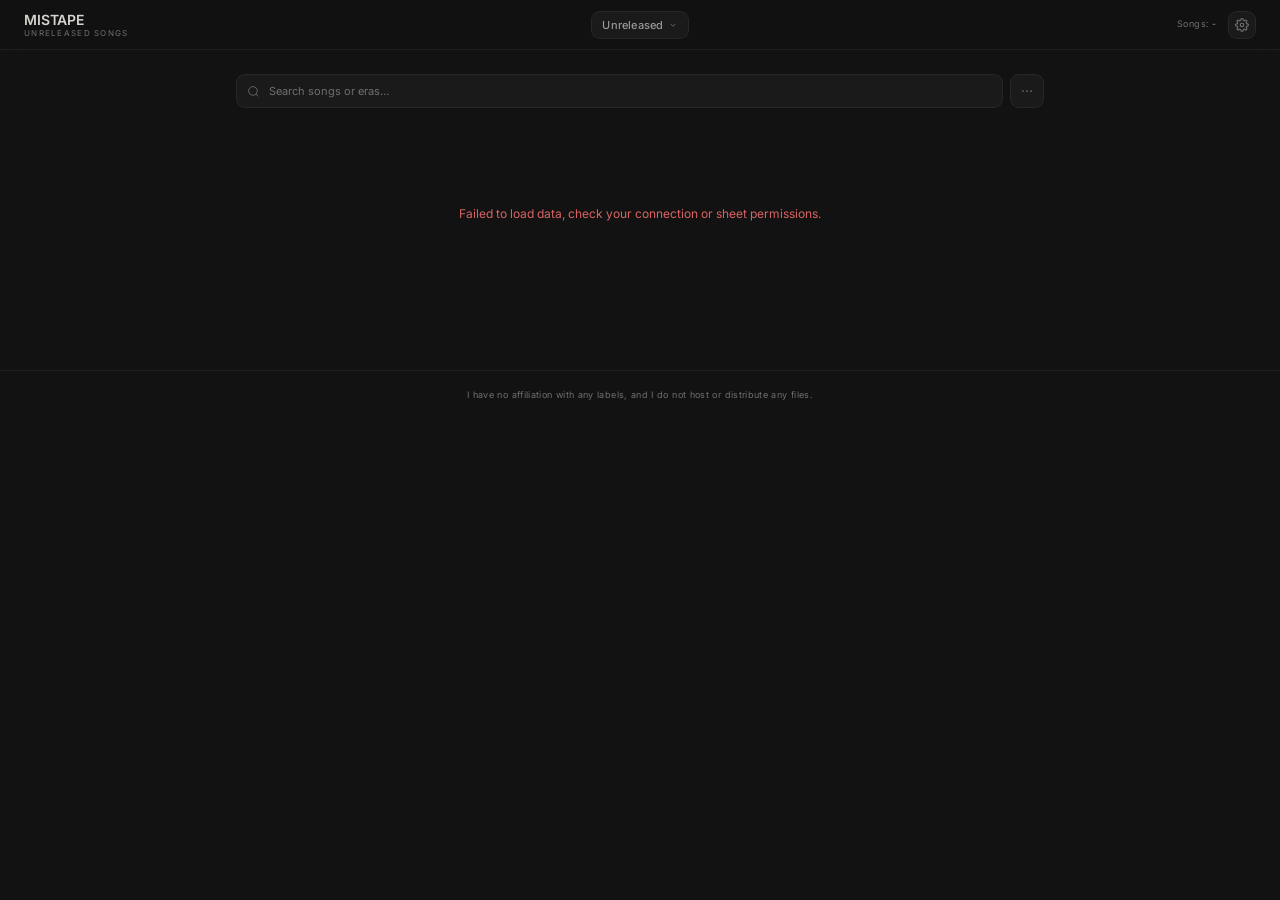
==== index.html @ 60c44e28 "Add files via upload" ====
<!DOCTYPE html>
<html lang="en" class="no-js">
<head>
  <meta charset="UTF-8">
  <meta name="viewport" content="width=device-width, initial-scale=1.0, viewport-fit=cover">
  <meta name="theme-color" content="#121212">
  <meta name="color-scheme" content="dark">
  <meta name="apple-mobile-web-app-status-bar-style" content="black-translucent">
  <meta name="apple-mobile-web-app-title" content="MISTAPE">
  <link rel="icon" type="image/webp" href="icos/favicon.webp">
  <link rel="icon" type="image/png" sizes="32x32" href="icos/favicon-32x32.png">
  <link rel="icon" type="image/png" sizes="16x16" href="icos/favicon-16x16.png">
  <link rel="apple-touch-icon" sizes="180x180" href="icos/apple-touch-icon.png">
  <link rel="icon" type="image/png" sizes="192x192" href="icos/android-chrome-192x192.png">
  <link rel="icon" type="image/png" sizes="512x512" href="icos/android-chrome-512x512.png">
  <link rel="manifest" href="icos/site.webmanifest">
  <link rel="preconnect" href="https://fonts.googleapis.com">
  <link rel="preconnect" href="https://fonts.gstatic.com" crossorigin>
  <title>MISTAPE</title>
  <link rel="stylesheet" href="style.css">
</head>
<body>
<script>document.documentElement.classList.remove('no-js');</script>
<noscript>
  <div class="no-js-screen">
    <p class="no-js-title">JavaScript Required</p>
    <p class="no-js-msg">Enable JavaScript in your browser to use MISTAPE.</p>
  </div>
</noscript>

<a class="skip-link" href="#main-content">Skip to content</a>

<nav class="nav" aria-label="Site navigation">
  <div class="nav-logo">
    <span class="nav-logo-name">MISTAPE</span>
    <span class="nav-logo-sub">Unreleased Songs</span>
  </div>

  <div class="nav-dropdown-container">
    <button type="button" id="nav-tab-btn" class="nav-dropdown-btn"
            aria-haspopup="true" aria-expanded="false">
      <span id="nav-btn-text">Unreleased</span>
      <svg class="dropdown-chevron" viewBox="0 0 24 24" fill="none"
           stroke="currentColor" stroke-width="2" aria-hidden="true">
        <polyline points="6,9 12,15 18,9"/>
      </svg>
    </button>
    <div id="nav-tab-menu" class="nav-dropdown-menu" role="menu">
      <div class="nav-dropdown-item active" data-tab="all"     role="menuitem">Unreleased</div>
      <div class="nav-dropdown-item"        data-tab="best"    role="menuitem">Best Of</div>
      <div class="nav-dropdown-item"        data-tab="special" role="menuitem">Special</div>
      <div class="nav-dropdown-item"        data-tab="recent"  role="menuitem">Recent</div>
    </div>
  </div>

  <div class="nav-stats" aria-label="Stats">
    <div class="nav-stat">Songs: <span id="nav-songs">-</span></div>
    <button type="button" id="settings-btn" class="settings-btn" aria-label="Settings">
      <svg viewBox="0 0 24 24" fill="none" stroke="currentColor"
           stroke-width="2" aria-hidden="true">
        <circle cx="12" cy="12" r="3"/>
        <path d="M19.4 15a1.65 1.65 0 0 0 .33 1.82l.06.06a2 2 0 0 1-2.83 2.83l-.06-.06a1.65 1.65 0 0 0-1.82-.33 1.65 1.65 0 0 0-1 1.51V21a2 2 0 0 1-4 0v-.09A1.65 1.65 0 0 0 9 19.4a1.65 1.65 0 0 0-1.82.33l-.06.06a2 2 0 0 1-2.83-2.83l.06-.06A1.65 1.65 0 0 0 4.68 15a1.65 1.65 0 0 0-1.51-1H3a2 2 0 0 1 0-4h.09A1.65 1.65 0 0 0 4.6 9a1.65 1.65 0 0 0-.33-1.82l-.06-.06a2 2 0 0 1 2.83-2.83l.06.06A1.65 1.65 0 0 0 9 4.68a1.65 1.65 0 0 0 1-1.51V3a2 2 0 0 1 4 0v.09a1.65 1.65 0 0 0 1 1.51 1.65 1.65 0 0 0 1.82-.33l.06-.06a2 2 0 0 1 2.83 2.83l-.06.06A1.65 1.65 0 0 0 19.4 9a1.65 1.65 0 0 0 1.51 1H21a2 2 0 0 1 0 4h-.09a1.65 1.65 0 0 0-1.51 1z"/>
      </svg>
    </button>
  </div>
</nav>

<main id="main-content">
  <div class="controls-row">
    <div class="search-wrap">
      <label for="search-box" class="sr-only">Search songs</label>
      <div class="search-inner">
        <svg class="search-icon" viewBox="0 0 24 24" fill="none"
             stroke="currentColor" stroke-width="1.5" aria-hidden="true">
          <circle cx="11" cy="11" r="8"/>
          <path d="m21 21-4.35-4.35"/>
        </svg>
        <input id="search-box" class="search-box" type="search"
               placeholder="Search songs or eras…"
               autocomplete="off" spellcheck="false">
      </div>
    </div>

    <div class="filter-dropdown-container">
      <button type="button" id="quality-filter-btn" class="filter-dots-btn"
              aria-haspopup="true" aria-expanded="false" aria-label="Filter by quality">
        <svg viewBox="0 0 24 24" fill="currentColor" aria-hidden="true">
          <circle cx="5"  cy="12" r="1.5"/>
          <circle cx="12" cy="12" r="1.5"/>
          <circle cx="19" cy="12" r="1.5"/>
        </svg>
      </button>
      <div id="quality-filter-menu" class="filter-dropdown-menu" role="menu">
        <div class="filter-item active" data-quality="unavail"  role="menuitemcheckbox" aria-checked="true">Not Available</div>
        <div class="filter-item active" data-quality="rec"      role="menuitemcheckbox" aria-checked="true">Recording</div>
        <div class="filter-item active" data-quality="low"      role="menuitemcheckbox" aria-checked="true">Low Quality</div>
        <div class="filter-item active" data-quality="high"     role="menuitemcheckbox" aria-checked="true">High Quality</div>
        <div class="filter-item active" data-quality="cd"       role="menuitemcheckbox" aria-checked="true">CD Quality</div>
        <div class="filter-item active" data-quality="lossless" role="menuitemcheckbox" aria-checked="true">Lossless</div>
      </div>
    </div>
  </div>

  <div class="era-list" id="era-list"
       role="list" aria-live="polite" aria-label="Era list">
    <div class="loading-msg">Loading data…</div>
  </div>
</main>

<footer class="footer">
  <p class="footer-text">I have no affiliation with any labels, and I do not host or distribute any files.</p>
</footer>

<div id="global-player" class="global-player"
     role="region" aria-label="Audio player" hidden>
  <audio id="main-audio" preload="none"></audio>

  <div class="player-info">
    <span id="player-track-name" class="player-track-name" aria-live="polite"></span>
    <div class="player-track-times" aria-hidden="true">
      <span id="player-track-current" class="player-track-current">0:00</span>
      <span id="player-track-length"  class="player-track-length">0:00</span>
    </div>
  </div>

  <div class="player-controls">
    <button type="button" id="player-play-btn"
            class="player-btn player-play" aria-label="Play">
      <svg id="player-play-icon" viewBox="0 0 24 24" fill="currentColor" aria-hidden="true">
        <path d="M6.75 5.596a.75.75 0 0 1 1.084-.67l11.5 6.404a.75.75 0 0 1 0 1.34l-11.5 6.404a.75.75 0 0 1-1.084-.67V5.596Z"/>
      </svg>
      <svg id="player-pause-icon" viewBox="0 0 24 24" fill="currentColor"
           aria-hidden="true" style="display:none">
        <rect x="5.5" y="4.5" width="4" height="15" rx="1.25"/>
        <rect x="14.5" y="4.5" width="4" height="15" rx="1.25"/>
      </svg>
    </button>
  </div>

  <div class="player-scrubber-wrap">
    <span id="player-current" class="player-time" aria-label="Current time">0:00</span>
    <div class="player-scrubber" id="player-scrubber"
         role="slider" aria-label="Seek position"
         aria-valuemin="0" aria-valuemax="100" aria-valuenow="0" tabindex="0">
      <div class="player-scrubber-track">
        <div class="player-scrubber-fill" id="player-fill"></div>
      </div>
    </div>
    <span id="player-duration" class="player-time" aria-label="Duration">0:00</span>
  </div>

  <div class="player-volume-wrap">
    <svg class="player-vol-icon" viewBox="0 0 24 24" fill="currentColor" aria-hidden="true">
      <path d="M13.5 4.063a.75.75 0 0 0-1.188-.61L7.38 7H4.5A1.5 1.5 0 0 0 3 8.5v7A1.5 1.5 0 0 0 4.5 17h2.88l4.932 3.547A.75.75 0 0 0 13.5 19.937V4.063Z"/>
      <path d="M16.22 8.22a.75.75 0 0 1 1.06 0 7.5 7.5 0 0 1 0 10.607.75.75 0 0 1-1.06-1.06 6 6 0 0 0 0-8.486.75.75 0 0 1 0-1.06Z"/>
      <path d="M17.985 5.985a.75.75 0 0 1 1.061 0 11.25 11.25 0 0 1 0 15.91.75.75 0 1 1-1.06-1.061 9.75 9.75 0 0 0 0-13.788.75.75 0 0 1 0-1.061Z" opacity="0.5"/>
    </svg>
    <div class="player-volume" id="player-volume"
         role="slider" aria-label="Volume"
         aria-valuemin="0" aria-valuemax="100" aria-valuenow="80" tabindex="0">
      <div class="player-scrubber-track">
        <div class="player-scrubber-fill" id="player-vol-fill"></div>
      </div>
    </div>
  </div>

  <button type="button" id="player-close-btn"
          class="player-btn player-close" aria-label="Close player">
    <svg viewBox="0 0 24 24" fill="currentColor" aria-hidden="true">
      <path d="M5.47 5.47a.75.75 0 0 1 1.06 0L12 10.94l5.47-5.47a.75.75 0 1 1 1.06 1.06L13.06 12l5.47 5.47a.75.75 0 1 1-1.06 1.06L12 13.06l-5.47 5.47a.75.75 0 0 1-1.06-1.06L10.94 12 5.47 6.53a.75.75 0 0 1 0-1.06Z"/>
    </svg>
  </button>
</div>

<div id="settings-modal" class="settings-modal"
     role="dialog" aria-modal="true" aria-labelledby="settings-title" hidden>
  <div class="settings-modal-inner">
    <div class="settings-modal-header">
      <span id="settings-title" class="settings-modal-title">Settings</span>
      <button type="button" id="settings-close-btn"
              class="settings-close-btn" aria-label="Close settings">
        <svg viewBox="0 0 24 24" fill="none" stroke="currentColor"
             stroke-width="2" aria-hidden="true">
          <line x1="18" y1="6"  x2="6"  y2="18"/>
          <line x1="6"  y1="6"  x2="18" y2="18"/>
        </svg>
      </button>
    </div>

    <label for="settings-artist-select" class="settings-label">Artist Preset</label>
    <select id="settings-artist-select" class="settings-artist-select">
      <option value="1cC-caBQ4j-OWreS37ackw7Gkkq83Hvi6x-mIRHBLxJo">Kanye West</option>
      <option value="12nGHPPh5dVTfLuBLVQYzC3QgPxKfvp-jgCoNccvEasM">Kanye West Alt</option>
      <option value="1v55XAPLzw1iuWxH1OQKajCIYPhW2BXcLoV4mXDZ55DI">Drake</option>
      <option value="1Irtfvymu26CShYowLMMfD-rM0o9CJqE6-BBSlYsAaF4">Playboi Carti</option>
      <option value="1_D-puv6fjwCjrx9x7qAu9oYzUfFzDLrLz1cElaXndso">Daniel Caesar</option>
    </select>

    <p id="settings-rate-msg" class="settings-rate-msg" hidden></p>

    <div class="settings-toggle-row">
      <label for="playable-only-toggle" class="settings-toggle-label">Hide Unplayable Songs</label>
      <button type="button" id="playable-only-toggle"
              class="settings-toggle" role="switch"
              aria-checked="false" aria-label="Hide Unplayable Songs"></button>
    </div>

    <div class="settings-actions">
      <button type="button" id="settings-reset-btn" class="settings-reset-btn">Reset to Default</button>
      <button type="button" id="settings-apply-btn" class="settings-apply-btn">Apply</button>
    </div>
  </div>
</div>

<script src="app.js" defer></script>
</body>
</html>
---- style.css ----
@import url('https://fonts.googleapis.com/css2?family=Inter:ital,opsz,wght@0,14..32,300;0,14..32,400;0,14..32,500;0,14..32,600;1,14..32,400&display=swap');

:root {
  --bg:        #121212;
  --surface:   #1A1A1A;
  --surface-h: #212121;
  --surface-2: #262626;
  --border:    rgba(255,255,255,.06);
  --border-h:  rgba(255,255,255,.11);

  --text-1: #D6D3CE;
  --text-2: #989898;
  --text-3: #707070;

  --accent:             #4F8FE8;
  --accent-dim:         rgba(79,143,232,.10);
  --accent-soft:        rgba(79,143,232,.08);
  --accent-mid:         rgba(79,143,232,.16);
  --accent-edge:        rgba(79,143,232,.28);
  --accent-edge-h:      rgba(79,143,232,.45);
  --accent-edge-strong: rgba(79,143,232,.50);
  --accent-on:          #FFFFFF;

  --c-green:  #74B984;
  --c-red:    #D96363;
  --c-yellow: #E1A646;
  --c-cyan:   #5DB1C3;
  --c-purple: #9278C4;
  --c-orange: #D37F4D;
  --c-teal:   #4FB8A4;
  --c-pink:   #CF627B;

  --c-green-strong:  rgba(116,185,132,.16);
  --c-green-soft:    rgba(116,185,132,.11);
  --c-red-strong:    rgba(217,99,99,.16);
  --c-cyan-strong:   rgba(93,177,195,.16);
  --c-cyan-soft:     rgba(93,177,195,.11);
  --c-purple-strong: rgba(146,120,196,.16);
  --c-purple-soft:   rgba(146,120,196,.11);
  --c-orange-strong: rgba(211,127,77,.16);
  --c-orange-soft:   rgba(211,127,77,.11);
  --c-teal-strong:   rgba(79,184,164,.16);
  --c-pink-strong:   rgba(207,98,123,.16);

  --overlay-scrim:      rgba(18,18,18,.72);
  --overlay-shadow-sm:  0 2px 16px rgba(0,0,0,.22);
  --overlay-shadow-md:  0 14px 36px rgba(0,0,0,.40);
  --overlay-shadow-lg:  0 28px 72px rgba(0,0,0,.46);
  --surface-veil:       rgba(18,18,18,.94);
  --surface-veil-2:     rgba(22,22,22,.95);
  --hairline-soft:      rgba(255,255,255,.045);
  --hairline-strong:    rgba(255,255,255,.10);

  --s1: 0.1875rem;
  --s2: 0.4375rem;
  --s3: 0.6875rem;
  --s4: 1rem;
  --s5: 1.5rem;

  --t-xs:   0.5625rem;
  --t-sm:   0.625rem;
  --t-base: 0.6875rem;
  --t-md:   0.75rem;
  --t-lg:   0.8125rem;

  --font: 'Inter', -apple-system, BlinkMacSystemFont, sans-serif;

  --ctrl-h: 2.125rem;
  --r:      9px;
  --r-sm:   7px;
  --r-lg:   13px;
  --r-xl:   17px;
  --ease:   .22s cubic-bezier(.4,0,.2,1);

  --layout-max: 52.5rem;
  --prose-max:  38rem;
  --nav-h:      3.125rem;
  --player-h:   3.625rem;

  --z-nav:    100;
  --z-drop:   110;
  --z-player: 200;
  --z-song-d: 400;
  --z-modal:  9000;
}

*, *::before, *::after {
  box-sizing: border-box;
  margin: 0; padding: 0;
  -webkit-tap-highlight-color: transparent;
}
html { scroll-behavior: smooth; overflow-x: hidden; }
body {
  background: var(--bg);
  color: var(--text-1);
  font-family: var(--font);
  font-size: var(--t-md);
  line-height: 1.6;
  font-feature-settings: 'kern' 1, 'liga' 1;
  min-height: 100dvh;
  overflow-x: hidden;
  -webkit-font-smoothing: antialiased;
  -moz-osx-font-smoothing: grayscale;
  padding-bottom: calc(var(--player-h) + env(safe-area-inset-bottom, 0px) + 3.75rem);
}

.sr-only {
  position: absolute; width: 1px; height: 1px;
  padding: 0; margin: -1px; overflow: hidden;
  clip: rect(0,0,0,0); white-space: nowrap; border: 0;
}
.skip-link { position: absolute; left: -9999px; }
.skip-link:focus {
  position: fixed; top: 0.625rem; left: 0.625rem;
  padding: 0.375rem 0.75rem;
  background: var(--surface); color: var(--text-1);
  border: 1px solid var(--border-h);
  border-radius: var(--r); z-index: 9999;
  font-size: var(--t-base); text-decoration: none;
}
button, input, select, [role="button"], a,
[role="menuitem"], [role="menuitemcheckbox"] {
  outline: none !important;
  font-family: inherit;
}
button:focus-visible, input:focus-visible, select:focus-visible,
[role="button"]:focus-visible, a:focus-visible,
[role="menuitem"]:focus-visible, [role="menuitemcheckbox"]:focus-visible,
[role="slider"]:focus-visible {
  outline: 2px solid var(--accent) !important;
  outline-offset: 2px;
}

.nav {
  position: sticky; top: 0; z-index: var(--z-nav);
  display: grid;
  grid-template-columns: 1fr auto 1fr;
  align-items: center;
  padding: 0 var(--s5);
  height: var(--nav-h);
  background: var(--surface-veil);
  backdrop-filter: blur(12px);
  -webkit-backdrop-filter: blur(12px);
  border-bottom: 1px solid var(--border);
}

.nav-logo       { display: flex; flex-direction: column; gap: 2px; justify-self: start; }
.nav-logo-name {
  font-size: 0.875rem;
  font-weight: 600;
  letter-spacing: -.01em;
  color: var(--text-1); line-height: 1;
}
.nav-logo-sub {
  font-size: 0.5rem;
  font-weight: 400;
  letter-spacing: .16em; text-transform: uppercase;
  color: var(--text-3); line-height: 1;
}

.nav-stats { display: flex; gap: var(--s3); align-items: center; justify-self: end; }
.nav-stat  {
  font-size: var(--t-xs); color: var(--text-3);
  letter-spacing: .04em; font-variant-numeric: tabular-nums;
}
.nav-stat span { color: var(--text-2); }

.nav-dropdown-container,
.filter-dropdown-container { position: relative; }

.nav-dropdown-btn {
  display: inline-flex; align-items: center; gap: 0.25rem;
  padding: 0.375rem 0.625rem;
  background: var(--surface);
  border: 1px solid var(--border);
  border-radius: var(--r);
  color: var(--text-2);
  font-size: var(--t-base); font-weight: 500;
  letter-spacing: .02em; cursor: pointer; white-space: nowrap;
  transition: border-color var(--ease), color var(--ease), background var(--ease);
}
.nav-dropdown-btn:hover,
.nav-dropdown-btn[aria-expanded="true"] {
  border-color: var(--border-h); color: var(--text-1);
  background: var(--surface-h);
}

.nav-dropdown-menu,
.filter-dropdown-menu,
.song-dropdown-menu {
  position: absolute;
  background: var(--surface-h);
  border: 1px solid var(--border-h);
  border-radius: var(--r-lg);
  padding: var(--s1);
  display: none; flex-direction: column; gap: 1px;
  box-shadow: var(--overlay-shadow-md);
}
.nav-dropdown-menu.open,
.filter-dropdown-menu.open,
.song-dropdown-menu.open { display: flex; }

.nav-dropdown-menu    { top: calc(100% + 0.375rem); left: 0;  min-width: 7.75rem; z-index: var(--z-drop); }
.filter-dropdown-menu { top: calc(100% + 0.375rem); right: 0; min-width: 8.625rem; z-index: var(--z-drop); }

.nav-dropdown-item,
.filter-item {
  padding: 0.375rem var(--s3);
  border-radius: var(--r-sm);
  color: var(--text-2); font-size: var(--t-base); font-weight: 500;
  cursor: pointer; user-select: none;
  transition: background var(--ease), color var(--ease);
}
.nav-dropdown-item:hover,
.filter-item:hover        { background: var(--surface-2); color: var(--text-1); }
.nav-dropdown-item.active { color: var(--text-1); }

.filter-item              { display: flex; align-items: center; }
.filter-item:not(.active) { opacity: .35; text-decoration: line-through; }

.dropdown-chevron {
  width: 0.625rem; height: 0.625rem; color: var(--text-3);
  transition: transform .2s ease; flex-shrink: 0;
}
.nav-dropdown-btn[aria-expanded="true"] .dropdown-chevron { transform: rotate(180deg); }

main {
  max-width: var(--layout-max);
  margin: 0 auto;
  padding: var(--s5) var(--s4) 0;
}

.controls-row {
  display: flex; align-items: center; gap: var(--s2);
  padding-bottom: var(--s4);
}
.search-wrap  { flex: 1; min-width: 0; }
.search-inner { position: relative; display: flex; align-items: center; }
.search-icon {
  position: absolute; left: 0.6875rem;
  width: 0.8125rem; height: 0.8125rem;
  color: var(--text-3); pointer-events: none; flex-shrink: 0;
}
.search-box {
  width: 100%; height: var(--ctrl-h);
  background: var(--surface);
  border: 1px solid var(--border);
  border-radius: var(--r);
  padding: 0 var(--s3) 0 2rem;
  color: var(--text-1); font-size: var(--t-base);
  transition: border-color var(--ease), background var(--ease);
}
.search-box:focus        { border-color: var(--border-h); background: var(--surface-h); }
.search-box::placeholder { color: var(--text-3); }
.search-box::-webkit-search-cancel-button { display: none; }

.filter-dots-btn {
  display: flex; align-items: center; justify-content: center;
  width: var(--ctrl-h); height: var(--ctrl-h); flex-shrink: 0;
  background: var(--surface);
  border: 1px solid var(--border);
  border-radius: var(--r);
  color: var(--text-3); cursor: pointer;
  transition: border-color var(--ease), color var(--ease), background var(--ease);
}
.filter-dots-btn svg { width: 0.875rem; height: 0.875rem; }
.filter-dots-btn:hover,
.filter-dots-btn[aria-expanded="true"] {
  border-color: var(--border-h); color: var(--text-2); background: var(--surface-h);
}

.era-list {
  display: flex; flex-direction: column;
  gap: 0.5rem; padding-bottom: 3.5rem;
}

.era-wrap {
  background: var(--surface);
  border: 1px solid var(--border);
  border-radius: var(--r-lg);
  overflow: hidden;
  transition: border-color var(--ease), box-shadow var(--ease);
}
.era-wrap:has(.era-row.active) {
  border-color: var(--border-h);
  box-shadow: var(--overlay-shadow-sm);
}

.era-row {
  display: flex; align-items: center; justify-content: space-between;
  gap: var(--s3);
  padding: 1rem var(--s4);
  cursor: pointer; user-select: none;
  transition: background var(--ease);
}
.era-row:hover  { background: var(--surface-h); }
.era-row.active { background: var(--surface-h); }

.era-row-name {
  font-size: var(--t-lg); font-weight: 600;
  color: var(--text-1); flex: 1; min-width: 0;
  overflow: hidden; text-overflow: ellipsis; white-space: nowrap;
  letter-spacing: -.005em;
}

.era-row-right {
  display: flex; align-items: center; gap: var(--s2); flex-shrink: 0;
}
.era-pill {
  font-size: var(--t-xs); color: var(--text-3);
  font-variant-numeric: tabular-nums; letter-spacing: .04em;
  min-width: 1.125rem; text-align: right;
}
.era-chevron {
  width: 0.75rem; height: 0.75rem; color: var(--text-3);
  transition: transform .2s ease; flex-shrink: 0;
}
.era-row.active .era-chevron { transform: rotate(180deg); }

.era-desc-block {
  font-size: var(--t-sm); color: var(--text-3);
  line-height: 1.75; font-style: italic;
  padding: var(--s3) var(--s4);
  max-width: var(--prose-max);
  border-bottom: 1px solid var(--border);
}

.songs-panel      { display: none; border-top: 1px solid var(--border); }
.songs-panel.open { display: block; }

.songs-flat {
  background: var(--surface);
  border: 1px solid var(--border);
  border-radius: var(--r-lg);
  overflow: hidden;
}

.song-item {
  display: grid;
  grid-template-columns: 1.625rem 1fr auto;
  align-items: start;
  column-gap: var(--s3);
  padding: 0.8125rem var(--s4);
  border-top: 1px solid var(--border);
  transition: background var(--ease);
}
.song-item:first-child { border-top: none; }
.song-item:hover       { background: var(--surface-h); }

.song-num {
  align-self: center;
  font-size: var(--t-xs); color: var(--text-3);
  text-align: right; font-variant-numeric: tabular-nums;
  letter-spacing: .02em; line-height: 1;
}
.song-item:hover .song-num { color: var(--text-2); }

.song-body { display: flex; flex-direction: column; gap: 0.3125rem; min-width: 0; }
.song-name {
  font-size: var(--t-md); font-weight: 400;
  color: var(--text-2); white-space: normal;
  line-height: 1.5; word-break: break-word;
  transition: color var(--ease); letter-spacing: .005em;
}
.song-item:hover .song-name { color: var(--text-1); }

.song-pills { display: flex; align-items: center; gap: 0.25rem; flex-wrap: wrap; }
.song-btns  {
  align-self: center;
  display: flex; align-items: center; gap: 0.25rem; flex-shrink: 0;
}

.song-quality,
.song-type,
.song-era-pill,
.song-version-pill,
.song-date-pill {
  font-size: 0.5625rem;
  font-weight: 500;
  letter-spacing: .06em;
  padding: 2px 6px;
  border-radius: 99px;
  white-space: nowrap; line-height: 1.6;
  font-variant-numeric: tabular-nums;
}
.song-quality, .song-type { text-transform: uppercase; }

.q-high     { color: var(--c-green);  background: var(--c-green-strong); }
.q-cd       { color: var(--c-cyan);   background: var(--c-cyan-strong); }
.q-low      { color: var(--c-red);    background: var(--c-red-strong); }
.q-rec      { color: var(--c-orange); background: var(--c-orange-strong); }
.q-lossless { color: var(--c-purple); background: var(--c-purple-strong); }
.q-other    { color: var(--text-3);   background: var(--hairline-soft); }

.tl-og        { color: var(--c-pink);   background: var(--c-pink-strong); }
.tl-stem      { color: var(--c-teal);   background: var(--c-teal-strong); }
.tl-full      { color: var(--accent);   background: var(--accent-dim);     }
.tl-tagged    { color: var(--c-orange); background: var(--c-orange-strong); }
.tl-partial   { color: var(--c-orange); background: var(--c-orange-soft); }
.tl-snippet   { color: var(--c-green);  background: var(--c-green-soft); }
.tl-confirmed { color: var(--c-green);  background: var(--c-green-strong); }
.tl-rumored   { color: var(--c-purple); background: var(--c-purple-soft); }
.tl-vox       { color: var(--c-cyan);   background: var(--c-cyan-soft); }
.tl-unavail,
.tl-other     { color: var(--text-3);   background: var(--hairline-soft); }

.song-top-row  { display: flex; align-items: center; gap: 0.25rem; flex-wrap: wrap; }
.song-era-pill {
  color: var(--text-3); background: var(--hairline-soft);
  max-width: 7.5rem; overflow: hidden; text-overflow: ellipsis;
}
.song-version-pill { color: var(--text-1); background: var(--hairline-strong); text-transform: uppercase; }
.song-date-pill    { color: var(--text-3); background: none; }

.song-link-btn,
.song-play-btn,
.song-dropdown-btn {
  display: inline-flex; align-items: center; gap: var(--s1);
  padding: 0.25rem 0.625rem;
  border-radius: var(--r);
  background: transparent;
  border: 1px solid var(--border-h);
  color: var(--text-2);
  font-size: var(--t-sm); font-weight: 500;
  text-decoration: none; cursor: pointer; white-space: nowrap;
  transition: border-color var(--ease), color var(--ease), background var(--ease);
  letter-spacing: .02em;
}
.song-link-btn:hover,
.song-dropdown-btn:hover { border-color: var(--accent-edge); color: var(--text-1); background: var(--surface-h); }

.song-play-btn {
  color: var(--accent);
  border-color: var(--accent-edge);
  background: var(--accent-soft);
}
.song-play-btn:hover {
  background: var(--accent-mid);
  border-color: var(--accent-edge-h);
}

.song-dropdown-btn .dropdown-chevron { width: 0.5rem; height: 0.5rem; }
.song-dropdown:has(.song-dropdown-menu.open) .dropdown-chevron { transform: rotate(180deg); }

.note-toggle {
  width: 20px; height: 20px;
  display: flex; align-items: center; justify-content: center;
  background: transparent;
  border: 1px solid var(--border-h);
  cursor: pointer; user-select: none;
  border-radius: var(--r-sm);
  transition: background var(--ease), color var(--ease), border-color var(--ease);
  flex-shrink: 0;
  position: relative;
  color: var(--text-2);
}
.note-toggle:hover {
  color: var(--text-1);
  background: var(--surface-h);
  border-color: var(--accent-edge);
}

.note-toggle::before {
  content: '';
  position: absolute;
  width: 6px; height: 1.5px;
  background: currentColor;
  border-radius: 1px;
  top: 50%; left: 50%;
  transform: translate(-50%, -50%);
}

.note-toggle::after {
  content: '';
  position: absolute;
  width: 1.5px; height: 6px;
  background: currentColor;
  border-radius: 1px;
  top: 50%; left: 50%;
  transform: translate(-50%, -50%);
  transition: transform var(--ease), opacity var(--ease);
}
.song-item.expanded .note-toggle::after {
  transform: translate(-50%, -50%) scaleY(0);
  opacity: 0;
}

.song-note {
  font-size: var(--t-sm); color: var(--text-3);
  line-height: 1.75; font-style: italic;
  padding: var(--s2) var(--s4) var(--s3) 2.5rem;
  max-width: var(--prose-max);
  display: none; border-top: 1px solid var(--border);
}
.song-item.expanded + .song-note { display: block; }

.song-dropdown      { position: relative; display: inline-flex; }
.song-dropdown-menu { min-width: 6.875rem; z-index: var(--z-song-d); }
.song-dropdown-item {
  padding: 0.375rem var(--s3); border-radius: var(--r-sm);
  color: var(--text-2); font-size: var(--t-sm); font-weight: 500;
  text-decoration: none; cursor: pointer; user-select: none;
  transition: background var(--ease), color var(--ease);
}
.song-dropdown-item:hover { background: var(--surface-2); color: var(--text-1); }

.global-player {
  position: fixed; bottom: 0; left: 0; right: 0;
  height: calc(var(--player-h) + env(safe-area-inset-bottom, 0px));
  background: var(--surface-veil-2);
  backdrop-filter: blur(14px);
  -webkit-backdrop-filter: blur(14px);
  border-top: 1px solid var(--border-h);
  padding: 0 var(--s5);
  padding-bottom: env(safe-area-inset-bottom, 0px);
  display: none; align-items: center; gap: var(--s4);
  z-index: var(--z-player);
}
.global-player:not([hidden]) { display: flex; }

.player-info {
  min-width: 0; width: 9.375rem; flex-shrink: 0;
  display: flex; flex-direction: column; gap: 2px;
}
.player-track-name {
  font-size: var(--t-base); font-weight: 500;
  letter-spacing: .01em;
  white-space: nowrap; overflow: hidden; text-overflow: ellipsis;
  display: block; color: var(--text-1);
}
.player-track-times  { display: flex; align-items: center; gap: 3px; }
.player-track-current,
.player-track-length {
  font-size: var(--t-xs); color: var(--text-3);
  font-variant-numeric: tabular-nums;
}
.player-track-current::after { content: ' /'; color: var(--text-3); margin-left: 1px; opacity: .6; }

.player-controls { display: flex; align-items: center; flex-shrink: 0; }

.player-btn {
  display: flex; align-items: center; justify-content: center;
  background: none; border: none; cursor: pointer;
  color: var(--text-2); flex-shrink: 0;
  border-radius: var(--r);
  transition: color var(--ease), background var(--ease);
}
.player-play {
  width: 2.125rem; height: 2.125rem;
  border-radius: 50%;
  border: 1px solid var(--border-h);
  background: var(--surface-h);
  display: flex; align-items: center; justify-content: center;
  cursor: pointer;
  transition: border-color var(--ease), background var(--ease);
}
.player-play:hover { border-color: var(--accent-edge-strong); background: var(--accent-soft); }
.player-play svg  { width: 0.6875rem; height: 0.6875rem; color: var(--text-1); }
.player-close     { width: 1.625rem; height: 1.625rem; color: var(--text-2); }
.player-close svg { width: 0.75rem; height: 0.75rem; color: var(--text-2); }
.player-close:hover svg { color: var(--text-1); }

.player-scrubber-wrap {
  flex: 1; display: flex; align-items: center;
  gap: var(--s2); min-width: 0;
}
.player-time {
  font-size: var(--t-xs); color: var(--text-3);
  font-variant-numeric: tabular-nums;
  flex-shrink: 0; width: 1.75rem;
}
#player-current  { text-align: right; }
#player-duration { text-align: left; }

.player-scrubber,
.player-volume {
  position: relative; flex: 1; height: 1.25rem;
  display: flex; align-items: center;
  cursor: pointer; touch-action: none;
}
.player-volume { flex: none; width: 4rem; }

.player-scrubber-track {
  position: relative; width: 100%; height: 3px;
  background: var(--surface-2); border-radius: 3px; overflow: visible;
}
.player-scrubber-fill {
  position: absolute; left: 0; top: 0; height: 100%;
  background: var(--text-3); border-radius: 2px;
  pointer-events: none; width: 0;
  transition: background var(--ease);
}
.player-scrubber:hover .player-scrubber-fill,
.player-volume:hover   .player-scrubber-fill { background: var(--accent); }

.player-volume-wrap { display: flex; align-items: center; gap: var(--s2); flex-shrink: 0; }
.player-vol-icon    { width: 0.75rem; height: 0.75rem; color: var(--text-3); flex-shrink: 0; opacity: 0.75; }

.loading-msg {
  padding: 5rem var(--s3); text-align: center;
  font-size: var(--t-sm); color: var(--text-3);
  letter-spacing: .1em; text-transform: uppercase;
}
.no-results, .error-msg {
  text-align: center; padding: 5rem var(--s3); font-size: var(--t-md);
}
.no-results { color: var(--text-3); }
.error-msg  { color: var(--c-red); }

.footer {
  text-align: center; padding: var(--s4) var(--s5);
  border-top: 1px solid var(--border); margin-top: var(--s3);
}
.footer-text {
  font-size: var(--t-xs); color: var(--text-3);
  letter-spacing: .04em; line-height: 1.8;
}

.settings-btn {
  display: flex; align-items: center; justify-content: center;
  background: var(--surface); border: 1px solid var(--border);
  border-radius: var(--r); color: var(--text-3);
  cursor: pointer; padding: 0.375rem;
  transition: color var(--ease), border-color var(--ease), background var(--ease);
  flex-shrink: 0;
}
.settings-btn svg   { width: 0.875rem; height: 0.875rem; display: block; }
.settings-btn:hover { color: var(--text-2); border-color: var(--border-h); background: var(--surface-h); }

.settings-modal {
  position: fixed; inset: 0;
  background: var(--overlay-scrim);
  display: flex; align-items: center; justify-content: center;
  z-index: var(--z-modal); padding: var(--s4);
}
.settings-modal[hidden] { display: none; }

.settings-modal-inner {
  background: var(--surface);
  border: 1px solid var(--border-h);
  border-radius: var(--r-xl);
  padding: var(--s5) var(--s5) calc(var(--s5) + 0.25rem); width: 100%; max-width: 23.75rem;
  display: flex; flex-direction: column; gap: var(--s4);
  box-shadow: var(--overlay-shadow-lg);
}

.settings-modal-header {
  display: flex; align-items: center; justify-content: space-between;
  margin-bottom: var(--s1);
}
.settings-modal-title {
  font-size: var(--t-lg); font-weight: 600;
  color: var(--text-1); letter-spacing: .02em;
}
.settings-close-btn {
  background: none; border: none; color: var(--text-3);
  cursor: pointer; padding: var(--s1); line-height: 0;
  border-radius: var(--r); transition: color var(--ease);
}
.settings-close-btn:hover { color: var(--text-1); }
.settings-close-btn svg   { width: 0.875rem; height: 0.875rem; display: block; }

.settings-artist-select {
  appearance: none; -webkit-appearance: none;
  background: var(--bg)
    url("data:image/svg+xml,%3Csvg xmlns='http://www.w3.org/2000/svg' width='12' height='12' viewBox='0 0 24 24' fill='none' stroke='%23707070' stroke-width='1.75'%3E%3Cpolyline points='6,9 12,15 18,9'/%3E%3C/svg%3E")
    no-repeat right 0.625rem center;
  border: 1px solid var(--border-h); border-radius: var(--r);
  color: var(--text-1); cursor: pointer;
  font-size: var(--t-base); padding: 0.625rem 2rem 0.625rem var(--s3);
  transition: border-color var(--ease); width: 100%;
}
.settings-artist-select option { background: var(--surface); color: var(--text-1); }

.settings-label {
  font-size: var(--t-sm); font-weight: 500;
  color: var(--text-2); letter-spacing: .04em; text-transform: uppercase;
}
.settings-rate-msg { font-size: var(--t-sm); color: var(--c-red); line-height: 1.5; }

.settings-actions {
  display: flex; gap: var(--s2); justify-content: flex-end; padding-top: var(--s2);
}
.settings-reset-btn,
.settings-apply-btn {
  border-radius: var(--r); border: none; cursor: pointer;
  font-size: var(--t-base); font-weight: 500;
  padding: 0.5625rem var(--s4); transition: opacity var(--ease); letter-spacing: .02em;
}
.settings-reset-btn:hover,
.settings-apply-btn:hover    { opacity: .78; }
.settings-apply-btn:disabled { opacity: .3; cursor: not-allowed; }
.settings-reset-btn { background: var(--surface-h); color: var(--text-2); border: 1px solid var(--border); }
.settings-apply-btn { background: var(--accent); color: var(--accent-on); font-weight: 600; }

.settings-toggle-row {
  display: flex; align-items: center; justify-content: space-between; padding: 2px 0;
}
.settings-toggle-label {
  font-size: var(--t-sm); font-weight: 500;
  color: var(--text-2); cursor: pointer; user-select: none;
}
.settings-toggle {
  position: relative; width: 2.25rem; height: 1.25rem;
  border-radius: 999px; border: 1px solid var(--border-h);
  background: var(--surface-h); cursor: pointer; padding: 0; flex-shrink: 0;
  transition: background var(--ease), border-color var(--ease);
}
.settings-toggle::after {
  content: ''; position: absolute; top: 50%; left: 3px;
  transform: translateY(-50%);
  width: 0.75rem; height: 0.75rem;
  border-radius: 50%;
  background: var(--text-3);
  transition: left var(--ease), background var(--ease);
}
.settings-toggle[aria-checked="true"]        { background: var(--accent); border-color: var(--accent); }
.settings-toggle[aria-checked="true"]::after { left: calc(100% - 15px); background: var(--accent-on); }

@media (max-width: 64rem) {
  .player-volume-wrap { display: none; }
  .player-info        { width: auto; flex: 1; min-width: 0; }
  .song-note          { padding-left: 1.75rem; }
}

@media (max-width: 40rem) {
  :root {
    --player-h: 3.375rem;
    --r-lg: 10px;
    --r-xl: 14px;
  }

  .nav            { padding: 0 var(--s4); }
  .nav-logo-name  { font-size: var(--t-md); }
  .nav-stats      { gap: var(--s2); }
  .nav-stat       { font-size: var(--t-xs); }

  main            { padding: var(--s3) var(--s3) 0; }
  .controls-row   { padding-bottom: var(--s2); }
  .search-box     { height: 2rem; }
  .filter-dots-btn { width: 2rem; height: 2rem; }

  .era-list       { gap: 0.25rem; }
  .era-row        { padding: 0.75rem var(--s3); }
  .era-row-name   { font-size: var(--t-md); }

  .song-item {
    grid-template-columns: 1.375rem 1fr auto;
    column-gap: var(--s2); padding: 0.5625rem var(--s3);
  }
  .song-name  { font-size: var(--t-base); }
  .song-pills { gap: 3px; }

  .global-player  { padding: 0 var(--s3); gap: var(--s2); }
  .player-time    { display: none; }
  .player-info    { width: auto; flex: 1; }
  .player-play    { width: 1.875rem; height: 1.875rem; }
  .player-play svg { width: 0.625rem; height: 0.625rem; }

  .player-scrubber,
  .player-volume         { height: 1.5rem; }
  .player-scrubber-track { height: 4px; border-radius: 4px; }
  .player-scrubber-fill  { background: var(--accent); }

  .song-note            { padding-left: 1.25rem; font-size: var(--t-xs); }
  .footer               { padding: var(--s3); }
  .settings-modal-inner { padding: var(--s4); }
}

@media (prefers-reduced-motion: reduce) {
  *, *::before, *::after {
    animation-duration: .01ms !important;
    transition-duration: .01ms !important;
  }
  html { scroll-behavior: auto; }
}

.no-js body > *:not(script):not(noscript) { display: none !important; }
.no-js-screen {
  display: flex; flex-direction: column;
  align-items: center; justify-content: center;
  min-height: 100dvh; gap: var(--s2); padding: var(--s4); text-align: center;
}
.no-js-title { font-size: 0.875rem; font-weight: 600; color: var(--text-1); }
.no-js-msg   { font-size: var(--t-base); color: var(--text-3); }
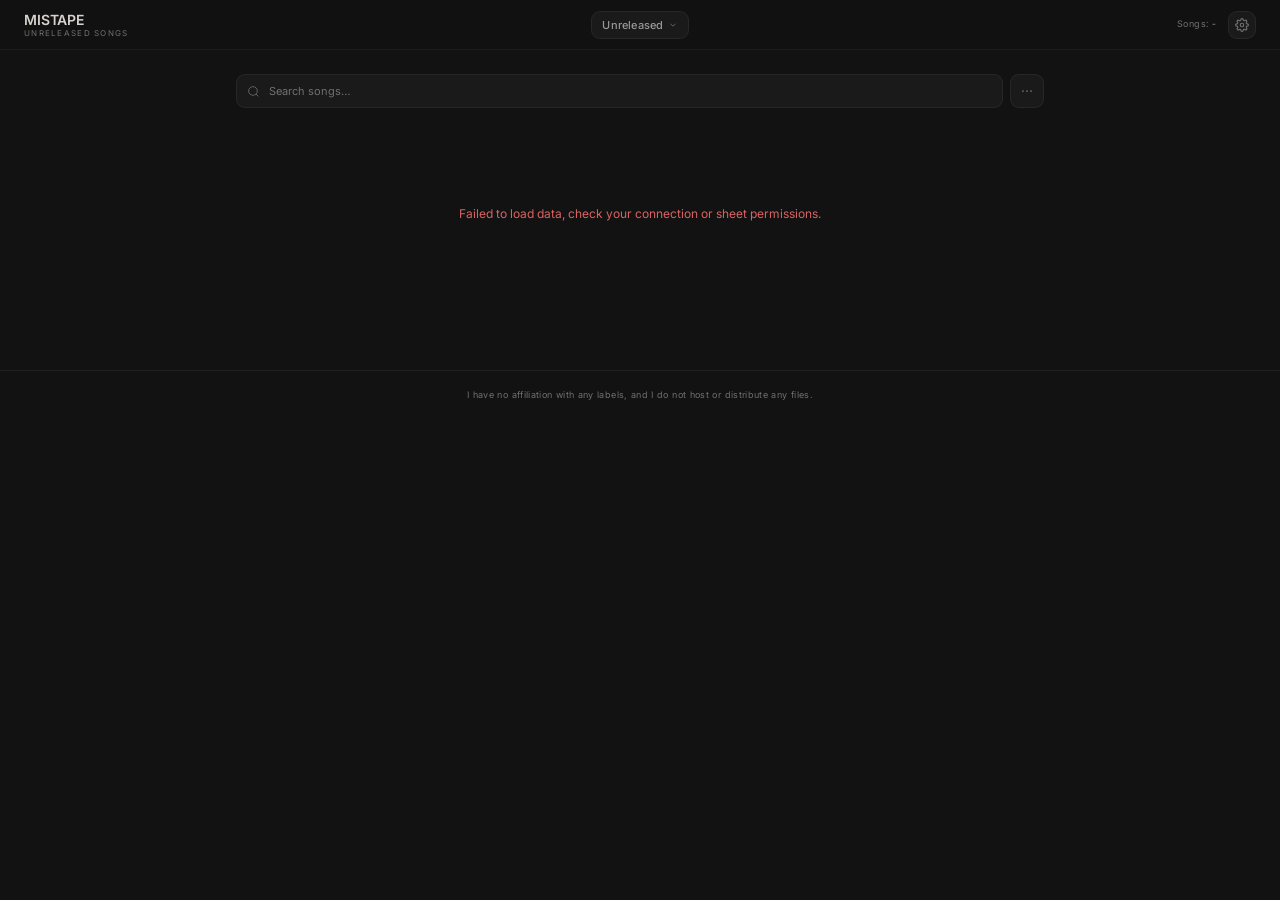
==== commit 6bfd2239: "Add files via upload" ====
--- a/index.html
+++ b/index.html
@@ -1,217 +1,217 @@
-<!DOCTYPE html>
-<html lang="en" class="no-js">
-<head>
-  <meta charset="UTF-8">
-  <meta name="viewport" content="width=device-width, initial-scale=1.0, viewport-fit=cover">
-  <meta name="theme-color" content="#121212">
-  <meta name="color-scheme" content="dark">
-  <meta name="apple-mobile-web-app-status-bar-style" content="black-translucent">
-  <meta name="apple-mobile-web-app-title" content="MISTAPE">
-  <link rel="icon" type="image/webp" href="icos/favicon.webp">
-  <link rel="icon" type="image/png" sizes="32x32" href="icos/favicon-32x32.png">
-  <link rel="icon" type="image/png" sizes="16x16" href="icos/favicon-16x16.png">
-  <link rel="apple-touch-icon" sizes="180x180" href="icos/apple-touch-icon.png">
-  <link rel="icon" type="image/png" sizes="192x192" href="icos/android-chrome-192x192.png">
-  <link rel="icon" type="image/png" sizes="512x512" href="icos/android-chrome-512x512.png">
-  <link rel="manifest" href="icos/site.webmanifest">
-  <link rel="preconnect" href="https://fonts.googleapis.com">
-  <link rel="preconnect" href="https://fonts.gstatic.com" crossorigin>
-  <title>MISTAPE</title>
-  <link rel="stylesheet" href="style.css">
-</head>
-<body>
-<script>document.documentElement.classList.remove('no-js');</script>
-<noscript>
-  <div class="no-js-screen">
-    <p class="no-js-title">JavaScript Required</p>
-    <p class="no-js-msg">Enable JavaScript in your browser to use MISTAPE.</p>
-  </div>
-</noscript>
-
-<a class="skip-link" href="#main-content">Skip to content</a>
-
-<nav class="nav" aria-label="Site navigation">
-  <div class="nav-logo">
-    <span class="nav-logo-name">MISTAPE</span>
-    <span class="nav-logo-sub">Unreleased Songs</span>
-  </div>
-
-  <div class="nav-dropdown-container">
-    <button type="button" id="nav-tab-btn" class="nav-dropdown-btn"
-            aria-haspopup="true" aria-expanded="false">
-      <span id="nav-btn-text">Unreleased</span>
-      <svg class="dropdown-chevron" viewBox="0 0 24 24" fill="none"
-           stroke="currentColor" stroke-width="2" aria-hidden="true">
-        <polyline points="6,9 12,15 18,9"/>
-      </svg>
-    </button>
-    <div id="nav-tab-menu" class="nav-dropdown-menu" role="menu">
-      <div class="nav-dropdown-item active" data-tab="all"     role="menuitem">Unreleased</div>
-      <div class="nav-dropdown-item"        data-tab="best"    role="menuitem">Best Of</div>
-      <div class="nav-dropdown-item"        data-tab="special" role="menuitem">Special</div>
-      <div class="nav-dropdown-item"        data-tab="recent"  role="menuitem">Recent</div>
-    </div>
-  </div>
-
-  <div class="nav-stats" aria-label="Stats">
-    <div class="nav-stat">Songs: <span id="nav-songs">-</span></div>
-    <button type="button" id="settings-btn" class="settings-btn" aria-label="Settings">
-      <svg viewBox="0 0 24 24" fill="none" stroke="currentColor"
-           stroke-width="2" aria-hidden="true">
-        <circle cx="12" cy="12" r="3"/>
-        <path d="M19.4 15a1.65 1.65 0 0 0 .33 1.82l.06.06a2 2 0 0 1-2.83 2.83l-.06-.06a1.65 1.65 0 0 0-1.82-.33 1.65 1.65 0 0 0-1 1.51V21a2 2 0 0 1-4 0v-.09A1.65 1.65 0 0 0 9 19.4a1.65 1.65 0 0 0-1.82.33l-.06.06a2 2 0 0 1-2.83-2.83l.06-.06A1.65 1.65 0 0 0 4.68 15a1.65 1.65 0 0 0-1.51-1H3a2 2 0 0 1 0-4h.09A1.65 1.65 0 0 0 4.6 9a1.65 1.65 0 0 0-.33-1.82l-.06-.06a2 2 0 0 1 2.83-2.83l.06.06A1.65 1.65 0 0 0 9 4.68a1.65 1.65 0 0 0 1-1.51V3a2 2 0 0 1 4 0v.09a1.65 1.65 0 0 0 1 1.51 1.65 1.65 0 0 0 1.82-.33l.06-.06a2 2 0 0 1 2.83 2.83l-.06.06A1.65 1.65 0 0 0 19.4 9a1.65 1.65 0 0 0 1.51 1H21a2 2 0 0 1 0 4h-.09a1.65 1.65 0 0 0-1.51 1z"/>
-      </svg>
-    </button>
-  </div>
-</nav>
-
-<main id="main-content">
-  <div class="controls-row">
-    <div class="search-wrap">
-      <label for="search-box" class="sr-only">Search songs</label>
-      <div class="search-inner">
-        <svg class="search-icon" viewBox="0 0 24 24" fill="none"
-             stroke="currentColor" stroke-width="1.5" aria-hidden="true">
-          <circle cx="11" cy="11" r="8"/>
-          <path d="m21 21-4.35-4.35"/>
-        </svg>
-        <input id="search-box" class="search-box" type="search"
-               placeholder="Search songs or eras…"
-               autocomplete="off" spellcheck="false">
-      </div>
-    </div>
-
-    <div class="filter-dropdown-container">
-      <button type="button" id="quality-filter-btn" class="filter-dots-btn"
-              aria-haspopup="true" aria-expanded="false" aria-label="Filter by quality">
-        <svg viewBox="0 0 24 24" fill="currentColor" aria-hidden="true">
-          <circle cx="5"  cy="12" r="1.5"/>
-          <circle cx="12" cy="12" r="1.5"/>
-          <circle cx="19" cy="12" r="1.5"/>
-        </svg>
-      </button>
-      <div id="quality-filter-menu" class="filter-dropdown-menu" role="menu">
-        <div class="filter-item active" data-quality="unavail"  role="menuitemcheckbox" aria-checked="true">Not Available</div>
-        <div class="filter-item active" data-quality="rec"      role="menuitemcheckbox" aria-checked="true">Recording</div>
-        <div class="filter-item active" data-quality="low"      role="menuitemcheckbox" aria-checked="true">Low Quality</div>
-        <div class="filter-item active" data-quality="high"     role="menuitemcheckbox" aria-checked="true">High Quality</div>
-        <div class="filter-item active" data-quality="cd"       role="menuitemcheckbox" aria-checked="true">CD Quality</div>
-        <div class="filter-item active" data-quality="lossless" role="menuitemcheckbox" aria-checked="true">Lossless</div>
-      </div>
-    </div>
-  </div>
-
-  <div class="era-list" id="era-list"
-       role="list" aria-live="polite" aria-label="Era list">
-    <div class="loading-msg">Loading data…</div>
-  </div>
-</main>
-
-<footer class="footer">
-  <p class="footer-text">I have no affiliation with any labels, and I do not host or distribute any files.</p>
-</footer>
-
-<div id="global-player" class="global-player"
-     role="region" aria-label="Audio player" hidden>
-  <audio id="main-audio" preload="none"></audio>
-
-  <div class="player-info">
-    <span id="player-track-name" class="player-track-name" aria-live="polite"></span>
-    <div class="player-track-times" aria-hidden="true">
-      <span id="player-track-current" class="player-track-current">0:00</span>
-      <span id="player-track-length"  class="player-track-length">0:00</span>
-    </div>
-  </div>
-
-  <div class="player-controls">
-    <button type="button" id="player-play-btn"
-            class="player-btn player-play" aria-label="Play">
-      <svg id="player-play-icon" viewBox="0 0 24 24" fill="currentColor" aria-hidden="true">
-        <path d="M6.75 5.596a.75.75 0 0 1 1.084-.67l11.5 6.404a.75.75 0 0 1 0 1.34l-11.5 6.404a.75.75 0 0 1-1.084-.67V5.596Z"/>
-      </svg>
-      <svg id="player-pause-icon" viewBox="0 0 24 24" fill="currentColor"
-           aria-hidden="true" style="display:none">
-        <rect x="5.5" y="4.5" width="4" height="15" rx="1.25"/>
-        <rect x="14.5" y="4.5" width="4" height="15" rx="1.25"/>
-      </svg>
-    </button>
-  </div>
-
-  <div class="player-scrubber-wrap">
-    <span id="player-current" class="player-time" aria-label="Current time">0:00</span>
-    <div class="player-scrubber" id="player-scrubber"
-         role="slider" aria-label="Seek position"
-         aria-valuemin="0" aria-valuemax="100" aria-valuenow="0" tabindex="0">
-      <div class="player-scrubber-track">
-        <div class="player-scrubber-fill" id="player-fill"></div>
-      </div>
-    </div>
-    <span id="player-duration" class="player-time" aria-label="Duration">0:00</span>
-  </div>
-
-  <div class="player-volume-wrap">
-    <svg class="player-vol-icon" viewBox="0 0 24 24" fill="currentColor" aria-hidden="true">
-      <path d="M13.5 4.063a.75.75 0 0 0-1.188-.61L7.38 7H4.5A1.5 1.5 0 0 0 3 8.5v7A1.5 1.5 0 0 0 4.5 17h2.88l4.932 3.547A.75.75 0 0 0 13.5 19.937V4.063Z"/>
-      <path d="M16.22 8.22a.75.75 0 0 1 1.06 0 7.5 7.5 0 0 1 0 10.607.75.75 0 0 1-1.06-1.06 6 6 0 0 0 0-8.486.75.75 0 0 1 0-1.06Z"/>
-      <path d="M17.985 5.985a.75.75 0 0 1 1.061 0 11.25 11.25 0 0 1 0 15.91.75.75 0 1 1-1.06-1.061 9.75 9.75 0 0 0 0-13.788.75.75 0 0 1 0-1.061Z" opacity="0.5"/>
-    </svg>
-    <div class="player-volume" id="player-volume"
-         role="slider" aria-label="Volume"
-         aria-valuemin="0" aria-valuemax="100" aria-valuenow="80" tabindex="0">
-      <div class="player-scrubber-track">
-        <div class="player-scrubber-fill" id="player-vol-fill"></div>
-      </div>
-    </div>
-  </div>
-
-  <button type="button" id="player-close-btn"
-          class="player-btn player-close" aria-label="Close player">
-    <svg viewBox="0 0 24 24" fill="currentColor" aria-hidden="true">
-      <path d="M5.47 5.47a.75.75 0 0 1 1.06 0L12 10.94l5.47-5.47a.75.75 0 1 1 1.06 1.06L13.06 12l5.47 5.47a.75.75 0 1 1-1.06 1.06L12 13.06l-5.47 5.47a.75.75 0 0 1-1.06-1.06L10.94 12 5.47 6.53a.75.75 0 0 1 0-1.06Z"/>
-    </svg>
-  </button>
-</div>
-
-<div id="settings-modal" class="settings-modal"
-     role="dialog" aria-modal="true" aria-labelledby="settings-title" hidden>
-  <div class="settings-modal-inner">
-    <div class="settings-modal-header">
-      <span id="settings-title" class="settings-modal-title">Settings</span>
-      <button type="button" id="settings-close-btn"
-              class="settings-close-btn" aria-label="Close settings">
-        <svg viewBox="0 0 24 24" fill="none" stroke="currentColor"
-             stroke-width="2" aria-hidden="true">
-          <line x1="18" y1="6"  x2="6"  y2="18"/>
-          <line x1="6"  y1="6"  x2="18" y2="18"/>
-        </svg>
-      </button>
-    </div>
-
-    <label for="settings-artist-select" class="settings-label">Artist Preset</label>
-    <select id="settings-artist-select" class="settings-artist-select">
-      <option value="1cC-caBQ4j-OWreS37ackw7Gkkq83Hvi6x-mIRHBLxJo">Kanye West</option>
-      <option value="12nGHPPh5dVTfLuBLVQYzC3QgPxKfvp-jgCoNccvEasM">Kanye West Alt</option>
-      <option value="1v55XAPLzw1iuWxH1OQKajCIYPhW2BXcLoV4mXDZ55DI">Drake</option>
-      <option value="1Irtfvymu26CShYowLMMfD-rM0o9CJqE6-BBSlYsAaF4">Playboi Carti</option>
-      <option value="1_D-puv6fjwCjrx9x7qAu9oYzUfFzDLrLz1cElaXndso">Daniel Caesar</option>
-    </select>
-
-    <p id="settings-rate-msg" class="settings-rate-msg" hidden></p>
-
-    <div class="settings-toggle-row">
-      <label for="playable-only-toggle" class="settings-toggle-label">Hide Unplayable Songs</label>
-      <button type="button" id="playable-only-toggle"
-              class="settings-toggle" role="switch"
-              aria-checked="false" aria-label="Hide Unplayable Songs"></button>
-    </div>
-
-    <div class="settings-actions">
-      <button type="button" id="settings-reset-btn" class="settings-reset-btn">Reset to Default</button>
-      <button type="button" id="settings-apply-btn" class="settings-apply-btn">Apply</button>
-    </div>
-  </div>
-</div>
-
-<script src="app.js" defer></script>
-</body>
+<!DOCTYPE html>
+<html lang="en" class="no-js">
+<head>
+  <meta charset="UTF-8">
+  <meta name="viewport" content="width=device-width, initial-scale=1.0, viewport-fit=cover">
+  <meta name="theme-color" content="#121212">
+  <meta name="color-scheme" content="dark">
+  <meta name="apple-mobile-web-app-status-bar-style" content="black-translucent">
+  <meta name="apple-mobile-web-app-title" content="MISTAPE">
+  <link rel="icon" type="image/webp" href="icos/favicon.webp">
+  <link rel="icon" type="image/png" sizes="32x32" href="icos/favicon-32x32.png">
+  <link rel="icon" type="image/png" sizes="16x16" href="icos/favicon-16x16.png">
+  <link rel="apple-touch-icon" sizes="180x180" href="icos/apple-touch-icon.png">
+  <link rel="icon" type="image/png" sizes="192x192" href="icos/android-chrome-192x192.png">
+  <link rel="icon" type="image/png" sizes="512x512" href="icos/android-chrome-512x512.png">
+  <link rel="manifest" href="icos/site.webmanifest">
+  <link rel="preconnect" href="https://fonts.googleapis.com">
+  <link rel="preconnect" href="https://fonts.gstatic.com" crossorigin>
+  <title>MISTAPE</title>
+  <link rel="stylesheet" href="style.css">
+</head>
+<body>
+<script>document.documentElement.classList.remove('no-js');</script>
+<noscript>
+  <div class="no-js-screen">
+    <p class="no-js-title">JavaScript Required</p>
+    <p class="no-js-msg">Enable JavaScript in your browser to use MISTAPE.</p>
+  </div>
+</noscript>
+
+<a class="skip-link" href="#main-content">Skip to content</a>
+
+<nav class="nav" aria-label="Site navigation">
+  <div class="nav-logo">
+    <span class="nav-logo-name">MISTAPE</span>
+    <span class="nav-logo-sub">Unreleased Songs</span>
+  </div>
+
+  <div class="nav-dropdown-container">
+    <button type="button" id="nav-tab-btn" class="nav-dropdown-btn"
+            aria-haspopup="true" aria-expanded="false">
+      <span id="nav-btn-text">Unreleased</span>
+      <svg class="dropdown-chevron" viewBox="0 0 24 24" fill="none"
+           stroke="currentColor" stroke-width="2" aria-hidden="true">
+        <polyline points="6,9 12,15 18,9"/>
+      </svg>
+    </button>
+    <div id="nav-tab-menu" class="nav-dropdown-menu" role="menu">
+      <div class="nav-dropdown-item active" data-tab="all"     role="menuitem">Unreleased</div>
+      <div class="nav-dropdown-item"        data-tab="best"    role="menuitem">Best Of</div>
+      <div class="nav-dropdown-item"        data-tab="special" role="menuitem">Special</div>
+      <div class="nav-dropdown-item"        data-tab="recent"  role="menuitem">Recent</div>
+      <div class="nav-dropdown-item"        data-tab="stems"   role="menuitem">Stems</div>
+    </div>
+  </div>
+
+  <div class="nav-stats" aria-label="Stats">
+    <div class="nav-stat">Songs: <span id="nav-songs">-</span></div>
+    <button type="button" id="settings-btn" class="settings-btn" aria-label="Settings">
+      <svg viewBox="0 0 24 24" fill="none" stroke="currentColor"
+           stroke-width="2" aria-hidden="true">
+        <circle cx="12" cy="12" r="3"/>
+        <path d="M19.4 15a1.65 1.65 0 0 0 .33 1.82l.06.06a2 2 0 0 1-2.83 2.83l-.06-.06a1.65 1.65 0 0 0-1.82-.33 1.65 1.65 0 0 0-1 1.51V21a2 2 0 0 1-4 0v-.09A1.65 1.65 0 0 0 9 19.4a1.65 1.65 0 0 0-1.82.33l-.06.06a2 2 0 0 1-2.83-2.83l.06-.06A1.65 1.65 0 0 0 4.68 15a1.65 1.65 0 0 0-1.51-1H3a2 2 0 0 1 0-4h.09A1.65 1.65 0 0 0 4.6 9a1.65 1.65 0 0 0-.33-1.82l-.06-.06a2 2 0 0 1 2.83-2.83l.06.06A1.65 1.65 0 0 0 9 4.68a1.65 1.65 0 0 0 1-1.51V3a2 2 0 0 1 4 0v.09a1.65 1.65 0 0 0 1 1.51 1.65 1.65 0 0 0 1.82-.33l.06-.06a2 2 0 0 1 2.83 2.83l-.06.06A1.65 1.65 0 0 0 19.4 9a1.65 1.65 0 0 0 1.51 1H21a2 2 0 0 1 0 4h-.09a1.65 1.65 0 0 0-1.51 1z"/>
+      </svg>
+    </button>
+  </div>
+</nav>
+
+<main id="main-content">
+  <div class="controls-row">
+    <div class="search-wrap">
+      <label for="search-box" class="sr-only">Search songs</label>
+      <div class="search-inner">
+        <svg class="search-icon" viewBox="0 0 24 24" fill="none"
+             stroke="currentColor" stroke-width="1.5" aria-hidden="true">
+          <circle cx="11" cy="11" r="8"/>
+          <path d="m21 21-4.35-4.35"/>
+        </svg>
+        <input id="search-box" class="search-box" type="search"
+               placeholder="Search songs…"
+               autocomplete="off" spellcheck="false">
+      </div>
+    </div>
+
+    <div class="filter-dropdown-container">
+      <button type="button" id="quality-filter-btn" class="filter-dots-btn"
+              aria-haspopup="true" aria-expanded="false" aria-label="Filter by quality">
+        <svg viewBox="0 0 24 24" fill="currentColor" aria-hidden="true">
+          <circle cx="5"  cy="12" r="1.5"/>
+          <circle cx="12" cy="12" r="1.5"/>
+          <circle cx="19" cy="12" r="1.5"/>
+        </svg>
+      </button>
+      <div id="quality-filter-menu" class="filter-dropdown-menu" role="menu">
+        <div class="filter-item active" data-quality="unavail"  role="menuitemcheckbox" aria-checked="true">Not Available</div>
+        <div class="filter-item active" data-quality="rec"      role="menuitemcheckbox" aria-checked="true">Recording</div>
+        <div class="filter-item active" data-quality="low"      role="menuitemcheckbox" aria-checked="true">Low Quality</div>
+        <div class="filter-item active" data-quality="high"     role="menuitemcheckbox" aria-checked="true">High Quality</div>
+        <div class="filter-item active" data-quality="cd"       role="menuitemcheckbox" aria-checked="true">CD Quality</div>
+        <div class="filter-item active" data-quality="lossless" role="menuitemcheckbox" aria-checked="true">Lossless</div>
+      </div>
+    </div>
+  </div>
+
+  <div class="era-list" id="era-list"
+       role="list" aria-live="polite" aria-label="Era list">
+    <div class="loading-msg">Loading data…</div>
+  </div>
+</main>
+
+<footer class="footer">
+  <p class="footer-text">I have no affiliation with any labels, and I do not host or distribute any files.</p>
+</footer>
+
+<div id="global-player" class="global-player"
+     role="region" aria-label="Audio player" hidden>
+  <audio id="main-audio" preload="none"></audio>
+
+  <div class="player-info">
+    <span id="player-track-name" class="player-track-name" aria-live="polite"></span>
+    <div class="player-track-times" aria-hidden="true">
+      <span id="player-track-current" class="player-track-current">0:00</span>
+      <span id="player-track-length"  class="player-track-length">0:00</span>
+    </div>
+  </div>
+
+  <div class="player-controls">
+    <button type="button" id="player-play-btn"
+            class="player-btn player-play" aria-label="Play">
+      <svg id="player-play-icon" viewBox="0 0 24 24" fill="currentColor" aria-hidden="true">
+        <path d="M6.75 5.596a.75.75 0 0 1 1.084-.67l11.5 6.404a.75.75 0 0 1 0 1.34l-11.5 6.404a.75.75 0 0 1-1.084-.67V5.596Z"/>
+      </svg>
+      <svg id="player-pause-icon" viewBox="0 0 24 24" fill="currentColor"
+           aria-hidden="true" style="display:none">
+        <rect x="5.5" y="4.5" width="4" height="15" rx="1.25"/>
+        <rect x="14.5" y="4.5" width="4" height="15" rx="1.25"/>
+      </svg>
+    </button>
+  </div>
+
+  <div class="player-scrubber-wrap">
+    <span id="player-current" class="player-time" aria-label="Current time">0:00</span>
+    <div class="player-scrubber" id="player-scrubber"
+         role="slider" aria-label="Seek position"
+         aria-valuemin="0" aria-valuemax="100" aria-valuenow="0" tabindex="0">
+      <div class="player-scrubber-track">
+        <div class="player-scrubber-fill" id="player-fill"></div>
+      </div>
+    </div>
+    <span id="player-duration" class="player-time" aria-label="Duration">0:00</span>
+  </div>
+
+  <div class="player-volume-wrap">
+    <svg class="player-vol-icon" viewBox="0 0 24 24" fill="currentColor" aria-hidden="true">
+      <path d="M13.5 4.063a.75.75 0 0 0-1.188-.61L7.38 7H4.5A1.5 1.5 0 0 0 3 8.5v7A1.5 1.5 0 0 0 4.5 17h2.88l4.932 3.547A.75.75 0 0 0 13.5 19.937V4.063Z"/>
+      <path d="M16.22 8.22a.75.75 0 0 1 1.06 0 7.5 7.5 0 0 1 0 10.607.75.75 0 0 1-1.06-1.06 6 6 0 0 0 0-8.486.75.75 0 0 1 0-1.06Z"/>
+      <path d="M17.985 5.985a.75.75 0 0 1 1.061 0 11.25 11.25 0 0 1 0 15.91.75.75 0 1 1-1.06-1.061 9.75 9.75 0 0 0 0-13.788.75.75 0 0 1 0-1.061Z" opacity="0.5"/>
+    </svg>
+    <div class="player-volume" id="player-volume"
+         role="slider" aria-label="Volume"
+         aria-valuemin="0" aria-valuemax="100" aria-valuenow="80" tabindex="0">
+      <div class="player-scrubber-track">
+        <div class="player-scrubber-fill" id="player-vol-fill"></div>
+      </div>
+    </div>
+  </div>
+
+  <button type="button" id="player-close-btn"
+          class="player-btn player-close" aria-label="Close player">
+    <svg viewBox="0 0 24 24" fill="currentColor" aria-hidden="true">
+      <path d="M5.47 5.47a.75.75 0 0 1 1.06 0L12 10.94l5.47-5.47a.75.75 0 1 1 1.06 1.06L13.06 12l5.47 5.47a.75.75 0 1 1-1.06 1.06L12 13.06l-5.47 5.47a.75.75 0 0 1-1.06-1.06L10.94 12 5.47 6.53a.75.75 0 0 1 0-1.06Z"/>
+    </svg>
+  </button>
+</div>
+
+<div id="settings-modal" class="settings-modal"
+     role="dialog" aria-modal="true" aria-labelledby="settings-title" hidden>
+  <div class="settings-modal-inner">
+    <div class="settings-modal-header">
+      <span id="settings-title" class="settings-modal-title">Settings</span>
+      <button type="button" id="settings-close-btn"
+              class="settings-close-btn" aria-label="Close settings">
+        <svg viewBox="0 0 24 24" fill="none" stroke="currentColor"
+             stroke-width="2" aria-hidden="true">
+          <line x1="18" y1="6"  x2="6"  y2="18"/>
+          <line x1="6"  y1="6"  x2="18" y2="18"/>
+        </svg>
+      </button>
+    </div>
+
+    <label for="settings-artist-select" class="settings-label">Artist Preset</label>
+    <select id="settings-artist-select" class="settings-artist-select">
+      <option value="1cC-caBQ4j-OWreS37ackw7Gkkq83Hvi6x-mIRHBLxJo">Kanye West</option>
+      <option value="12nGHPPh5dVTfLuBLVQYzC3QgPxKfvp-jgCoNccvEasM">Kanye West Alt</option>
+      <option value="1v55XAPLzw1iuWxH1OQKajCIYPhW2BXcLoV4mXDZ55DI">Drake</option>
+      <option value="1Irtfvymu26CShYowLMMfD-rM0o9CJqE6-BBSlYsAaF4">Playboi Carti</option>
+    </select>
+
+    <p id="settings-rate-msg" class="settings-rate-msg" hidden></p>
+
+    <div class="settings-toggle-row">
+      <label for="playable-only-toggle" class="settings-toggle-label">Hide Unplayable Songs</label>
+      <button type="button" id="playable-only-toggle"
+              class="settings-toggle" role="switch"
+              aria-checked="false" aria-label="Hide Unplayable Songs"></button>
+    </div>
+
+    <div class="settings-actions">
+      <button type="button" id="settings-reset-btn" class="settings-reset-btn">Reset to Default</button>
+      <button type="button" id="settings-apply-btn" class="settings-apply-btn">Apply</button>
+    </div>
+  </div>
+</div>
+
+<script src="app.js" defer></script>
+</body>
 </html>
--- a/style.css
+++ b/style.css
@@ -1,785 +1,795 @@
-@import url('https://fonts.googleapis.com/css2?family=Inter:ital,opsz,wght@0,14..32,300;0,14..32,400;0,14..32,500;0,14..32,600;1,14..32,400&display=swap');
-
-:root {
-  --bg:        #121212;
-  --surface:   #1A1A1A;
-  --surface-h: #212121;
-  --surface-2: #262626;
-  --border:    rgba(255,255,255,.06);
-  --border-h:  rgba(255,255,255,.11);
-
-  --text-1: #D6D3CE;
-  --text-2: #989898;
-  --text-3: #707070;
-
-  --accent:             #4F8FE8;
-  --accent-dim:         rgba(79,143,232,.10);
-  --accent-soft:        rgba(79,143,232,.08);
-  --accent-mid:         rgba(79,143,232,.16);
-  --accent-edge:        rgba(79,143,232,.28);
-  --accent-edge-h:      rgba(79,143,232,.45);
-  --accent-edge-strong: rgba(79,143,232,.50);
-  --accent-on:          #FFFFFF;
-
-  --c-green:  #74B984;
-  --c-red:    #D96363;
-  --c-yellow: #E1A646;
-  --c-cyan:   #5DB1C3;
-  --c-purple: #9278C4;
-  --c-orange: #D37F4D;
-  --c-teal:   #4FB8A4;
-  --c-pink:   #CF627B;
-
-  --c-green-strong:  rgba(116,185,132,.16);
-  --c-green-soft:    rgba(116,185,132,.11);
-  --c-red-strong:    rgba(217,99,99,.16);
-  --c-cyan-strong:   rgba(93,177,195,.16);
-  --c-cyan-soft:     rgba(93,177,195,.11);
-  --c-purple-strong: rgba(146,120,196,.16);
-  --c-purple-soft:   rgba(146,120,196,.11);
-  --c-orange-strong: rgba(211,127,77,.16);
-  --c-orange-soft:   rgba(211,127,77,.11);
-  --c-teal-strong:   rgba(79,184,164,.16);
-  --c-pink-strong:   rgba(207,98,123,.16);
-
-  --overlay-scrim:      rgba(18,18,18,.72);
-  --overlay-shadow-sm:  0 2px 16px rgba(0,0,0,.22);
-  --overlay-shadow-md:  0 14px 36px rgba(0,0,0,.40);
-  --overlay-shadow-lg:  0 28px 72px rgba(0,0,0,.46);
-  --surface-veil:       rgba(18,18,18,.94);
-  --surface-veil-2:     rgba(22,22,22,.95);
-  --hairline-soft:      rgba(255,255,255,.045);
-  --hairline-strong:    rgba(255,255,255,.10);
-
-  --s1: 0.1875rem;
-  --s2: 0.4375rem;
-  --s3: 0.6875rem;
-  --s4: 1rem;
-  --s5: 1.5rem;
-
-  --t-xs:   0.5625rem;
-  --t-sm:   0.625rem;
-  --t-base: 0.6875rem;
-  --t-md:   0.75rem;
-  --t-lg:   0.8125rem;
-
-  --font: 'Inter', -apple-system, BlinkMacSystemFont, sans-serif;
-
-  --ctrl-h: 2.125rem;
-  --r:      9px;
-  --r-sm:   7px;
-  --r-lg:   13px;
-  --r-xl:   17px;
-  --ease:   .22s cubic-bezier(.4,0,.2,1);
-
-  --layout-max: 52.5rem;
-  --prose-max:  38rem;
-  --nav-h:      3.125rem;
-  --player-h:   3.625rem;
-
-  --z-nav:    100;
-  --z-drop:   110;
-  --z-player: 200;
-  --z-song-d: 400;
-  --z-modal:  9000;
-}
-
-*, *::before, *::after {
-  box-sizing: border-box;
-  margin: 0; padding: 0;
-  -webkit-tap-highlight-color: transparent;
-}
-html { scroll-behavior: smooth; overflow-x: hidden; }
-body {
-  background: var(--bg);
-  color: var(--text-1);
-  font-family: var(--font);
-  font-size: var(--t-md);
-  line-height: 1.6;
-  font-feature-settings: 'kern' 1, 'liga' 1;
-  min-height: 100dvh;
-  overflow-x: hidden;
-  -webkit-font-smoothing: antialiased;
-  -moz-osx-font-smoothing: grayscale;
-  padding-bottom: calc(var(--player-h) + env(safe-area-inset-bottom, 0px) + 3.75rem);
-}
-
-.sr-only {
-  position: absolute; width: 1px; height: 1px;
-  padding: 0; margin: -1px; overflow: hidden;
-  clip: rect(0,0,0,0); white-space: nowrap; border: 0;
-}
-.skip-link { position: absolute; left: -9999px; }
-.skip-link:focus {
-  position: fixed; top: 0.625rem; left: 0.625rem;
-  padding: 0.375rem 0.75rem;
-  background: var(--surface); color: var(--text-1);
-  border: 1px solid var(--border-h);
-  border-radius: var(--r); z-index: 9999;
-  font-size: var(--t-base); text-decoration: none;
-}
-button, input, select, [role="button"], a,
-[role="menuitem"], [role="menuitemcheckbox"] {
-  outline: none !important;
-  font-family: inherit;
-}
-button:focus-visible, input:focus-visible, select:focus-visible,
-[role="button"]:focus-visible, a:focus-visible,
-[role="menuitem"]:focus-visible, [role="menuitemcheckbox"]:focus-visible,
-[role="slider"]:focus-visible {
-  outline: 2px solid var(--accent) !important;
-  outline-offset: 2px;
-}
-
-.nav {
-  position: sticky; top: 0; z-index: var(--z-nav);
-  display: grid;
-  grid-template-columns: 1fr auto 1fr;
-  align-items: center;
-  padding: 0 var(--s5);
-  height: var(--nav-h);
-  background: var(--surface-veil);
-  backdrop-filter: blur(12px);
-  -webkit-backdrop-filter: blur(12px);
-  border-bottom: 1px solid var(--border);
-}
-
-.nav-logo       { display: flex; flex-direction: column; gap: 2px; justify-self: start; }
-.nav-logo-name {
-  font-size: 0.875rem;
-  font-weight: 600;
-  letter-spacing: -.01em;
-  color: var(--text-1); line-height: 1;
-}
-.nav-logo-sub {
-  font-size: 0.5rem;
-  font-weight: 400;
-  letter-spacing: .16em; text-transform: uppercase;
-  color: var(--text-3); line-height: 1;
-}
-
-.nav-stats { display: flex; gap: var(--s3); align-items: center; justify-self: end; }
-.nav-stat  {
-  font-size: var(--t-xs); color: var(--text-3);
-  letter-spacing: .04em; font-variant-numeric: tabular-nums;
-}
-.nav-stat span { color: var(--text-2); }
-
-.nav-dropdown-container,
-.filter-dropdown-container { position: relative; }
-
-.nav-dropdown-btn {
-  display: inline-flex; align-items: center; gap: 0.25rem;
-  padding: 0.375rem 0.625rem;
-  background: var(--surface);
-  border: 1px solid var(--border);
-  border-radius: var(--r);
-  color: var(--text-2);
-  font-size: var(--t-base); font-weight: 500;
-  letter-spacing: .02em; cursor: pointer; white-space: nowrap;
-  transition: border-color var(--ease), color var(--ease), background var(--ease);
-}
-.nav-dropdown-btn:hover,
-.nav-dropdown-btn[aria-expanded="true"] {
-  border-color: var(--border-h); color: var(--text-1);
-  background: var(--surface-h);
-}
-
-.nav-dropdown-menu,
-.filter-dropdown-menu,
-.song-dropdown-menu {
-  position: absolute;
-  background: var(--surface-h);
-  border: 1px solid var(--border-h);
-  border-radius: var(--r-lg);
-  padding: var(--s1);
-  display: none; flex-direction: column; gap: 1px;
-  box-shadow: var(--overlay-shadow-md);
-}
-.nav-dropdown-menu.open,
-.filter-dropdown-menu.open,
-.song-dropdown-menu.open { display: flex; }
-
-.nav-dropdown-menu    { top: calc(100% + 0.375rem); left: 0;  min-width: 7.75rem; z-index: var(--z-drop); }
-.filter-dropdown-menu { top: calc(100% + 0.375rem); right: 0; min-width: 8.625rem; z-index: var(--z-drop); }
-
-.nav-dropdown-item,
-.filter-item {
-  padding: 0.375rem var(--s3);
-  border-radius: var(--r-sm);
-  color: var(--text-2); font-size: var(--t-base); font-weight: 500;
-  cursor: pointer; user-select: none;
-  transition: background var(--ease), color var(--ease);
-}
-.nav-dropdown-item:hover,
-.filter-item:hover        { background: var(--surface-2); color: var(--text-1); }
-.nav-dropdown-item.active { color: var(--text-1); }
-
-.filter-item              { display: flex; align-items: center; }
-.filter-item:not(.active) { opacity: .35; text-decoration: line-through; }
-
-.dropdown-chevron {
-  width: 0.625rem; height: 0.625rem; color: var(--text-3);
-  transition: transform .2s ease; flex-shrink: 0;
-}
-.nav-dropdown-btn[aria-expanded="true"] .dropdown-chevron { transform: rotate(180deg); }
-
-main {
-  max-width: var(--layout-max);
-  margin: 0 auto;
-  padding: var(--s5) var(--s4) 0;
-}
-
-.controls-row {
-  display: flex; align-items: center; gap: var(--s2);
-  padding-bottom: var(--s4);
-}
-.search-wrap  { flex: 1; min-width: 0; }
-.search-inner { position: relative; display: flex; align-items: center; }
-.search-icon {
-  position: absolute; left: 0.6875rem;
-  width: 0.8125rem; height: 0.8125rem;
-  color: var(--text-3); pointer-events: none; flex-shrink: 0;
-}
-.search-box {
-  width: 100%; height: var(--ctrl-h);
-  background: var(--surface);
-  border: 1px solid var(--border);
-  border-radius: var(--r);
-  padding: 0 var(--s3) 0 2rem;
-  color: var(--text-1); font-size: var(--t-base);
-  transition: border-color var(--ease), background var(--ease);
-}
-.search-box:focus        { border-color: var(--border-h); background: var(--surface-h); }
-.search-box::placeholder { color: var(--text-3); }
-.search-box::-webkit-search-cancel-button { display: none; }
-
-.filter-dots-btn {
-  display: flex; align-items: center; justify-content: center;
-  width: var(--ctrl-h); height: var(--ctrl-h); flex-shrink: 0;
-  background: var(--surface);
-  border: 1px solid var(--border);
-  border-radius: var(--r);
-  color: var(--text-3); cursor: pointer;
-  transition: border-color var(--ease), color var(--ease), background var(--ease);
-}
-.filter-dots-btn svg { width: 0.875rem; height: 0.875rem; }
-.filter-dots-btn:hover,
-.filter-dots-btn[aria-expanded="true"] {
-  border-color: var(--border-h); color: var(--text-2); background: var(--surface-h);
-}
-
-.era-list {
-  display: flex; flex-direction: column;
-  gap: 0.5rem; padding-bottom: 3.5rem;
-}
-
-.era-wrap {
-  background: var(--surface);
-  border: 1px solid var(--border);
-  border-radius: var(--r-lg);
-  overflow: hidden;
-  transition: border-color var(--ease), box-shadow var(--ease);
-}
-.era-wrap:has(.era-row.active) {
-  border-color: var(--border-h);
-  box-shadow: var(--overlay-shadow-sm);
-}
-
-.era-row {
-  display: flex; align-items: center; justify-content: space-between;
-  gap: var(--s3);
-  padding: 1rem var(--s4);
-  cursor: pointer; user-select: none;
-  transition: background var(--ease);
-}
-.era-row:hover  { background: var(--surface-h); }
-.era-row.active { background: var(--surface-h); }
-
-.era-row-name {
-  font-size: var(--t-lg); font-weight: 600;
-  color: var(--text-1); flex: 1; min-width: 0;
-  overflow: hidden; text-overflow: ellipsis; white-space: nowrap;
-  letter-spacing: -.005em;
-}
-
-.era-row-right {
-  display: flex; align-items: center; gap: var(--s2); flex-shrink: 0;
-}
-.era-pill {
-  font-size: var(--t-xs); color: var(--text-3);
-  font-variant-numeric: tabular-nums; letter-spacing: .04em;
-  min-width: 1.125rem; text-align: right;
-}
-.era-chevron {
-  width: 0.75rem; height: 0.75rem; color: var(--text-3);
-  transition: transform .2s ease; flex-shrink: 0;
-}
-.era-row.active .era-chevron { transform: rotate(180deg); }
-
-.era-desc-block {
-  font-size: var(--t-sm); color: var(--text-3);
-  line-height: 1.75; font-style: italic;
-  padding: var(--s3) var(--s4);
-  max-width: var(--prose-max);
-  border-bottom: 1px solid var(--border);
-}
-
-.songs-panel      { display: none; border-top: 1px solid var(--border); }
-.songs-panel.open { display: block; }
-
-.songs-flat {
-  background: var(--surface);
-  border: 1px solid var(--border);
-  border-radius: var(--r-lg);
-  overflow: hidden;
-}
-
-.song-item {
-  display: grid;
-  grid-template-columns: 1.625rem 1fr auto;
-  align-items: start;
-  column-gap: var(--s3);
-  padding: 0.8125rem var(--s4);
-  border-top: 1px solid var(--border);
-  transition: background var(--ease);
-}
-.song-item:first-child { border-top: none; }
-.song-item:hover       { background: var(--surface-h); }
-
-.song-num {
-  align-self: center;
-  font-size: var(--t-xs); color: var(--text-3);
-  text-align: right; font-variant-numeric: tabular-nums;
-  letter-spacing: .02em; line-height: 1;
-}
-.song-item:hover .song-num { color: var(--text-2); }
-
-.song-body { display: flex; flex-direction: column; gap: 0.3125rem; min-width: 0; }
-.song-name {
-  font-size: var(--t-md); font-weight: 400;
-  color: var(--text-2); white-space: normal;
-  line-height: 1.5; word-break: break-word;
-  transition: color var(--ease); letter-spacing: .005em;
-}
-.song-item:hover .song-name { color: var(--text-1); }
-
-.song-pills { display: flex; align-items: center; gap: 0.25rem; flex-wrap: wrap; }
-.song-btns  {
-  align-self: center;
-  display: flex; align-items: center; gap: 0.25rem; flex-shrink: 0;
-}
-
-.song-quality,
-.song-type,
-.song-era-pill,
-.song-version-pill,
-.song-date-pill {
-  font-size: 0.5625rem;
-  font-weight: 500;
-  letter-spacing: .06em;
-  padding: 2px 6px;
-  border-radius: 99px;
-  white-space: nowrap; line-height: 1.6;
-  font-variant-numeric: tabular-nums;
-}
-.song-quality, .song-type { text-transform: uppercase; }
-
-.q-high     { color: var(--c-green);  background: var(--c-green-strong); }
-.q-cd       { color: var(--c-cyan);   background: var(--c-cyan-strong); }
-.q-low      { color: var(--c-red);    background: var(--c-red-strong); }
-.q-rec      { color: var(--c-orange); background: var(--c-orange-strong); }
-.q-lossless { color: var(--c-purple); background: var(--c-purple-strong); }
-.q-other    { color: var(--text-3);   background: var(--hairline-soft); }
-
-.tl-og        { color: var(--c-pink);   background: var(--c-pink-strong); }
-.tl-stem      { color: var(--c-teal);   background: var(--c-teal-strong); }
-.tl-full      { color: var(--accent);   background: var(--accent-dim);     }
-.tl-tagged    { color: var(--c-orange); background: var(--c-orange-strong); }
-.tl-partial   { color: var(--c-orange); background: var(--c-orange-soft); }
-.tl-snippet   { color: var(--c-green);  background: var(--c-green-soft); }
-.tl-confirmed { color: var(--c-green);  background: var(--c-green-strong); }
-.tl-rumored   { color: var(--c-purple); background: var(--c-purple-soft); }
-.tl-vox       { color: var(--c-cyan);   background: var(--c-cyan-soft); }
-.tl-unavail,
-.tl-other     { color: var(--text-3);   background: var(--hairline-soft); }
-
-.song-top-row  { display: flex; align-items: center; gap: 0.25rem; flex-wrap: wrap; }
-.song-era-pill {
-  color: var(--text-3); background: var(--hairline-soft);
-  max-width: 7.5rem; overflow: hidden; text-overflow: ellipsis;
-}
-.song-version-pill { color: var(--text-1); background: var(--hairline-strong); text-transform: uppercase; }
-.song-date-pill    { color: var(--text-3); background: none; }
-
-.song-link-btn,
-.song-play-btn,
-.song-dropdown-btn {
-  display: inline-flex; align-items: center; gap: var(--s1);
-  padding: 0.25rem 0.625rem;
-  border-radius: var(--r);
-  background: transparent;
-  border: 1px solid var(--border-h);
-  color: var(--text-2);
-  font-size: var(--t-sm); font-weight: 500;
-  text-decoration: none; cursor: pointer; white-space: nowrap;
-  transition: border-color var(--ease), color var(--ease), background var(--ease);
-  letter-spacing: .02em;
-}
-.song-link-btn:hover,
-.song-dropdown-btn:hover { border-color: var(--accent-edge); color: var(--text-1); background: var(--surface-h); }
-
-.song-play-btn {
-  color: var(--accent);
-  border-color: var(--accent-edge);
-  background: var(--accent-soft);
-}
-.song-play-btn:hover {
-  background: var(--accent-mid);
-  border-color: var(--accent-edge-h);
-}
-
-.song-dropdown-btn .dropdown-chevron { width: 0.5rem; height: 0.5rem; }
-.song-dropdown:has(.song-dropdown-menu.open) .dropdown-chevron { transform: rotate(180deg); }
-
-.note-toggle {
-  width: 20px; height: 20px;
-  display: flex; align-items: center; justify-content: center;
-  background: transparent;
-  border: 1px solid var(--border-h);
-  cursor: pointer; user-select: none;
-  border-radius: var(--r-sm);
-  transition: background var(--ease), color var(--ease), border-color var(--ease);
-  flex-shrink: 0;
-  position: relative;
-  color: var(--text-2);
-}
-.note-toggle:hover {
-  color: var(--text-1);
-  background: var(--surface-h);
-  border-color: var(--accent-edge);
-}
-
-.note-toggle::before {
-  content: '';
-  position: absolute;
-  width: 6px; height: 1.5px;
-  background: currentColor;
-  border-radius: 1px;
-  top: 50%; left: 50%;
-  transform: translate(-50%, -50%);
-}
-
-.note-toggle::after {
-  content: '';
-  position: absolute;
-  width: 1.5px; height: 6px;
-  background: currentColor;
-  border-radius: 1px;
-  top: 50%; left: 50%;
-  transform: translate(-50%, -50%);
-  transition: transform var(--ease), opacity var(--ease);
-}
-.song-item.expanded .note-toggle::after {
-  transform: translate(-50%, -50%) scaleY(0);
-  opacity: 0;
-}
-
-.song-note {
-  font-size: var(--t-sm); color: var(--text-3);
-  line-height: 1.75; font-style: italic;
-  padding: var(--s2) var(--s4) var(--s3) 2.5rem;
-  max-width: var(--prose-max);
-  display: none; border-top: 1px solid var(--border);
-}
-.song-item.expanded + .song-note { display: block; }
-
-.song-dropdown      { position: relative; display: inline-flex; }
-.song-dropdown-menu { min-width: 6.875rem; z-index: var(--z-song-d); }
-.song-dropdown-item {
-  padding: 0.375rem var(--s3); border-radius: var(--r-sm);
-  color: var(--text-2); font-size: var(--t-sm); font-weight: 500;
-  text-decoration: none; cursor: pointer; user-select: none;
-  transition: background var(--ease), color var(--ease);
-}
-.song-dropdown-item:hover { background: var(--surface-2); color: var(--text-1); }
-
-.global-player {
-  position: fixed; bottom: 0; left: 0; right: 0;
-  height: calc(var(--player-h) + env(safe-area-inset-bottom, 0px));
-  background: var(--surface-veil-2);
-  backdrop-filter: blur(14px);
-  -webkit-backdrop-filter: blur(14px);
-  border-top: 1px solid var(--border-h);
-  padding: 0 var(--s5);
-  padding-bottom: env(safe-area-inset-bottom, 0px);
-  display: none; align-items: center; gap: var(--s4);
-  z-index: var(--z-player);
-}
-.global-player:not([hidden]) { display: flex; }
-
-.player-info {
-  min-width: 0; width: 9.375rem; flex-shrink: 0;
-  display: flex; flex-direction: column; gap: 2px;
-}
-.player-track-name {
-  font-size: var(--t-base); font-weight: 500;
-  letter-spacing: .01em;
-  white-space: nowrap; overflow: hidden; text-overflow: ellipsis;
-  display: block; color: var(--text-1);
-}
-.player-track-times  { display: flex; align-items: center; gap: 3px; }
-.player-track-current,
-.player-track-length {
-  font-size: var(--t-xs); color: var(--text-3);
-  font-variant-numeric: tabular-nums;
-}
-.player-track-current::after { content: ' /'; color: var(--text-3); margin-left: 1px; opacity: .6; }
-
-.player-controls { display: flex; align-items: center; flex-shrink: 0; }
-
-.player-btn {
-  display: flex; align-items: center; justify-content: center;
-  background: none; border: none; cursor: pointer;
-  color: var(--text-2); flex-shrink: 0;
-  border-radius: var(--r);
-  transition: color var(--ease), background var(--ease);
-}
-.player-play {
-  width: 2.125rem; height: 2.125rem;
-  border-radius: 50%;
-  border: 1px solid var(--border-h);
-  background: var(--surface-h);
-  display: flex; align-items: center; justify-content: center;
-  cursor: pointer;
-  transition: border-color var(--ease), background var(--ease);
-}
-.player-play:hover { border-color: var(--accent-edge-strong); background: var(--accent-soft); }
-.player-play svg  { width: 0.6875rem; height: 0.6875rem; color: var(--text-1); }
-.player-close     { width: 1.625rem; height: 1.625rem; color: var(--text-2); }
-.player-close svg { width: 0.75rem; height: 0.75rem; color: var(--text-2); }
-.player-close:hover svg { color: var(--text-1); }
-
-.player-scrubber-wrap {
-  flex: 1; display: flex; align-items: center;
-  gap: var(--s2); min-width: 0;
-}
-.player-time {
-  font-size: var(--t-xs); color: var(--text-3);
-  font-variant-numeric: tabular-nums;
-  flex-shrink: 0; width: 1.75rem;
-}
-#player-current  { text-align: right; }
-#player-duration { text-align: left; }
-
-.player-scrubber,
-.player-volume {
-  position: relative; flex: 1; height: 1.25rem;
-  display: flex; align-items: center;
-  cursor: pointer; touch-action: none;
-}
-.player-volume { flex: none; width: 4rem; }
-
-.player-scrubber-track {
-  position: relative; width: 100%; height: 3px;
-  background: var(--surface-2); border-radius: 3px; overflow: visible;
-}
-.player-scrubber-fill {
-  position: absolute; left: 0; top: 0; height: 100%;
-  background: var(--text-3); border-radius: 2px;
-  pointer-events: none; width: 0;
-  transition: background var(--ease);
-}
-.player-scrubber:hover .player-scrubber-fill,
-.player-volume:hover   .player-scrubber-fill { background: var(--accent); }
-
-.player-volume-wrap { display: flex; align-items: center; gap: var(--s2); flex-shrink: 0; }
-.player-vol-icon    { width: 0.75rem; height: 0.75rem; color: var(--text-3); flex-shrink: 0; opacity: 0.75; }
-
-.loading-msg {
-  padding: 5rem var(--s3); text-align: center;
-  font-size: var(--t-sm); color: var(--text-3);
-  letter-spacing: .1em; text-transform: uppercase;
-}
-.no-results, .error-msg {
-  text-align: center; padding: 5rem var(--s3); font-size: var(--t-md);
-}
-.no-results { color: var(--text-3); }
-.error-msg  { color: var(--c-red); }
-
-.footer {
-  text-align: center; padding: var(--s4) var(--s5);
-  border-top: 1px solid var(--border); margin-top: var(--s3);
-}
-.footer-text {
-  font-size: var(--t-xs); color: var(--text-3);
-  letter-spacing: .04em; line-height: 1.8;
-}
-
-.settings-btn {
-  display: flex; align-items: center; justify-content: center;
-  background: var(--surface); border: 1px solid var(--border);
-  border-radius: var(--r); color: var(--text-3);
-  cursor: pointer; padding: 0.375rem;
-  transition: color var(--ease), border-color var(--ease), background var(--ease);
-  flex-shrink: 0;
-}
-.settings-btn svg   { width: 0.875rem; height: 0.875rem; display: block; }
-.settings-btn:hover { color: var(--text-2); border-color: var(--border-h); background: var(--surface-h); }
-
-.settings-modal {
-  position: fixed; inset: 0;
-  background: var(--overlay-scrim);
-  display: flex; align-items: center; justify-content: center;
-  z-index: var(--z-modal); padding: var(--s4);
-}
-.settings-modal[hidden] { display: none; }
-
-.settings-modal-inner {
-  background: var(--surface);
-  border: 1px solid var(--border-h);
-  border-radius: var(--r-xl);
-  padding: var(--s5) var(--s5) calc(var(--s5) + 0.25rem); width: 100%; max-width: 23.75rem;
-  display: flex; flex-direction: column; gap: var(--s4);
-  box-shadow: var(--overlay-shadow-lg);
-}
-
-.settings-modal-header {
-  display: flex; align-items: center; justify-content: space-between;
-  margin-bottom: var(--s1);
-}
-.settings-modal-title {
-  font-size: var(--t-lg); font-weight: 600;
-  color: var(--text-1); letter-spacing: .02em;
-}
-.settings-close-btn {
-  background: none; border: none; color: var(--text-3);
-  cursor: pointer; padding: var(--s1); line-height: 0;
-  border-radius: var(--r); transition: color var(--ease);
-}
-.settings-close-btn:hover { color: var(--text-1); }
-.settings-close-btn svg   { width: 0.875rem; height: 0.875rem; display: block; }
-
-.settings-artist-select {
-  appearance: none; -webkit-appearance: none;
-  background: var(--bg)
-    url("data:image/svg+xml,%3Csvg xmlns='http://www.w3.org/2000/svg' width='12' height='12' viewBox='0 0 24 24' fill='none' stroke='%23707070' stroke-width='1.75'%3E%3Cpolyline points='6,9 12,15 18,9'/%3E%3C/svg%3E")
-    no-repeat right 0.625rem center;
-  border: 1px solid var(--border-h); border-radius: var(--r);
-  color: var(--text-1); cursor: pointer;
-  font-size: var(--t-base); padding: 0.625rem 2rem 0.625rem var(--s3);
-  transition: border-color var(--ease); width: 100%;
-}
-.settings-artist-select option { background: var(--surface); color: var(--text-1); }
-
-.settings-label {
-  font-size: var(--t-sm); font-weight: 500;
-  color: var(--text-2); letter-spacing: .04em; text-transform: uppercase;
-}
-.settings-rate-msg { font-size: var(--t-sm); color: var(--c-red); line-height: 1.5; }
-
-.settings-actions {
-  display: flex; gap: var(--s2); justify-content: flex-end; padding-top: var(--s2);
-}
-.settings-reset-btn,
-.settings-apply-btn {
-  border-radius: var(--r); border: none; cursor: pointer;
-  font-size: var(--t-base); font-weight: 500;
-  padding: 0.5625rem var(--s4); transition: opacity var(--ease); letter-spacing: .02em;
-}
-.settings-reset-btn:hover,
-.settings-apply-btn:hover    { opacity: .78; }
-.settings-apply-btn:disabled { opacity: .3; cursor: not-allowed; }
-.settings-reset-btn { background: var(--surface-h); color: var(--text-2); border: 1px solid var(--border); }
-.settings-apply-btn { background: var(--accent); color: var(--accent-on); font-weight: 600; }
-
-.settings-toggle-row {
-  display: flex; align-items: center; justify-content: space-between; padding: 2px 0;
-}
-.settings-toggle-label {
-  font-size: var(--t-sm); font-weight: 500;
-  color: var(--text-2); cursor: pointer; user-select: none;
-}
-.settings-toggle {
-  position: relative; width: 2.25rem; height: 1.25rem;
-  border-radius: 999px; border: 1px solid var(--border-h);
-  background: var(--surface-h); cursor: pointer; padding: 0; flex-shrink: 0;
-  transition: background var(--ease), border-color var(--ease);
-}
-.settings-toggle::after {
-  content: ''; position: absolute; top: 50%; left: 3px;
-  transform: translateY(-50%);
-  width: 0.75rem; height: 0.75rem;
-  border-radius: 50%;
-  background: var(--text-3);
-  transition: left var(--ease), background var(--ease);
-}
-.settings-toggle[aria-checked="true"]        { background: var(--accent); border-color: var(--accent); }
-.settings-toggle[aria-checked="true"]::after { left: calc(100% - 15px); background: var(--accent-on); }
-
-@media (max-width: 64rem) {
-  .player-volume-wrap { display: none; }
-  .player-info        { width: auto; flex: 1; min-width: 0; }
-  .song-note          { padding-left: 1.75rem; }
-}
-
-@media (max-width: 40rem) {
-  :root {
-    --player-h: 3.375rem;
-    --r-lg: 10px;
-    --r-xl: 14px;
-  }
-
-  .nav            { padding: 0 var(--s4); }
-  .nav-logo-name  { font-size: var(--t-md); }
-  .nav-stats      { gap: var(--s2); }
-  .nav-stat       { font-size: var(--t-xs); }
-
-  main            { padding: var(--s3) var(--s3) 0; }
-  .controls-row   { padding-bottom: var(--s2); }
-  .search-box     { height: 2rem; }
-  .filter-dots-btn { width: 2rem; height: 2rem; }
-
-  .era-list       { gap: 0.25rem; }
-  .era-row        { padding: 0.75rem var(--s3); }
-  .era-row-name   { font-size: var(--t-md); }
-
-  .song-item {
-    grid-template-columns: 1.375rem 1fr auto;
-    column-gap: var(--s2); padding: 0.5625rem var(--s3);
-  }
-  .song-name  { font-size: var(--t-base); }
-  .song-pills { gap: 3px; }
-
-  .global-player  { padding: 0 var(--s3); gap: var(--s2); }
-  .player-time    { display: none; }
-  .player-info    { width: auto; flex: 1; }
-  .player-play    { width: 1.875rem; height: 1.875rem; }
-  .player-play svg { width: 0.625rem; height: 0.625rem; }
-
-  .player-scrubber,
-  .player-volume         { height: 1.5rem; }
-  .player-scrubber-track { height: 4px; border-radius: 4px; }
-  .player-scrubber-fill  { background: var(--accent); }
-
-  .song-note            { padding-left: 1.25rem; font-size: var(--t-xs); }
-  .footer               { padding: var(--s3); }
-  .settings-modal-inner { padding: var(--s4); }
-}
-
-@media (prefers-reduced-motion: reduce) {
-  *, *::before, *::after {
-    animation-duration: .01ms !important;
-    transition-duration: .01ms !important;
-  }
-  html { scroll-behavior: auto; }
-}
-
-.no-js body > *:not(script):not(noscript) { display: none !important; }
-.no-js-screen {
-  display: flex; flex-direction: column;
-  align-items: center; justify-content: center;
-  min-height: 100dvh; gap: var(--s2); padding: var(--s4); text-align: center;
-}
-.no-js-title { font-size: 0.875rem; font-weight: 600; color: var(--text-1); }
-.no-js-msg   { font-size: var(--t-base); color: var(--text-3); }
+@import url('https://fonts.googleapis.com/css2?family=Inter:ital,opsz,wght@0,14..32,300;0,14..32,400;0,14..32,500;0,14..32,600;1,14..32,400&display=swap');
+
+:root {
+  --bg:        #121212;
+  --surface:   #1A1A1A;
+  --surface-h: #212121;
+  --surface-2: #262626;
+  --border:    rgba(255,255,255,.06);
+  --border-h:  rgba(255,255,255,.11);
+
+  --text-1: #D6D3CE;
+  --text-2: #989898;
+  --text-3: #707070;
+
+  --accent:             #4F8FE8;
+  --accent-dim:         rgba(79,143,232,.10);
+  --accent-soft:        rgba(79,143,232,.08);
+  --accent-mid:         rgba(79,143,232,.16);
+  --accent-edge:        rgba(79,143,232,.28);
+  --accent-edge-h:      rgba(79,143,232,.45);
+  --accent-edge-strong: rgba(79,143,232,.50);
+  --accent-on:          #FFFFFF;
+
+  --c-green:  #74B984;
+  --c-red:    #D96363;
+  --c-yellow: #E1A646;
+  --c-cyan:   #5DB1C3;
+  --c-purple: #9278C4;
+  --c-orange: #D37F4D;
+  --c-teal:   #4FB8A4;
+  --c-pink:   #CF627B;
+
+  --c-green-strong:  rgba(116,185,132,.16);
+  --c-green-soft:    rgba(116,185,132,.11);
+  --c-red-strong:    rgba(217,99,99,.16);
+  --c-cyan-strong:   rgba(93,177,195,.16);
+  --c-cyan-soft:     rgba(93,177,195,.11);
+  --c-purple-strong: rgba(146,120,196,.16);
+  --c-purple-soft:   rgba(146,120,196,.11);
+  --c-orange-strong: rgba(211,127,77,.16);
+  --c-orange-soft:   rgba(211,127,77,.11);
+  --c-teal-strong:   rgba(79,184,164,.16);
+  --c-pink-strong:   rgba(207,98,123,.16);
+
+  --overlay-scrim:      rgba(18,18,18,.72);
+  --overlay-shadow-sm:  0 2px 16px rgba(0,0,0,.22);
+  --overlay-shadow-md:  0 14px 36px rgba(0,0,0,.40);
+  --overlay-shadow-lg:  0 28px 72px rgba(0,0,0,.46);
+  --surface-veil:       rgba(18,18,18,.94);
+  --surface-veil-2:     rgba(22,22,22,.95);
+  --hairline-soft:      rgba(255,255,255,.045);
+  --hairline-strong:    rgba(255,255,255,.10);
+
+  --s1: 0.1875rem;
+  --s2: 0.4375rem;
+  --s3: 0.6875rem;
+  --s4: 1rem;
+  --s5: 1.5rem;
+
+  --t-xs:   0.5625rem;
+  --t-sm:   0.625rem;
+  --t-base: 0.6875rem;
+  --t-md:   0.75rem;
+  --t-lg:   0.8125rem;
+
+  --font: 'Inter', -apple-system, BlinkMacSystemFont, sans-serif;
+
+  --ctrl-h: 2.125rem;
+  --r:      9px;
+  --r-sm:   7px;
+  --r-lg:   13px;
+  --r-xl:   17px;
+  --ease:   .22s cubic-bezier(.4,0,.2,1);
+
+  --layout-max: 52.5rem;
+  --prose-max:  38rem;
+  --nav-h:      3.125rem;
+  --player-h:   3.625rem;
+
+  --z-nav:    100;
+  --z-drop:   110;
+  --z-player: 200;
+  --z-song-d: 400;
+  --z-modal:  9000;
+}
+
+*, *::before, *::after {
+  box-sizing: border-box;
+  margin: 0; padding: 0;
+  -webkit-tap-highlight-color: transparent;
+}
+html { scroll-behavior: smooth; overflow-x: hidden; }
+body {
+  background: var(--bg);
+  color: var(--text-1);
+  font-family: var(--font);
+  font-size: var(--t-md);
+  line-height: 1.6;
+  font-feature-settings: 'kern' 1, 'liga' 1;
+  min-height: 100dvh;
+  overflow-x: hidden;
+  -webkit-font-smoothing: antialiased;
+  -moz-osx-font-smoothing: grayscale;
+  padding-bottom: calc(var(--player-h) + env(safe-area-inset-bottom, 0px) + 3.75rem);
+}
+
+.sr-only {
+  position: absolute; width: 1px; height: 1px;
+  padding: 0; margin: -1px; overflow: hidden;
+  clip: rect(0,0,0,0); white-space: nowrap; border: 0;
+}
+.skip-link { position: absolute; left: -9999px; }
+.skip-link:focus {
+  position: fixed; top: 0.625rem; left: 0.625rem;
+  padding: 0.375rem 0.75rem;
+  background: var(--surface); color: var(--text-1);
+  border: 1px solid var(--border-h);
+  border-radius: var(--r); z-index: 9999;
+  font-size: var(--t-base); text-decoration: none;
+}
+button, input, select, [role="button"], a,
+[role="menuitem"], [role="menuitemcheckbox"] {
+  outline: none !important;
+  font-family: inherit;
+}
+button:focus-visible, input:focus-visible, select:focus-visible,
+[role="button"]:focus-visible, a:focus-visible,
+[role="menuitem"]:focus-visible, [role="menuitemcheckbox"]:focus-visible,
+[role="slider"]:focus-visible {
+  outline: none; /* 👈 removed the blue outline */
+}
+
+.nav {
+  position: sticky; top: 0; z-index: var(--z-nav);
+  display: grid;
+  grid-template-columns: 1fr auto 1fr;
+  align-items: center;
+  padding: 0 var(--s5);
+  height: var(--nav-h);
+  background: var(--surface-veil);
+  backdrop-filter: blur(12px);
+  -webkit-backdrop-filter: blur(12px);
+  border-bottom: 1px solid var(--border);
+}
+
+.nav-logo       { display: flex; flex-direction: column; gap: 2px; justify-self: start; }
+.nav-logo-name {
+  font-size: 0.875rem;
+  font-weight: 600;
+  letter-spacing: -.01em;
+  color: var(--text-1); line-height: 1;
+}
+.nav-logo-sub {
+  font-size: 0.5rem;
+  font-weight: 400;
+  letter-spacing: .16em; text-transform: uppercase;
+  color: var(--text-3); line-height: 1;
+}
+
+.nav-stats { display: flex; gap: var(--s3); align-items: center; justify-self: end; }
+.nav-stat  {
+  font-size: var(--t-xs); color: var(--text-3);
+  letter-spacing: .04em; font-variant-numeric: tabular-nums;
+}
+.nav-stat span { color: var(--text-2); }
+
+.nav-dropdown-container,
+.filter-dropdown-container { position: relative; }
+
+.nav-dropdown-btn {
+  display: inline-flex; align-items: center; gap: 0.25rem;
+  padding: 0.375rem 0.625rem;
+  background: var(--surface);
+  border: 1px solid var(--border);
+  border-radius: var(--r);
+  color: var(--text-2);
+  font-size: var(--t-base); font-weight: 500;
+  letter-spacing: .02em; cursor: pointer; white-space: nowrap;
+  transition: border-color var(--ease), color var(--ease), background var(--ease);
+}
+.nav-dropdown-btn:hover,
+.nav-dropdown-btn[aria-expanded="true"] {
+  border-color: var(--border-h); color: var(--text-1);
+  background: var(--surface-h);
+}
+
+.nav-dropdown-menu,
+.filter-dropdown-menu,
+.song-dropdown-menu {
+  position: absolute;
+  background: var(--surface-h);
+  border: 1px solid var(--border-h);
+  border-radius: var(--r-lg);
+  padding: var(--s1);
+  display: none; flex-direction: column; gap: 1px;
+  box-shadow: var(--overlay-shadow-md);
+}
+.nav-dropdown-menu.open,
+.filter-dropdown-menu.open,
+.song-dropdown-menu.open { display: flex; }
+
+.nav-dropdown-menu    { top: calc(100% + 0.375rem); left: 0;  min-width: 7.75rem; z-index: var(--z-drop); }
+.filter-dropdown-menu { top: calc(100% + 0.375rem); right: 0; min-width: 8.625rem; z-index: var(--z-drop); }
+
+.nav-dropdown-item,
+.filter-item {
+  padding: 0.375rem var(--s3);
+  border-radius: var(--r-sm);
+  color: var(--text-2); font-size: var(--t-base); font-weight: 500;
+  cursor: pointer; user-select: none;
+  transition: background var(--ease), color var(--ease);
+}
+.nav-dropdown-item:hover,
+.filter-item:hover        { background: var(--surface-2); color: var(--text-1); }
+.nav-dropdown-item.active { color: var(--text-1); }
+
+.filter-item              { display: flex; align-items: center; }
+.filter-item:not(.active) { opacity: .35; text-decoration: line-through; }
+
+.dropdown-chevron {
+  width: 0.625rem; height: 0.625rem; color: var(--text-3);
+  transition: transform .2s ease; flex-shrink: 0;
+}
+.nav-dropdown-btn[aria-expanded="true"] .dropdown-chevron { transform: rotate(180deg); }
+
+main {
+  max-width: var(--layout-max);
+  margin: 0 auto;
+  padding: var(--s5) var(--s4) 0;
+}
+
+.controls-row {
+  display: flex; align-items: center; gap: var(--s2);
+  padding-bottom: var(--s4);
+}
+.search-wrap  { flex: 1; min-width: 0; }
+.search-inner { position: relative; display: flex; align-items: center; }
+.search-icon {
+  position: absolute; left: 0.6875rem;
+  width: 0.8125rem; height: 0.8125rem;
+  color: var(--text-3); pointer-events: none; flex-shrink: 0;
+}
+.search-box {
+  width: 100%; height: var(--ctrl-h);
+  background: var(--surface);
+  border: 1px solid var(--border);
+  border-radius: var(--r);
+  padding: 0 var(--s3) 0 2rem;
+  color: var(--text-1); font-size: var(--t-base);
+  transition: border-color var(--ease), background var(--ease);
+}
+.search-box:focus        { border-color: var(--border-h); background: var(--surface-h); }
+.search-box::placeholder { color: var(--text-3); }
+.search-box::-webkit-search-cancel-button { display: none; }
+
+.filter-dots-btn {
+  display: flex; align-items: center; justify-content: center;
+  width: var(--ctrl-h); height: var(--ctrl-h); flex-shrink: 0;
+  background: var(--surface);
+  border: 1px solid var(--border);
+  border-radius: var(--r);
+  color: var(--text-3); cursor: pointer;
+  transition: border-color var(--ease), color var(--ease), background var(--ease);
+}
+.filter-dots-btn svg { width: 0.875rem; height: 0.875rem; }
+.filter-dots-btn:hover,
+.filter-dots-btn[aria-expanded="true"] {
+  border-color: var(--border-h); color: var(--text-2); background: var(--surface-h);
+}
+
+.era-list {
+  display: flex; flex-direction: column;
+  gap: 0.5rem; padding-bottom: 3.5rem;
+}
+
+.era-wrap {
+  background: var(--surface);
+  border: 1px solid var(--border);
+  border-radius: var(--r-lg);
+  overflow: hidden;
+  transition: border-color var(--ease), box-shadow var(--ease);
+}
+.era-wrap:has(.era-row.active) {
+  border-color: var(--border-h);
+  box-shadow: var(--overlay-shadow-sm);
+}
+
+.era-row {
+  display: flex; align-items: center; justify-content: space-between;
+  gap: var(--s3);
+  padding: 1rem var(--s4);
+  cursor: pointer; user-select: none;
+  transition: background var(--ease);
+}
+.era-row:hover  { background: var(--surface-h); }
+.era-row.active { background: var(--surface-h); }
+
+.era-row-name {
+  font-size: var(--t-lg); font-weight: 600;
+  color: var(--text-1); flex: 1; min-width: 0;
+  overflow: hidden; text-overflow: ellipsis; white-space: nowrap;
+  letter-spacing: -.005em;
+}
+
+.era-row-right {
+  display: flex; align-items: center; gap: var(--s2); flex-shrink: 0;
+}
+.era-pill {
+  font-size: var(--t-xs); color: var(--text-3);
+  font-variant-numeric: tabular-nums; letter-spacing: .04em;
+  min-width: 1.125rem; text-align: right;
+}
+.era-chevron {
+  width: 0.75rem; height: 0.75rem; color: var(--text-3);
+  transition: transform .2s ease; flex-shrink: 0;
+}
+.era-row.active .era-chevron { transform: rotate(180deg); }
+
+.era-desc-block {
+  font-size: var(--t-sm); color: var(--text-3);
+  line-height: 1.75; font-style: italic;
+  padding: var(--s3) var(--s4);
+  max-width: var(--prose-max);
+  border-bottom: 1px solid var(--border);
+}
+
+.songs-panel      { display: none; border-top: 1px solid var(--border); }
+.songs-panel.open { display: block; }
+
+.stems-category-divider {
+  font-size: var(--t-xs); font-weight: 600; color: var(--text-3);
+  text-transform: uppercase; letter-spacing: .06em;
+  padding: var(--s2) var(--s4);
+  background: var(--surface-h);
+  border-top: 1px solid var(--border);
+}
+.stems-category-divider:first-child { border-top: none; }
+
+.songs-flat {
+  background: var(--surface);
+  border: 1px solid var(--border);
+  border-radius: var(--r-lg);
+  overflow: hidden;
+}
+
+.song-item {
+  display: grid;
+  grid-template-columns: 1.625rem 1fr auto;
+  align-items: start;
+  column-gap: var(--s3);
+  padding: 0.8125rem var(--s4);
+  border-top: 1px solid var(--border);
+  transition: background var(--ease);
+}
+.song-item:first-child { border-top: none; }
+.song-item:hover       { background: var(--surface-h); }
+
+.song-num {
+  align-self: center;
+  font-size: var(--t-xs); color: var(--text-3);
+  text-align: right; font-variant-numeric: tabular-nums;
+  letter-spacing: .02em; line-height: 1;
+}
+.song-item:hover .song-num { color: var(--text-2); }
+
+.song-body { display: flex; flex-direction: column; gap: 0.3125rem; min-width: 0; }
+.song-name {
+  font-size: var(--t-md); font-weight: 400;
+  color: var(--text-2); white-space: normal;
+  line-height: 1.5; word-break: break-word;
+  transition: color var(--ease); letter-spacing: .005em;
+}
+.song-item:hover .song-name { color: var(--text-1); }
+
+.song-pills { display: flex; align-items: center; gap: 0.25rem; flex-wrap: wrap; }
+.song-btns  {
+  align-self: center;
+  display: flex; align-items: center; gap: 0.25rem; flex-shrink: 0;
+}
+
+.song-quality,
+.song-type,
+.song-era-pill,
+.song-version-pill,
+.song-date-pill {
+  font-size: 0.5625rem;
+  font-weight: 500;
+  letter-spacing: .06em;
+  padding: 2px 6px;
+  border-radius: 99px;
+  white-space: nowrap; line-height: 1.6;
+  font-variant-numeric: tabular-nums;
+}
+.song-quality, .song-type { text-transform: uppercase; }
+
+.q-high     { color: var(--c-green);  background: var(--c-green-strong); }
+.q-cd       { color: var(--c-cyan);   background: var(--c-cyan-strong); }
+.q-low      { color: var(--c-red);    background: var(--c-red-strong); }
+.q-rec      { color: var(--c-orange); background: var(--c-orange-strong); }
+.q-lossless { color: var(--c-purple); background: var(--c-purple-strong); }
+.q-other    { color: var(--text-3);   background: var(--hairline-soft); }
+
+.tl-og        { color: var(--c-pink);   background: var(--c-pink-strong); }
+.tl-stem      { color: var(--c-teal);   background: var(--c-teal-strong); }
+.tl-full      { color: var(--accent);   background: var(--accent-dim);     }
+.tl-tagged    { color: var(--c-orange); background: var(--c-orange-strong); }
+.tl-partial   { color: var(--c-orange); background: var(--c-orange-soft); }
+.tl-snippet   { color: var(--c-green);  background: var(--c-green-soft); }
+.tl-confirmed { color: var(--c-green);  background: var(--c-green-strong); }
+.tl-rumored   { color: var(--c-purple); background: var(--c-purple-soft); }
+.tl-vox       { color: var(--c-cyan);   background: var(--c-cyan-soft); }
+.tl-unavail,
+.tl-other     { color: var(--text-3);   background: var(--hairline-soft); }
+
+.song-top-row  { display: flex; align-items: center; gap: 0.25rem; flex-wrap: wrap; }
+.song-era-pill {
+  color: var(--text-3); background: var(--hairline-soft);
+  max-width: 7.5rem; overflow: hidden; text-overflow: ellipsis;
+}
+.song-version-pill { color: var(--text-1); background: var(--hairline-strong); text-transform: uppercase; }
+.song-date-pill    { color: var(--text-3); background: none; }
+
+.song-link-btn,
+.song-download-btn,
+.song-play-btn,
+.song-dropdown-btn {
+  display: inline-flex; align-items: center; gap: var(--s1);
+  padding: 0.25rem 0.625rem;
+  border-radius: var(--r);
+  background: transparent;
+  border: 1px solid var(--border-h);
+  color: var(--text-2);
+  font-size: var(--t-sm); font-weight: 500;
+  text-decoration: none; cursor: pointer; white-space: nowrap;
+  transition: border-color var(--ease), color var(--ease), background var(--ease);
+  letter-spacing: .02em;
+}
+.song-link-btn:hover,
+.song-download-btn:hover,
+.song-dropdown-btn:hover { border-color: var(--accent-edge); color: var(--text-1); background: var(--surface-h); }
+
+.song-play-btn {
+  color: var(--accent);
+  border-color: var(--accent-edge);
+  background: var(--accent-soft);
+}
+.song-play-btn:hover {
+  background: var(--accent-mid);
+  border-color: var(--accent-edge-h);
+}
+
+.song-dropdown-btn .dropdown-chevron { width: 0.5rem; height: 0.5rem; }
+.song-dropdown:has(.song-dropdown-menu.open) .dropdown-chevron { transform: rotate(180deg); }
+
+.note-toggle {
+  width: 20px; height: 20px;
+  display: flex; align-items: center; justify-content: center;
+  background: transparent;
+  border: 1px solid var(--border-h);
+  cursor: pointer; user-select: none;
+  border-radius: var(--r-sm);
+  transition: background var(--ease), color var(--ease), border-color var(--ease);
+  flex-shrink: 0;
+  position: relative;
+  color: var(--text-2);
+}
+.note-toggle:hover {
+  color: var(--text-1);
+  background: var(--surface-h);
+  border-color: var(--accent-edge);
+}
+
+.note-toggle::before {
+  content: '';
+  position: absolute;
+  width: 6px; height: 1.5px;
+  background: currentColor;
+  border-radius: 1px;
+  top: 50%; left: 50%;
+  transform: translate(-50%, -50%);
+}
+
+.note-toggle::after {
+  content: '';
+  position: absolute;
+  width: 1.5px; height: 6px;
+  background: currentColor;
+  border-radius: 1px;
+  top: 50%; left: 50%;
+  transform: translate(-50%, -50%);
+  transition: transform var(--ease), opacity var(--ease);
+}
+.song-item.expanded .note-toggle::after {
+  transform: translate(-50%, -50%) scaleY(0);
+  opacity: 0;
+}
+
+.song-note {
+  font-size: var(--t-sm); color: var(--text-3);
+  line-height: 1.75; font-style: italic;
+  padding: var(--s2) var(--s4) var(--s3) 2.5rem;
+  max-width: var(--prose-max);
+  display: none; border-top: 1px solid var(--border);
+}
+.song-item.expanded + .song-note { display: block; }
+
+.song-dropdown      { position: relative; display: inline-flex; }
+.song-dropdown-menu { min-width: 6.875rem; z-index: var(--z-song-d); }
+.song-dropdown-item {
+  padding: 0.375rem var(--s3); border-radius: var(--r-sm);
+  color: var(--text-2); font-size: var(--t-sm); font-weight: 500;
+  text-decoration: none; cursor: pointer; user-select: none;
+  transition: background var(--ease), color var(--ease);
+}
+.song-dropdown-item:hover { background: var(--surface-2); color: var(--text-1); }
+
+.global-player {
+  position: fixed; bottom: 0; left: 0; right: 0;
+  height: calc(var(--player-h) + env(safe-area-inset-bottom, 0px));
+  background: var(--surface-veil-2);
+  backdrop-filter: blur(14px);
+  -webkit-backdrop-filter: blur(14px);
+  border-top: 1px solid var(--border-h);
+  padding: 0 var(--s5);
+  padding-bottom: env(safe-area-inset-bottom, 0px);
+  display: none; align-items: center; gap: var(--s4);
+  z-index: var(--z-player);
+}
+.global-player:not([hidden]) { display: flex; }
+
+.player-info {
+  min-width: 0; width: 9.375rem; flex-shrink: 0;
+  display: flex; flex-direction: column; gap: 2px;
+}
+.player-track-name {
+  font-size: var(--t-base); font-weight: 500;
+  letter-spacing: .01em;
+  white-space: nowrap; overflow: hidden; text-overflow: ellipsis;
+  display: block; color: var(--text-1);
+}
+.player-track-times  { display: flex; align-items: center; gap: 3px; }
+.player-track-current,
+.player-track-length {
+  font-size: var(--t-xs); color: var(--text-3);
+  font-variant-numeric: tabular-nums;
+}
+.player-track-current::after { content: ' /'; color: var(--text-3); margin-left: 1px; opacity: .6; }
+
+.player-controls { display: flex; align-items: center; flex-shrink: 0; }
+
+.player-btn {
+  display: flex; align-items: center; justify-content: center;
+  background: none; border: none; cursor: pointer;
+  color: var(--text-2); flex-shrink: 0;
+  border-radius: var(--r);
+  transition: color var(--ease), background var(--ease);
+}
+.player-play {
+  width: 2.125rem; height: 2.125rem;
+  border-radius: 50%;
+  border: 1px solid var(--border-h);
+  background: var(--surface-h);
+  display: flex; align-items: center; justify-content: center;
+  cursor: pointer;
+  transition: border-color var(--ease), background var(--ease);
+}
+.player-play:hover { border-color: var(--accent-edge-strong); background: var(--accent-soft); }
+.player-play svg  { width: 0.6875rem; height: 0.6875rem; color: var(--text-1); }
+.player-close     { width: 1.625rem; height: 1.625rem; color: var(--text-2); }
+.player-close svg { width: 0.75rem; height: 0.75rem; color: var(--text-2); }
+.player-close:hover svg { color: var(--text-1); }
+
+.player-scrubber-wrap {
+  flex: 1; display: flex; align-items: center;
+  gap: var(--s2); min-width: 0;
+}
+.player-time {
+  font-size: var(--t-xs); color: var(--text-3);
+  font-variant-numeric: tabular-nums;
+  flex-shrink: 0; width: 1.75rem;
+}
+#player-current  { text-align: right; }
+#player-duration { text-align: left; }
+
+.player-scrubber,
+.player-volume {
+  position: relative; flex: 1; height: 1.25rem;
+  display: flex; align-items: center;
+  cursor: pointer; touch-action: none;
+}
+.player-volume { flex: none; width: 4rem; }
+
+.player-scrubber-track {
+  position: relative; width: 100%; height: 3px;
+  background: var(--surface-2); border-radius: 3px; overflow: visible;
+}
+.player-scrubber-fill {
+  position: absolute; left: 0; top: 0; height: 100%;
+  background: var(--text-3); border-radius: 2px;
+  pointer-events: none; width: 0;
+  transition: background var(--ease);
+}
+.player-scrubber:hover .player-scrubber-fill,
+.player-volume:hover   .player-scrubber-fill { background: var(--accent); }
+
+.player-volume-wrap { display: flex; align-items: center; gap: var(--s2); flex-shrink: 0; }
+.player-vol-icon    { width: 0.75rem; height: 0.75rem; color: var(--text-3); flex-shrink: 0; opacity: 0.75; }
+
+.loading-msg {
+  padding: 5rem var(--s3); text-align: center;
+  font-size: var(--t-sm); color: var(--text-3);
+  letter-spacing: .1em; text-transform: uppercase;
+}
+.no-results, .error-msg {
+  text-align: center; padding: 5rem var(--s3); font-size: var(--t-md);
+}
+.no-results { color: var(--text-3); }
+.error-msg  { color: var(--c-red); }
+
+.footer {
+  text-align: center; padding: var(--s4) var(--s5);
+  border-top: 1px solid var(--border); margin-top: var(--s3);
+}
+.footer-text {
+  font-size: var(--t-xs); color: var(--text-3);
+  letter-spacing: .04em; line-height: 1.8;
+}
+
+.settings-btn {
+  display: flex; align-items: center; justify-content: center;
+  background: var(--surface); border: 1px solid var(--border);
+  border-radius: var(--r); color: var(--text-3);
+  cursor: pointer; padding: 0.375rem;
+  transition: color var(--ease), border-color var(--ease), background var(--ease);
+  flex-shrink: 0;
+}
+.settings-btn svg   { width: 0.875rem; height: 0.875rem; display: block; }
+.settings-btn:hover { color: var(--text-2); border-color: var(--border-h); background: var(--surface-h); }
+
+.settings-modal {
+  position: fixed; inset: 0;
+  background: var(--overlay-scrim);
+  display: flex; align-items: center; justify-content: center;
+  z-index: var(--z-modal); padding: var(--s4);
+}
+.settings-modal[hidden] { display: none; }
+
+.settings-modal-inner {
+  background: var(--surface);
+  border: 1px solid var(--border-h);
+  border-radius: var(--r-xl);
+  padding: var(--s5) var(--s5) calc(var(--s5) + 0.25rem); width: 100%; max-width: 23.75rem;
+  display: flex; flex-direction: column; gap: var(--s4);
+  box-shadow: var(--overlay-shadow-lg);
+}
+
+.settings-modal-header {
+  display: flex; align-items: center; justify-content: space-between;
+  margin-bottom: var(--s1);
+}
+.settings-modal-title {
+  font-size: var(--t-lg); font-weight: 600;
+  color: var(--text-1); letter-spacing: .02em;
+}
+.settings-close-btn {
+  background: none; border: none; color: var(--text-3);
+  cursor: pointer; padding: var(--s1); line-height: 0;
+  border-radius: var(--r); transition: color var(--ease);
+}
+.settings-close-btn:hover { color: var(--text-1); }
+.settings-close-btn svg   { width: 0.875rem; height: 0.875rem; display: block; }
+
+.settings-artist-select {
+  appearance: none; -webkit-appearance: none;
+  background: var(--bg)
+    url("data:image/svg+xml,%3Csvg xmlns='http://www.w3.org/2000/svg' width='12' height='12' viewBox='0 0 24 24' fill='none' stroke='%23707070' stroke-width='1.75'%3E%3Cpolyline points='6,9 12,15 18,9'/%3E%3C/svg%3E")
+    no-repeat right 0.625rem center;
+  border: 1px solid var(--border-h); border-radius: var(--r);
+  color: var(--text-1); cursor: pointer;
+  font-size: var(--t-base); padding: 0.625rem 2rem 0.625rem var(--s3);
+  transition: border-color var(--ease); width: 100%;
+}
+.settings-artist-select option { background: var(--surface); color: var(--text-1); }
+
+.settings-label {
+  font-size: var(--t-sm); font-weight: 500;
+  color: var(--text-2); letter-spacing: .04em; text-transform: uppercase;
+}
+.settings-rate-msg { font-size: var(--t-sm); color: var(--c-red); line-height: 1.5; }
+
+.settings-actions {
+  display: flex; gap: var(--s2); justify-content: flex-end; padding-top: var(--s2);
+}
+.settings-reset-btn,
+.settings-apply-btn {
+  border-radius: var(--r); border: none; cursor: pointer;
+  font-size: var(--t-base); font-weight: 500;
+  padding: 0.5625rem var(--s4); transition: opacity var(--ease); letter-spacing: .02em;
+}
+.settings-reset-btn:hover,
+.settings-apply-btn:hover    { opacity: .78; }
+.settings-apply-btn:disabled { opacity: .3; cursor: not-allowed; }
+.settings-reset-btn { background: var(--surface-h); color: var(--text-2); border: 1px solid var(--border); }
+.settings-apply-btn { background: var(--accent); color: var(--accent-on); font-weight: 600; }
+
+.settings-toggle-row {
+  display: flex; align-items: center; justify-content: space-between; padding: 2px 0;
+}
+.settings-toggle-label {
+  font-size: var(--t-sm); font-weight: 500;
+  color: var(--text-2); cursor: pointer; user-select: none;
+}
+.settings-toggle {
+  position: relative; width: 2.25rem; height: 1.25rem;
+  border-radius: 999px; border: 1px solid var(--border-h);
+  background: var(--surface-h); cursor: pointer; padding: 0; flex-shrink: 0;
+  transition: background var(--ease), border-color var(--ease);
+}
+.settings-toggle::after {
+  content: ''; position: absolute; top: 50%; left: 3px;
+  transform: translateY(-50%);
+  width: 0.75rem; height: 0.75rem;
+  border-radius: 50%;
+  background: var(--text-3);
+  transition: left var(--ease), background var(--ease);
+}
+.settings-toggle[aria-checked="true"]        { background: var(--accent); border-color: var(--accent); }
+.settings-toggle[aria-checked="true"]::after { left: calc(100% - 15px); background: var(--accent-on); }
+
+@media (max-width: 64rem) {
+  .player-volume-wrap { display: none; }
+  .player-info        { width: auto; flex: 1; min-width: 0; }
+  .song-note          { padding-left: 1.75rem; }
+}
+
+@media (max-width: 40rem) {
+  :root {
+    --player-h: 3.375rem;
+    --r-lg: 10px;
+    --r-xl: 14px;
+  }
+
+  .nav            { padding: 0 var(--s4); }
+  .nav-logo-name  { font-size: var(--t-md); }
+  .nav-stats      { gap: var(--s2); }
+  .nav-stat       { font-size: var(--t-xs); }
+
+  main            { padding: var(--s3) var(--s3) 0; }
+  .controls-row   { padding-bottom: var(--s2); }
+  .search-box     { height: 2rem; }
+  .filter-dots-btn { width: 2rem; height: 2rem; }
+
+  .era-list       { gap: 0.25rem; }
+  .era-row        { padding: 0.75rem var(--s3); }
+  .era-row-name   { font-size: var(--t-md); }
+
+  .song-item {
+    grid-template-columns: 1.375rem 1fr auto;
+    column-gap: var(--s2); padding: 0.5625rem var(--s3);
+  }
+  .song-name  { font-size: var(--t-base); }
+  .song-pills { gap: 3px; }
+
+  .global-player  { padding: 0 var(--s3); gap: var(--s2); }
+  .player-time    { display: none; }
+  .player-info    { width: auto; flex: 1; }
+  .player-play    { width: 1.875rem; height: 1.875rem; }
+  .player-play svg { width: 0.625rem; height: 0.625rem; }
+
+  .player-scrubber,
+  .player-volume         { height: 1.5rem; }
+  .player-scrubber-track { height: 4px; border-radius: 4px; }
+  .player-scrubber-fill  { background: var(--accent); }
+
+  .song-note            { padding-left: 1.25rem; font-size: var(--t-xs); }
+  .footer               { padding: var(--s3); }
+  .settings-modal-inner { padding: var(--s4); }
+}
+
+@media (prefers-reduced-motion: reduce) {
+  *, *::before, *::after {
+    animation-duration: .01ms !important;
+    transition-duration: .01ms !important;
+  }
+  html { scroll-behavior: auto; }
+}
+
+.no-js body > *:not(script):not(noscript) { display: none !important; }
+.no-js-screen {
+  display: flex; flex-direction: column;
+  align-items: center; justify-content: center;
+  min-height: 100dvh; gap: var(--s2); padding: var(--s4); text-align: center;
+}
+.no-js-title { font-size: 0.875rem; font-weight: 600; color: var(--text-1); }
+.no-js-msg   { font-size: var(--t-base); color: var(--text-3); }
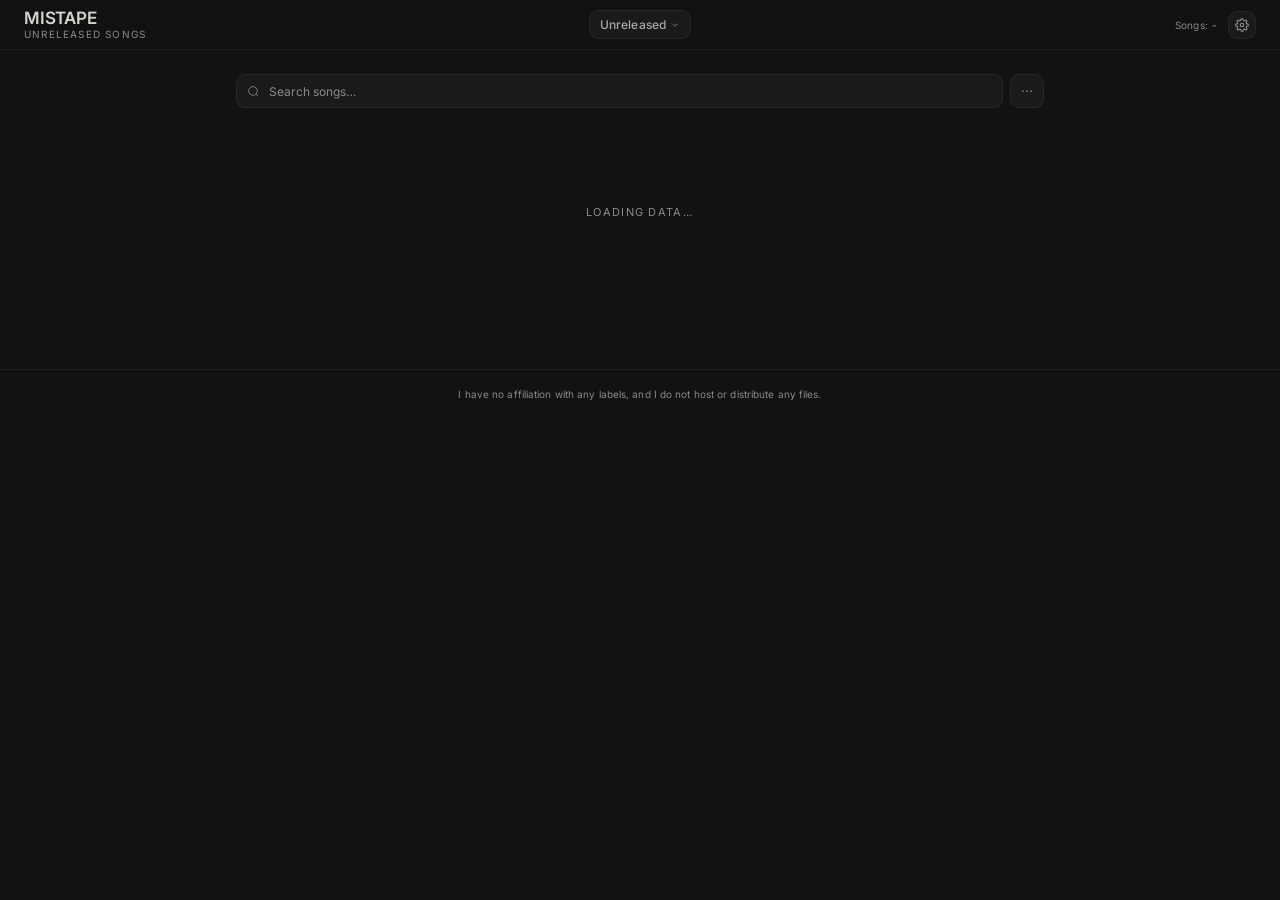
==== commit 240e6667: "Add files via upload" ====
--- a/index.html
+++ b/index.html
@@ -1,23 +1,24 @@
 <!DOCTYPE html>
 <html lang="en" class="no-js">
 <head>
-  <meta charset="UTF-8">
-  <meta name="viewport" content="width=device-width, initial-scale=1.0, viewport-fit=cover">
-  <meta name="theme-color" content="#121212">
-  <meta name="color-scheme" content="dark">
-  <meta name="apple-mobile-web-app-status-bar-style" content="black-translucent">
-  <meta name="apple-mobile-web-app-title" content="MISTAPE">
-  <link rel="icon" type="image/webp" href="icos/favicon.webp">
-  <link rel="icon" type="image/png" sizes="32x32" href="icos/favicon-32x32.png">
-  <link rel="icon" type="image/png" sizes="16x16" href="icos/favicon-16x16.png">
-  <link rel="apple-touch-icon" sizes="180x180" href="icos/apple-touch-icon.png">
-  <link rel="icon" type="image/png" sizes="192x192" href="icos/android-chrome-192x192.png">
-  <link rel="icon" type="image/png" sizes="512x512" href="icos/android-chrome-512x512.png">
-  <link rel="manifest" href="icos/site.webmanifest">
-  <link rel="preconnect" href="https://fonts.googleapis.com">
-  <link rel="preconnect" href="https://fonts.gstatic.com" crossorigin>
+  <meta charset="UTF-8" />
+  <meta name="viewport" content="width=device-width, initial-scale=1.0, viewport-fit=cover" />
+  <meta name="theme-color" content="#121212" />
+  <meta name="color-scheme" content="dark" />
+  <meta name="apple-mobile-web-app-status-bar-style" content="black-translucent" />
+  <meta name="apple-mobile-web-app-title" content="MISTAPE" />
+  <link rel="icon" type="image/webp" href="icos/favicon.webp" />
+  <link rel="icon" type="image/png" sizes="32x32" href="icos/favicon-32x32.png" />
+  <link rel="icon" type="image/png" sizes="16x16" href="icos/favicon-16x16.png" />
+  <link rel="apple-touch-icon" sizes="180x180" href="icos/apple-touch-icon.png" />
+  <link rel="icon" type="image/png" sizes="192x192" href="icos/android-chrome-192x192.png" />
+  <link rel="icon" type="image/png" sizes="512x512" href="icos/android-chrome-512x512.png" />
+  <link rel="manifest" href="icos/site.webmanifest" />
+  <link rel="preconnect" href="https://fonts.googleapis.com" />
+  <link rel="preconnect" href="https://fonts.gstatic.com" crossorigin />
+  <link rel="stylesheet" href="https://fonts.googleapis.com/css2?family=Inter:opsz,wght@14..32,400..600&display=swap" />
   <title>MISTAPE</title>
-  <link rel="stylesheet" href="style.css">
+  <link rel="stylesheet" href="style.css" />
 </head>
 <body>
 <script>document.documentElement.classList.remove('no-js');</script>
@@ -42,25 +43,23 @@
       <span id="nav-btn-text">Unreleased</span>
       <svg class="dropdown-chevron" viewBox="0 0 24 24" fill="none"
            stroke="currentColor" stroke-width="2" aria-hidden="true">
-        <polyline points="6,9 12,15 18,9"/>
+        <polyline points="6,9 12,15 18,9" />
       </svg>
     </button>
     <div id="nav-tab-menu" class="nav-dropdown-menu" role="menu">
-      <div class="nav-dropdown-item active" data-tab="all"     role="menuitem">Unreleased</div>
-      <div class="nav-dropdown-item"        data-tab="best"    role="menuitem">Best Of</div>
-      <div class="nav-dropdown-item"        data-tab="special" role="menuitem">Special</div>
-      <div class="nav-dropdown-item"        data-tab="recent"  role="menuitem">Recent</div>
-      <div class="nav-dropdown-item"        data-tab="stems"   role="menuitem">Stems</div>
+      <div class="nav-dropdown-item active" data-tab="all"    role="menuitem">Unreleased</div>
+      <div class="nav-dropdown-item"        data-tab="grails" role="menuitem">Grails</div>
+      <div class="nav-dropdown-item"        data-tab="recent" role="menuitem">Recent</div>
     </div>
   </div>
 
   <div class="nav-stats" aria-label="Stats">
-    <div class="nav-stat">Songs: <span id="nav-songs">-</span></div>
+    <div class="nav-stat" aria-live="polite">Songs: <span id="nav-songs">-</span></div>
     <button type="button" id="settings-btn" class="settings-btn" aria-label="Settings">
       <svg viewBox="0 0 24 24" fill="none" stroke="currentColor"
            stroke-width="2" aria-hidden="true">
-        <circle cx="12" cy="12" r="3"/>
-        <path d="M19.4 15a1.65 1.65 0 0 0 .33 1.82l.06.06a2 2 0 0 1-2.83 2.83l-.06-.06a1.65 1.65 0 0 0-1.82-.33 1.65 1.65 0 0 0-1 1.51V21a2 2 0 0 1-4 0v-.09A1.65 1.65 0 0 0 9 19.4a1.65 1.65 0 0 0-1.82.33l-.06.06a2 2 0 0 1-2.83-2.83l.06-.06A1.65 1.65 0 0 0 4.68 15a1.65 1.65 0 0 0-1.51-1H3a2 2 0 0 1 0-4h.09A1.65 1.65 0 0 0 4.6 9a1.65 1.65 0 0 0-.33-1.82l-.06-.06a2 2 0 0 1 2.83-2.83l.06.06A1.65 1.65 0 0 0 9 4.68a1.65 1.65 0 0 0 1-1.51V3a2 2 0 0 1 4 0v.09a1.65 1.65 0 0 0 1 1.51 1.65 1.65 0 0 0 1.82-.33l.06-.06a2 2 0 0 1 2.83 2.83l-.06.06A1.65 1.65 0 0 0 19.4 9a1.65 1.65 0 0 0 1.51 1H21a2 2 0 0 1 0 4h-.09a1.65 1.65 0 0 0-1.51 1z"/>
+        <circle cx="12" cy="12" r="3" />
+        <path d="M19.4 15a1.65 1.65 0 0 0 .33 1.82l.06.06a2 2 0 0 1-2.83 2.83l-.06-.06a1.65 1.65 0 0 0-1.82-.33 1.65 1.65 0 0 0-1 1.51V21a2 2 0 0 1-4 0v-.09A1.65 1.65 0 0 0 9 19.4a1.65 1.65 0 0 0-1.82.33l-.06.06a2 2 0 0 1-2.83-2.83l.06-.06A1.65 1.65 0 0 0 4.68 15a1.65 1.65 0 0 0-1.51-1H3a2 2 0 0 1 0-4h.09A1.65 1.65 0 0 0 4.6 9a1.65 1.65 0 0 0-.33-1.82l-.06-.06a2 2 0 0 1 2.83-2.83l.06.06A1.65 1.65 0 0 0 9 4.68a1.65 1.65 0 0 0 1-1.51V3a2 2 0 0 1 4 0v.09a1.65 1.65 0 0 0 1 1.51 1.65 1.65 0 0 0 1.82-.33l.06-.06a2 2 0 0 1 2.83 2.83l-.06.06A1.65 1.65 0 0 0 19.4 9a1.65 1.65 0 0 0 1.51 1H21a2 2 0 0 1 0 4h-.09a1.65 1.65 0 0 0-1.51 1z" />
       </svg>
     </button>
   </div>
@@ -73,12 +72,12 @@
       <div class="search-inner">
         <svg class="search-icon" viewBox="0 0 24 24" fill="none"
              stroke="currentColor" stroke-width="1.5" aria-hidden="true">
-          <circle cx="11" cy="11" r="8"/>
-          <path d="m21 21-4.35-4.35"/>
+          <circle cx="11" cy="11" r="8" />
+          <path d="m21 21-4.35-4.35" />
         </svg>
         <input id="search-box" class="search-box" type="search"
                placeholder="Search songs…"
-               autocomplete="off" spellcheck="false">
+               autocomplete="off" spellcheck="false" />
       </div>
     </div>
 
@@ -86,9 +85,9 @@
       <button type="button" id="quality-filter-btn" class="filter-dots-btn"
               aria-haspopup="true" aria-expanded="false" aria-label="Filter by quality">
         <svg viewBox="0 0 24 24" fill="currentColor" aria-hidden="true">
-          <circle cx="5"  cy="12" r="1.5"/>
-          <circle cx="12" cy="12" r="1.5"/>
-          <circle cx="19" cy="12" r="1.5"/>
+          <circle cx="5"  cy="12" r="1.5" />
+          <circle cx="12" cy="12" r="1.5" />
+          <circle cx="19" cy="12" r="1.5" />
         </svg>
       </button>
       <div id="quality-filter-menu" class="filter-dropdown-menu" role="menu">
@@ -103,7 +102,7 @@
   </div>
 
   <div class="era-list" id="era-list"
-       role="list" aria-live="polite" aria-label="Era list">
+       role="list" aria-label="Era list">
     <div class="loading-msg">Loading data…</div>
   </div>
 </main>
@@ -128,12 +127,12 @@
     <button type="button" id="player-play-btn"
             class="player-btn player-play" aria-label="Play">
       <svg id="player-play-icon" viewBox="0 0 24 24" fill="currentColor" aria-hidden="true">
-        <path d="M6.75 5.596a.75.75 0 0 1 1.084-.67l11.5 6.404a.75.75 0 0 1 0 1.34l-11.5 6.404a.75.75 0 0 1-1.084-.67V5.596Z"/>
+        <path d="M6.75 5.596a.75.75 0 0 1 1.084-.67l11.5 6.404a.75.75 0 0 1 0 1.34l-11.5 6.404a.75.75 0 0 1-1.084-.67V5.596Z" />
       </svg>
       <svg id="player-pause-icon" viewBox="0 0 24 24" fill="currentColor"
            aria-hidden="true" style="display:none">
-        <rect x="5.5" y="4.5" width="4" height="15" rx="1.25"/>
-        <rect x="14.5" y="4.5" width="4" height="15" rx="1.25"/>
+        <rect x="5.5" y="4.5" width="4" height="15" rx="1.25" />
+        <rect x="14.5" y="4.5" width="4" height="15" rx="1.25" />
       </svg>
     </button>
   </div>
@@ -152,9 +151,9 @@
 
   <div class="player-volume-wrap">
     <svg class="player-vol-icon" viewBox="0 0 24 24" fill="currentColor" aria-hidden="true">
-      <path d="M13.5 4.063a.75.75 0 0 0-1.188-.61L7.38 7H4.5A1.5 1.5 0 0 0 3 8.5v7A1.5 1.5 0 0 0 4.5 17h2.88l4.932 3.547A.75.75 0 0 0 13.5 19.937V4.063Z"/>
-      <path d="M16.22 8.22a.75.75 0 0 1 1.06 0 7.5 7.5 0 0 1 0 10.607.75.75 0 0 1-1.06-1.06 6 6 0 0 0 0-8.486.75.75 0 0 1 0-1.06Z"/>
-      <path d="M17.985 5.985a.75.75 0 0 1 1.061 0 11.25 11.25 0 0 1 0 15.91.75.75 0 1 1-1.06-1.061 9.75 9.75 0 0 0 0-13.788.75.75 0 0 1 0-1.061Z" opacity="0.5"/>
+      <path d="M13.5 4.063a.75.75 0 0 0-1.188-.61L7.38 7H4.5A1.5 1.5 0 0 0 3 8.5v7A1.5 1.5 0 0 0 4.5 17h2.88l4.932 3.547A.75.75 0 0 0 13.5 19.937V4.063Z" />
+      <path d="M16.22 8.22a.75.75 0 0 1 1.06 0 7.5 7.5 0 0 1 0 10.607.75.75 0 0 1-1.06-1.06 6 6 0 0 0 0-8.486.75.75 0 0 1 0-1.06Z" />
+      <path d="M17.985 5.985a.75.75 0 0 1 1.061 0 11.25 11.25 0 0 1 0 15.91.75.75 0 1 1-1.06-1.061 9.75 9.75 0 0 0 0-13.788.75.75 0 0 1 0-1.061Z" opacity="0.5" />
     </svg>
     <div class="player-volume" id="player-volume"
          role="slider" aria-label="Volume"
@@ -168,7 +167,7 @@
   <button type="button" id="player-close-btn"
           class="player-btn player-close" aria-label="Close player">
     <svg viewBox="0 0 24 24" fill="currentColor" aria-hidden="true">
-      <path d="M5.47 5.47a.75.75 0 0 1 1.06 0L12 10.94l5.47-5.47a.75.75 0 1 1 1.06 1.06L13.06 12l5.47 5.47a.75.75 0 1 1-1.06 1.06L12 13.06l-5.47 5.47a.75.75 0 0 1-1.06-1.06L10.94 12 5.47 6.53a.75.75 0 0 1 0-1.06Z"/>
+      <path d="M5.47 5.47a.75.75 0 0 1 1.06 0L12 10.94l5.47-5.47a.75.75 0 1 1 1.06 1.06L13.06 12l5.47 5.47a.75.75 0 1 1-1.06 1.06L12 13.06l-5.47 5.47a.75.75 0 0 1-1.06-1.06L10.94 12 5.47 6.53a.75.75 0 0 1 0-1.06Z" />
     </svg>
   </button>
 </div>
@@ -182,21 +181,11 @@
               class="settings-close-btn" aria-label="Close settings">
         <svg viewBox="0 0 24 24" fill="none" stroke="currentColor"
              stroke-width="2" aria-hidden="true">
-          <line x1="18" y1="6"  x2="6"  y2="18"/>
-          <line x1="6"  y1="6"  x2="18" y2="18"/>
+          <line x1="18" y1="6"  x2="6"  y2="18" />
+          <line x1="6"  y1="6"  x2="18" y2="18" />
         </svg>
       </button>
     </div>
-
-    <label for="settings-artist-select" class="settings-label">Artist Preset</label>
-    <select id="settings-artist-select" class="settings-artist-select">
-      <option value="1cC-caBQ4j-OWreS37ackw7Gkkq83Hvi6x-mIRHBLxJo">Kanye West</option>
-      <option value="12nGHPPh5dVTfLuBLVQYzC3QgPxKfvp-jgCoNccvEasM">Kanye West Alt</option>
-      <option value="1v55XAPLzw1iuWxH1OQKajCIYPhW2BXcLoV4mXDZ55DI">Drake</option>
-      <option value="1Irtfvymu26CShYowLMMfD-rM0o9CJqE6-BBSlYsAaF4">Playboi Carti</option>
-    </select>
-
-    <p id="settings-rate-msg" class="settings-rate-msg" hidden></p>
 
     <div class="settings-toggle-row">
       <label for="playable-only-toggle" class="settings-toggle-label">Hide Unplayable Songs</label>
@@ -204,11 +193,6 @@
               class="settings-toggle" role="switch"
               aria-checked="false" aria-label="Hide Unplayable Songs"></button>
     </div>
-
-    <div class="settings-actions">
-      <button type="button" id="settings-reset-btn" class="settings-reset-btn">Reset to Default</button>
-      <button type="button" id="settings-apply-btn" class="settings-apply-btn">Apply</button>
-    </div>
   </div>
 </div>
 
--- a/style.css
+++ b/style.css
@@ -1,4 +1,11 @@
-@import url('https://fonts.googleapis.com/css2?family=Inter:ital,opsz,wght@0,14..32,300;0,14..32,400;0,14..32,500;0,14..32,600;1,14..32,400&display=swap');
+@font-face {
+  font-family: 'Inter Fallback';
+  src: local('Arial');
+  size-adjust: 107.4%;
+  ascent-override: 90.2%;
+  descent-override: 22.5%;
+  line-gap-override: 0%;
+}
 
 :root {
   --bg:        #121212;
@@ -9,8 +16,8 @@
   --border-h:  rgba(255,255,255,.11);
 
   --text-1: #D6D3CE;
-  --text-2: #989898;
-  --text-3: #707070;
+  --text-2: #A8A8A8;
+  --text-3: #8A8A8A;
 
   --accent:             #4F8FE8;
   --accent-dim:         rgba(79,143,232,.10);
@@ -57,13 +64,29 @@
   --s4: 1rem;
   --s5: 1.5rem;
 
+  /* Type scale (phone). Larger on desktop, see the media query below. */
   --t-xs:   0.5625rem;
   --t-sm:   0.625rem;
   --t-base: 0.6875rem;
   --t-md:   0.75rem;
   --t-lg:   0.8125rem;
-
-  --font: 'Inter', -apple-system, BlinkMacSystemFont, sans-serif;
+  --t-xl:   0.875rem;
+
+  --w-regular: 400;
+  --w-medium:  500;
+  --w-semi:    600;
+
+  --lh-prose: 1.7;
+
+  /* Letter-spacing: one value per job */
+  --track-title: -0.01em;
+  --track-ui:     0.01em;
+  --track-caps:   0.06em;
+  --track-wide:   0.12em;
+
+  --font: 'Inter', 'Inter Fallback', system-ui, -apple-system, 'Segoe UI', Roboto,
+          'Helvetica Neue', Arial, sans-serif,
+          'Apple Color Emoji', 'Segoe UI Emoji', 'Noto Color Emoji';
 
   --ctrl-h: 2.125rem;
   --r:      9px;
@@ -82,6 +105,17 @@
   --z-player: 200;
   --z-song-d: 400;
   --z-modal:  9000;
+}
+
+@media (min-width: 48rem) {
+  :root {
+    --t-xs:   0.625rem;
+    --t-sm:   0.6875rem;
+    --t-base: 0.75rem;
+    --t-md:   0.8125rem;
+    --t-lg:   0.9375rem;
+    --t-xl:   1.0625rem;
+  }
 }
 
 *, *::before, *::after {
@@ -96,7 +130,11 @@
   font-family: var(--font);
   font-size: var(--t-md);
   line-height: 1.6;
-  font-feature-settings: 'kern' 1, 'liga' 1;
+  font-feature-settings: 'kern' 1, 'liga' 1, 'calt' 1;
+  font-optical-sizing: auto;
+  font-synthesis: none;
+  -webkit-text-size-adjust: 100%;
+  text-size-adjust: 100%;
   min-height: 100dvh;
   overflow-x: hidden;
   -webkit-font-smoothing: antialiased;
@@ -122,6 +160,7 @@
 [role="menuitem"], [role="menuitemcheckbox"] {
   outline: none !important;
   font-family: inherit;
+  font-feature-settings: inherit;
 }
 button:focus-visible, input:focus-visible, select:focus-visible,
 [role="button"]:focus-visible, a:focus-visible,
@@ -145,22 +184,22 @@
 
 .nav-logo       { display: flex; flex-direction: column; gap: 2px; justify-self: start; }
 .nav-logo-name {
-  font-size: 0.875rem;
-  font-weight: 600;
-  letter-spacing: -.01em;
+  font-size: var(--t-xl);
+  font-weight: var(--w-semi);
+  letter-spacing: var(--track-title);
   color: var(--text-1); line-height: 1;
 }
 .nav-logo-sub {
-  font-size: 0.5rem;
-  font-weight: 400;
-  letter-spacing: .16em; text-transform: uppercase;
+  font-size: var(--t-xs);
+  font-weight: var(--w-regular);
+  letter-spacing: var(--track-wide); text-transform: uppercase;
   color: var(--text-3); line-height: 1;
 }
 
 .nav-stats { display: flex; gap: var(--s3); align-items: center; justify-self: end; }
 .nav-stat  {
   font-size: var(--t-xs); color: var(--text-3);
-  letter-spacing: .04em; font-variant-numeric: tabular-nums;
+  letter-spacing: var(--track-ui); font-variant-numeric: tabular-nums;
 }
 .nav-stat span { color: var(--text-2); }
 
@@ -174,8 +213,8 @@
   border: 1px solid var(--border);
   border-radius: var(--r);
   color: var(--text-2);
-  font-size: var(--t-base); font-weight: 500;
-  letter-spacing: .02em; cursor: pointer; white-space: nowrap;
+  font-size: var(--t-base); font-weight: var(--w-medium);
+  letter-spacing: var(--track-ui); cursor: pointer; white-space: nowrap;
   transition: border-color var(--ease), color var(--ease), background var(--ease);
 }
 .nav-dropdown-btn:hover,
@@ -206,7 +245,7 @@
 .filter-item {
   padding: 0.375rem var(--s3);
   border-radius: var(--r-sm);
-  color: var(--text-2); font-size: var(--t-base); font-weight: 500;
+  color: var(--text-2); font-size: var(--t-base); font-weight: var(--w-medium);
   cursor: pointer; user-select: none;
   transition: background var(--ease), color var(--ease);
 }
@@ -296,10 +335,10 @@
 .era-row.active { background: var(--surface-h); }
 
 .era-row-name {
-  font-size: var(--t-lg); font-weight: 600;
+  font-size: var(--t-lg); font-weight: var(--w-semi);
   color: var(--text-1); flex: 1; min-width: 0;
   overflow: hidden; text-overflow: ellipsis; white-space: nowrap;
-  letter-spacing: -.005em;
+  letter-spacing: var(--track-title);
 }
 
 .era-row-right {
@@ -307,7 +346,7 @@
 }
 .era-pill {
   font-size: var(--t-xs); color: var(--text-3);
-  font-variant-numeric: tabular-nums; letter-spacing: .04em;
+  font-variant-numeric: tabular-nums; letter-spacing: var(--track-ui);
   min-width: 1.125rem; text-align: right;
 }
 .era-chevron {
@@ -317,10 +356,10 @@
 .era-row.active .era-chevron { transform: rotate(180deg); }
 
 .era-desc-block {
-  font-size: var(--t-sm); color: var(--text-3);
-  line-height: 1.75; font-style: italic;
-  padding: var(--s3) var(--s4);
-  max-width: var(--prose-max);
+  font-size: var(--t-base); color: var(--text-2);
+  line-height: var(--lh-prose);
+  text-align: center; text-wrap: balance;
+  padding: var(--s3) max(var(--s4), calc((100% - var(--prose-max)) / 2));
   border-bottom: 1px solid var(--border);
 }
 
@@ -328,8 +367,8 @@
 .songs-panel.open { display: block; }
 
 .stems-category-divider {
-  font-size: var(--t-xs); font-weight: 600; color: var(--text-3);
-  text-transform: uppercase; letter-spacing: .06em;
+  font-size: var(--t-xs); font-weight: var(--w-semi); color: var(--text-3);
+  text-transform: uppercase; letter-spacing: var(--track-caps);
   padding: var(--s2) var(--s4);
   background: var(--surface-h);
   border-top: 1px solid var(--border);
@@ -359,16 +398,17 @@
   align-self: center;
   font-size: var(--t-xs); color: var(--text-3);
   text-align: right; font-variant-numeric: tabular-nums;
-  letter-spacing: .02em; line-height: 1;
+  letter-spacing: var(--track-ui); line-height: 1;
 }
 .song-item:hover .song-num { color: var(--text-2); }
 
 .song-body { display: flex; flex-direction: column; gap: 0.3125rem; min-width: 0; }
 .song-name {
-  font-size: var(--t-md); font-weight: 400;
+  font-size: var(--t-md); font-weight: var(--w-regular);
   color: var(--text-2); white-space: normal;
   line-height: 1.5; word-break: break-word;
-  transition: color var(--ease); letter-spacing: .005em;
+  transition: color var(--ease); letter-spacing: var(--track-ui);
+  text-wrap: pretty;
 }
 .song-item:hover .song-name { color: var(--text-1); }
 
@@ -383,15 +423,15 @@
 .song-era-pill,
 .song-version-pill,
 .song-date-pill {
-  font-size: 0.5625rem;
-  font-weight: 500;
-  letter-spacing: .06em;
+  font-size: var(--t-xs);
+  font-weight: var(--w-medium);
+  letter-spacing: var(--track-ui);
   padding: 2px 6px;
   border-radius: 99px;
   white-space: nowrap; line-height: 1.6;
   font-variant-numeric: tabular-nums;
 }
-.song-quality, .song-type { text-transform: uppercase; }
+.song-quality, .song-type, .song-version-pill { text-transform: uppercase; letter-spacing: var(--track-caps); }
 
 .q-high     { color: var(--c-green);  background: var(--c-green-strong); }
 .q-cd       { color: var(--c-cyan);   background: var(--c-cyan-strong); }
@@ -417,7 +457,7 @@
   color: var(--text-3); background: var(--hairline-soft);
   max-width: 7.5rem; overflow: hidden; text-overflow: ellipsis;
 }
-.song-version-pill { color: var(--text-1); background: var(--hairline-strong); text-transform: uppercase; }
+.song-version-pill { color: var(--text-1); background: var(--hairline-strong); }
 .song-date-pill    { color: var(--text-3); background: none; }
 
 .song-link-btn,
@@ -430,10 +470,10 @@
   background: transparent;
   border: 1px solid var(--border-h);
   color: var(--text-2);
-  font-size: var(--t-sm); font-weight: 500;
+  font-size: var(--t-sm); font-weight: var(--w-medium);
   text-decoration: none; cursor: pointer; white-space: nowrap;
   transition: border-color var(--ease), color var(--ease), background var(--ease);
-  letter-spacing: .02em;
+  letter-spacing: var(--track-ui);
 }
 .song-link-btn:hover,
 .song-download-btn:hover,
@@ -497,9 +537,8 @@
 
 .song-note {
   font-size: var(--t-sm); color: var(--text-3);
-  line-height: 1.75; font-style: italic;
-  padding: var(--s2) var(--s4) var(--s3) 2.5rem;
-  max-width: var(--prose-max);
+  line-height: var(--lh-prose); text-wrap: pretty;
+  padding: var(--s2) max(var(--s4), calc(100% - 2.5rem - var(--prose-max))) var(--s3) 2.5rem;
   display: none; border-top: 1px solid var(--border);
 }
 .song-item.expanded + .song-note { display: block; }
@@ -508,7 +547,7 @@
 .song-dropdown-menu { min-width: 6.875rem; z-index: var(--z-song-d); }
 .song-dropdown-item {
   padding: 0.375rem var(--s3); border-radius: var(--r-sm);
-  color: var(--text-2); font-size: var(--t-sm); font-weight: 500;
+  color: var(--text-2); font-size: var(--t-sm); font-weight: var(--w-medium);
   text-decoration: none; cursor: pointer; user-select: none;
   transition: background var(--ease), color var(--ease);
 }
@@ -533,8 +572,8 @@
   display: flex; flex-direction: column; gap: 2px;
 }
 .player-track-name {
-  font-size: var(--t-base); font-weight: 500;
-  letter-spacing: .01em;
+  font-size: var(--t-base); font-weight: var(--w-medium);
+  letter-spacing: var(--track-ui);
   white-space: nowrap; overflow: hidden; text-overflow: ellipsis;
   display: block; color: var(--text-1);
 }
@@ -577,7 +616,7 @@
 .player-time {
   font-size: var(--t-xs); color: var(--text-3);
   font-variant-numeric: tabular-nums;
-  flex-shrink: 0; width: 1.75rem;
+  flex-shrink: 0; width: 2rem;
 }
 #player-current  { text-align: right; }
 #player-duration { text-align: left; }
@@ -609,7 +648,7 @@
 .loading-msg {
   padding: 5rem var(--s3); text-align: center;
   font-size: var(--t-sm); color: var(--text-3);
-  letter-spacing: .1em; text-transform: uppercase;
+  letter-spacing: var(--track-wide); text-transform: uppercase;
 }
 .no-results, .error-msg {
   text-align: center; padding: 5rem var(--s3); font-size: var(--t-md);
@@ -623,7 +662,7 @@
 }
 .footer-text {
   font-size: var(--t-xs); color: var(--text-3);
-  letter-spacing: .04em; line-height: 1.8;
+  letter-spacing: var(--track-ui); line-height: var(--lh-prose);
 }
 
 .settings-btn {
@@ -659,8 +698,8 @@
   margin-bottom: var(--s1);
 }
 .settings-modal-title {
-  font-size: var(--t-lg); font-weight: 600;
-  color: var(--text-1); letter-spacing: .02em;
+  font-size: var(--t-lg); font-weight: var(--w-semi);
+  color: var(--text-1); letter-spacing: var(--track-title);
 }
 .settings-close-btn {
   background: none; border: none; color: var(--text-3);
@@ -683,8 +722,8 @@
 .settings-artist-select option { background: var(--surface); color: var(--text-1); }
 
 .settings-label {
-  font-size: var(--t-sm); font-weight: 500;
-  color: var(--text-2); letter-spacing: .04em; text-transform: uppercase;
+  font-size: var(--t-sm); font-weight: var(--w-medium);
+  color: var(--text-2); letter-spacing: var(--track-caps); text-transform: uppercase;
 }
 .settings-rate-msg { font-size: var(--t-sm); color: var(--c-red); line-height: 1.5; }
 
@@ -694,20 +733,20 @@
 .settings-reset-btn,
 .settings-apply-btn {
   border-radius: var(--r); border: none; cursor: pointer;
-  font-size: var(--t-base); font-weight: 500;
-  padding: 0.5625rem var(--s4); transition: opacity var(--ease); letter-spacing: .02em;
+  font-size: var(--t-base); font-weight: var(--w-medium);
+  padding: 0.5625rem var(--s4); transition: opacity var(--ease); letter-spacing: var(--track-ui);
 }
 .settings-reset-btn:hover,
 .settings-apply-btn:hover    { opacity: .78; }
 .settings-apply-btn:disabled { opacity: .3; cursor: not-allowed; }
 .settings-reset-btn { background: var(--surface-h); color: var(--text-2); border: 1px solid var(--border); }
-.settings-apply-btn { background: var(--accent); color: var(--accent-on); font-weight: 600; }
+.settings-apply-btn { background: var(--accent); color: var(--accent-on); font-weight: var(--w-semi); }
 
 .settings-toggle-row {
   display: flex; align-items: center; justify-content: space-between; padding: 2px 0;
 }
 .settings-toggle-label {
-  font-size: var(--t-sm); font-weight: 500;
+  font-size: var(--t-base); font-weight: var(--w-medium);
   color: var(--text-2); cursor: pointer; user-select: none;
 }
 .settings-toggle {
@@ -753,6 +792,7 @@
   .era-list       { gap: 0.25rem; }
   .era-row        { padding: 0.75rem var(--s3); }
   .era-row-name   { font-size: var(--t-md); }
+  .era-desc-block { text-align: left; text-wrap: pretty; }
 
   .song-item {
     grid-template-columns: 1.375rem 1fr auto;
@@ -791,5 +831,12 @@
   align-items: center; justify-content: center;
   min-height: 100dvh; gap: var(--s2); padding: var(--s4); text-align: center;
 }
-.no-js-title { font-size: 0.875rem; font-weight: 600; color: var(--text-1); }
-.no-js-msg   { font-size: var(--t-base); color: var(--text-3); }+.no-js-title { font-size: 0.875rem; font-weight: var(--w-semi); color: var(--text-1); }
+.no-js-msg   { font-size: var(--t-base); color: var(--text-3); }
+.retry-btn {
+  margin-left: var(--s3); padding: var(--s2) var(--s4);
+  background: var(--accent-dim); color: var(--accent);
+  border: 1px solid var(--accent-edge); border-radius: 6px;
+  cursor: pointer; font: inherit;
+}
+.retry-btn:hover { background: var(--accent-mid); }
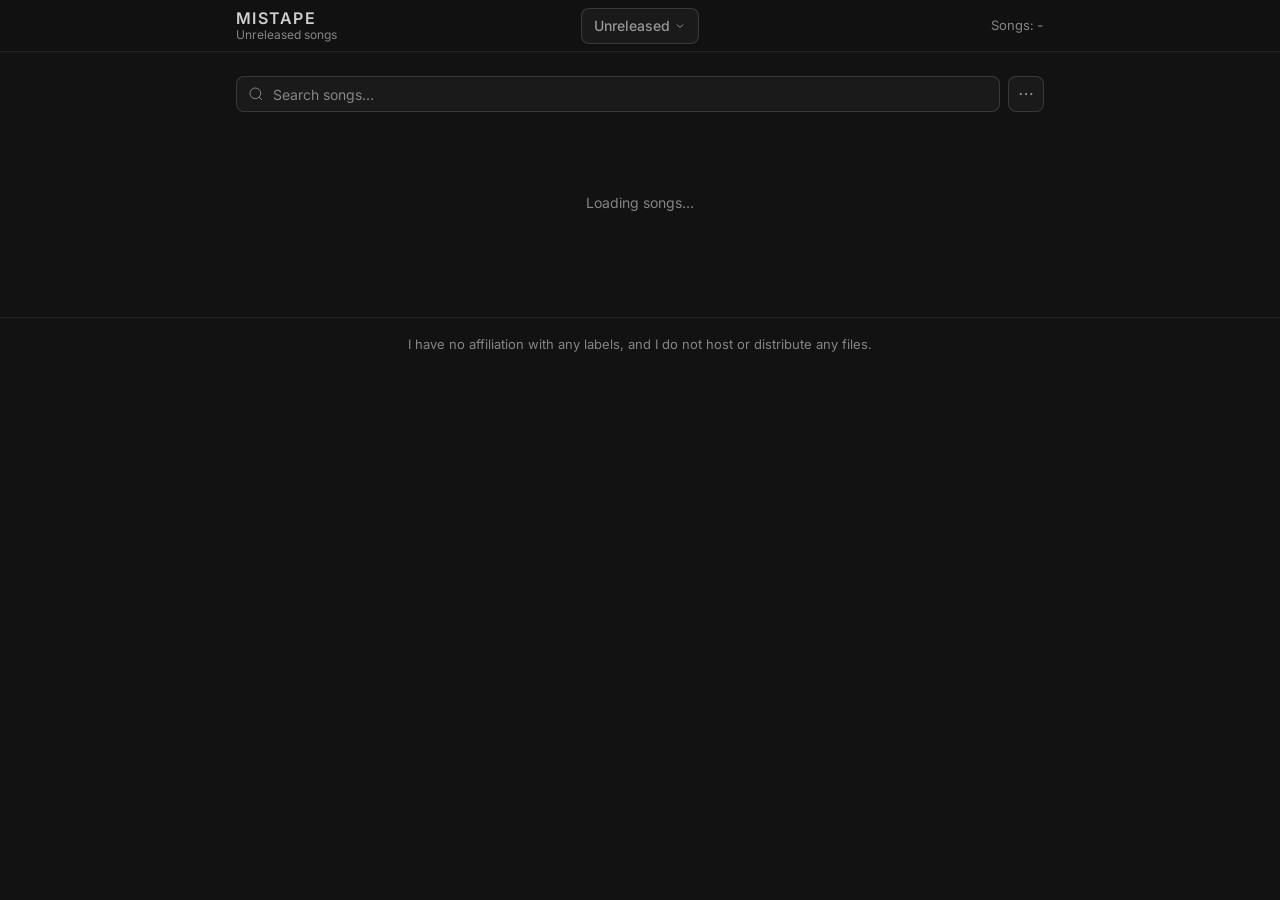
==== commit 58c16b1e: "Add files via upload" ====
--- a/index.html
+++ b/index.html
@@ -24,7 +24,7 @@
 <script>document.documentElement.classList.remove('no-js');</script>
 <noscript>
   <div class="no-js-screen">
-    <p class="no-js-title">JavaScript Required</p>
+    <p class="no-js-title">JavaScript required</p>
     <p class="no-js-msg">Enable JavaScript in your browser to use MISTAPE.</p>
   </div>
 </noscript>
@@ -34,7 +34,7 @@
 <nav class="nav" aria-label="Site navigation">
   <div class="nav-logo">
     <span class="nav-logo-name">MISTAPE</span>
-    <span class="nav-logo-sub">Unreleased Songs</span>
+    <span class="nav-logo-sub">Unreleased songs</span>
   </div>
 
   <div class="nav-dropdown-container">
@@ -55,13 +55,6 @@
 
   <div class="nav-stats" aria-label="Stats">
     <div class="nav-stat" aria-live="polite">Songs: <span id="nav-songs">-</span></div>
-    <button type="button" id="settings-btn" class="settings-btn" aria-label="Settings">
-      <svg viewBox="0 0 24 24" fill="none" stroke="currentColor"
-           stroke-width="2" aria-hidden="true">
-        <circle cx="12" cy="12" r="3" />
-        <path d="M19.4 15a1.65 1.65 0 0 0 .33 1.82l.06.06a2 2 0 0 1-2.83 2.83l-.06-.06a1.65 1.65 0 0 0-1.82-.33 1.65 1.65 0 0 0-1 1.51V21a2 2 0 0 1-4 0v-.09A1.65 1.65 0 0 0 9 19.4a1.65 1.65 0 0 0-1.82.33l-.06.06a2 2 0 0 1-2.83-2.83l.06-.06A1.65 1.65 0 0 0 4.68 15a1.65 1.65 0 0 0-1.51-1H3a2 2 0 0 1 0-4h.09A1.65 1.65 0 0 0 4.6 9a1.65 1.65 0 0 0-.33-1.82l-.06-.06a2 2 0 0 1 2.83-2.83l.06.06A1.65 1.65 0 0 0 9 4.68a1.65 1.65 0 0 0 1-1.51V3a2 2 0 0 1 4 0v.09a1.65 1.65 0 0 0 1 1.51 1.65 1.65 0 0 0 1.82-.33l.06-.06a2 2 0 0 1 2.83 2.83l-.06.06A1.65 1.65 0 0 0 19.4 9a1.65 1.65 0 0 0 1.51 1H21a2 2 0 0 1 0 4h-.09a1.65 1.65 0 0 0-1.51 1z" />
-      </svg>
-    </button>
   </div>
 </nav>
 
@@ -91,11 +84,11 @@
         </svg>
       </button>
       <div id="quality-filter-menu" class="filter-dropdown-menu" role="menu">
-        <div class="filter-item active" data-quality="unavail"  role="menuitemcheckbox" aria-checked="true">Not Available</div>
+        <div class="filter-item active" data-quality="unavail"  role="menuitemcheckbox" aria-checked="true">Not available</div>
         <div class="filter-item active" data-quality="rec"      role="menuitemcheckbox" aria-checked="true">Recording</div>
-        <div class="filter-item active" data-quality="low"      role="menuitemcheckbox" aria-checked="true">Low Quality</div>
-        <div class="filter-item active" data-quality="high"     role="menuitemcheckbox" aria-checked="true">High Quality</div>
-        <div class="filter-item active" data-quality="cd"       role="menuitemcheckbox" aria-checked="true">CD Quality</div>
+        <div class="filter-item active" data-quality="low"      role="menuitemcheckbox" aria-checked="true">Low quality</div>
+        <div class="filter-item active" data-quality="high"     role="menuitemcheckbox" aria-checked="true">High quality</div>
+        <div class="filter-item active" data-quality="cd"       role="menuitemcheckbox" aria-checked="true">CD quality</div>
         <div class="filter-item active" data-quality="lossless" role="menuitemcheckbox" aria-checked="true">Lossless</div>
       </div>
     </div>
@@ -103,7 +96,7 @@
 
   <div class="era-list" id="era-list"
        role="list" aria-label="Era list">
-    <div class="loading-msg">Loading data…</div>
+    <div class="loading-msg">Loading songs…</div>
   </div>
 </main>
 
@@ -172,30 +165,6 @@
   </button>
 </div>
 
-<div id="settings-modal" class="settings-modal"
-     role="dialog" aria-modal="true" aria-labelledby="settings-title" hidden>
-  <div class="settings-modal-inner">
-    <div class="settings-modal-header">
-      <span id="settings-title" class="settings-modal-title">Settings</span>
-      <button type="button" id="settings-close-btn"
-              class="settings-close-btn" aria-label="Close settings">
-        <svg viewBox="0 0 24 24" fill="none" stroke="currentColor"
-             stroke-width="2" aria-hidden="true">
-          <line x1="18" y1="6"  x2="6"  y2="18" />
-          <line x1="6"  y1="6"  x2="18" y2="18" />
-        </svg>
-      </button>
-    </div>
-
-    <div class="settings-toggle-row">
-      <label for="playable-only-toggle" class="settings-toggle-label">Hide Unplayable Songs</label>
-      <button type="button" id="playable-only-toggle"
-              class="settings-toggle" role="switch"
-              aria-checked="false" aria-label="Hide Unplayable Songs"></button>
-    </div>
-  </div>
-</div>
-
 <script src="app.js" defer></script>
 </body>
 </html>
--- a/style.css
+++ b/style.css
@@ -1,842 +1,511 @@
-@font-face {
-  font-family: 'Inter Fallback';
-  src: local('Arial');
-  size-adjust: 107.4%;
-  ascent-override: 90.2%;
-  descent-override: 22.5%;
-  line-gap-override: 0%;
-}
-
-:root {
-  --bg:        #121212;
-  --surface:   #1A1A1A;
-  --surface-h: #212121;
-  --surface-2: #262626;
-  --border:    rgba(255,255,255,.06);
-  --border-h:  rgba(255,255,255,.11);
-
-  --text-1: #D6D3CE;
-  --text-2: #A8A8A8;
-  --text-3: #8A8A8A;
-
-  --accent:             #4F8FE8;
-  --accent-dim:         rgba(79,143,232,.10);
-  --accent-soft:        rgba(79,143,232,.08);
-  --accent-mid:         rgba(79,143,232,.16);
-  --accent-edge:        rgba(79,143,232,.28);
-  --accent-edge-h:      rgba(79,143,232,.45);
-  --accent-edge-strong: rgba(79,143,232,.50);
-  --accent-on:          #FFFFFF;
-
-  --c-green:  #74B984;
-  --c-red:    #D96363;
-  --c-yellow: #E1A646;
-  --c-cyan:   #5DB1C3;
-  --c-purple: #9278C4;
-  --c-orange: #D37F4D;
-  --c-teal:   #4FB8A4;
-  --c-pink:   #CF627B;
-
-  --c-green-strong:  rgba(116,185,132,.16);
-  --c-green-soft:    rgba(116,185,132,.11);
-  --c-red-strong:    rgba(217,99,99,.16);
-  --c-cyan-strong:   rgba(93,177,195,.16);
-  --c-cyan-soft:     rgba(93,177,195,.11);
-  --c-purple-strong: rgba(146,120,196,.16);
-  --c-purple-soft:   rgba(146,120,196,.11);
-  --c-orange-strong: rgba(211,127,77,.16);
-  --c-orange-soft:   rgba(211,127,77,.11);
-  --c-teal-strong:   rgba(79,184,164,.16);
-  --c-pink-strong:   rgba(207,98,123,.16);
-
-  --overlay-scrim:      rgba(18,18,18,.72);
-  --overlay-shadow-sm:  0 2px 16px rgba(0,0,0,.22);
-  --overlay-shadow-md:  0 14px 36px rgba(0,0,0,.40);
-  --overlay-shadow-lg:  0 28px 72px rgba(0,0,0,.46);
-  --surface-veil:       rgba(18,18,18,.94);
-  --surface-veil-2:     rgba(22,22,22,.95);
-  --hairline-soft:      rgba(255,255,255,.045);
-  --hairline-strong:    rgba(255,255,255,.10);
-
-  --s1: 0.1875rem;
-  --s2: 0.4375rem;
-  --s3: 0.6875rem;
-  --s4: 1rem;
-  --s5: 1.5rem;
-
-  /* Type scale (phone). Larger on desktop, see the media query below. */
-  --t-xs:   0.5625rem;
-  --t-sm:   0.625rem;
-  --t-base: 0.6875rem;
-  --t-md:   0.75rem;
-  --t-lg:   0.8125rem;
-  --t-xl:   0.875rem;
-
-  --w-regular: 400;
-  --w-medium:  500;
-  --w-semi:    600;
-
-  --lh-prose: 1.7;
-
-  /* Letter-spacing: one value per job */
-  --track-title: -0.01em;
-  --track-ui:     0.01em;
-  --track-caps:   0.06em;
-  --track-wide:   0.12em;
-
-  --font: 'Inter', 'Inter Fallback', system-ui, -apple-system, 'Segoe UI', Roboto,
-          'Helvetica Neue', Arial, sans-serif,
-          'Apple Color Emoji', 'Segoe UI Emoji', 'Noto Color Emoji';
-
-  --ctrl-h: 2.125rem;
-  --r:      9px;
-  --r-sm:   7px;
-  --r-lg:   13px;
-  --r-xl:   17px;
-  --ease:   .22s cubic-bezier(.4,0,.2,1);
-
-  --layout-max: 52.5rem;
-  --prose-max:  38rem;
-  --nav-h:      3.125rem;
-  --player-h:   3.625rem;
-
-  --z-nav:    100;
-  --z-drop:   110;
-  --z-player: 200;
-  --z-song-d: 400;
-  --z-modal:  9000;
-}
-
-@media (min-width: 48rem) {
-  :root {
-    --t-xs:   0.625rem;
-    --t-sm:   0.6875rem;
-    --t-base: 0.75rem;
-    --t-md:   0.8125rem;
-    --t-lg:   0.9375rem;
-    --t-xl:   1.0625rem;
-  }
-}
-
-*, *::before, *::after {
-  box-sizing: border-box;
-  margin: 0; padding: 0;
-  -webkit-tap-highlight-color: transparent;
-}
-html { scroll-behavior: smooth; overflow-x: hidden; }
-body {
-  background: var(--bg);
-  color: var(--text-1);
-  font-family: var(--font);
-  font-size: var(--t-md);
-  line-height: 1.6;
-  font-feature-settings: 'kern' 1, 'liga' 1, 'calt' 1;
-  font-optical-sizing: auto;
-  font-synthesis: none;
-  -webkit-text-size-adjust: 100%;
-  text-size-adjust: 100%;
-  min-height: 100dvh;
-  overflow-x: hidden;
-  -webkit-font-smoothing: antialiased;
-  -moz-osx-font-smoothing: grayscale;
-  padding-bottom: calc(var(--player-h) + env(safe-area-inset-bottom, 0px) + 3.75rem);
-}
-
-.sr-only {
-  position: absolute; width: 1px; height: 1px;
-  padding: 0; margin: -1px; overflow: hidden;
-  clip: rect(0,0,0,0); white-space: nowrap; border: 0;
-}
-.skip-link { position: absolute; left: -9999px; }
-.skip-link:focus {
-  position: fixed; top: 0.625rem; left: 0.625rem;
-  padding: 0.375rem 0.75rem;
-  background: var(--surface); color: var(--text-1);
-  border: 1px solid var(--border-h);
-  border-radius: var(--r); z-index: 9999;
-  font-size: var(--t-base); text-decoration: none;
-}
-button, input, select, [role="button"], a,
-[role="menuitem"], [role="menuitemcheckbox"] {
-  outline: none !important;
-  font-family: inherit;
-  font-feature-settings: inherit;
-}
-button:focus-visible, input:focus-visible, select:focus-visible,
-[role="button"]:focus-visible, a:focus-visible,
-[role="menuitem"]:focus-visible, [role="menuitemcheckbox"]:focus-visible,
-[role="slider"]:focus-visible {
-  outline: none; /* 👈 removed the blue outline */
-}
-
-.nav {
-  position: sticky; top: 0; z-index: var(--z-nav);
-  display: grid;
-  grid-template-columns: 1fr auto 1fr;
-  align-items: center;
-  padding: 0 var(--s5);
-  height: var(--nav-h);
-  background: var(--surface-veil);
-  backdrop-filter: blur(12px);
-  -webkit-backdrop-filter: blur(12px);
-  border-bottom: 1px solid var(--border);
-}
-
-.nav-logo       { display: flex; flex-direction: column; gap: 2px; justify-self: start; }
-.nav-logo-name {
-  font-size: var(--t-xl);
-  font-weight: var(--w-semi);
-  letter-spacing: var(--track-title);
-  color: var(--text-1); line-height: 1;
-}
-.nav-logo-sub {
-  font-size: var(--t-xs);
-  font-weight: var(--w-regular);
-  letter-spacing: var(--track-wide); text-transform: uppercase;
-  color: var(--text-3); line-height: 1;
-}
-
-.nav-stats { display: flex; gap: var(--s3); align-items: center; justify-self: end; }
-.nav-stat  {
-  font-size: var(--t-xs); color: var(--text-3);
-  letter-spacing: var(--track-ui); font-variant-numeric: tabular-nums;
-}
-.nav-stat span { color: var(--text-2); }
-
-.nav-dropdown-container,
-.filter-dropdown-container { position: relative; }
-
-.nav-dropdown-btn {
-  display: inline-flex; align-items: center; gap: 0.25rem;
-  padding: 0.375rem 0.625rem;
-  background: var(--surface);
-  border: 1px solid var(--border);
-  border-radius: var(--r);
-  color: var(--text-2);
-  font-size: var(--t-base); font-weight: var(--w-medium);
-  letter-spacing: var(--track-ui); cursor: pointer; white-space: nowrap;
-  transition: border-color var(--ease), color var(--ease), background var(--ease);
-}
-.nav-dropdown-btn:hover,
-.nav-dropdown-btn[aria-expanded="true"] {
-  border-color: var(--border-h); color: var(--text-1);
-  background: var(--surface-h);
-}
-
-.nav-dropdown-menu,
-.filter-dropdown-menu,
-.song-dropdown-menu {
-  position: absolute;
-  background: var(--surface-h);
-  border: 1px solid var(--border-h);
-  border-radius: var(--r-lg);
-  padding: var(--s1);
-  display: none; flex-direction: column; gap: 1px;
-  box-shadow: var(--overlay-shadow-md);
-}
-.nav-dropdown-menu.open,
-.filter-dropdown-menu.open,
-.song-dropdown-menu.open { display: flex; }
-
-.nav-dropdown-menu    { top: calc(100% + 0.375rem); left: 0;  min-width: 7.75rem; z-index: var(--z-drop); }
-.filter-dropdown-menu { top: calc(100% + 0.375rem); right: 0; min-width: 8.625rem; z-index: var(--z-drop); }
-
-.nav-dropdown-item,
-.filter-item {
-  padding: 0.375rem var(--s3);
-  border-radius: var(--r-sm);
-  color: var(--text-2); font-size: var(--t-base); font-weight: var(--w-medium);
-  cursor: pointer; user-select: none;
-  transition: background var(--ease), color var(--ease);
-}
-.nav-dropdown-item:hover,
-.filter-item:hover        { background: var(--surface-2); color: var(--text-1); }
-.nav-dropdown-item.active { color: var(--text-1); }
-
-.filter-item              { display: flex; align-items: center; }
-.filter-item:not(.active) { opacity: .35; text-decoration: line-through; }
-
-.dropdown-chevron {
-  width: 0.625rem; height: 0.625rem; color: var(--text-3);
-  transition: transform .2s ease; flex-shrink: 0;
-}
-.nav-dropdown-btn[aria-expanded="true"] .dropdown-chevron { transform: rotate(180deg); }
-
-main {
-  max-width: var(--layout-max);
-  margin: 0 auto;
-  padding: var(--s5) var(--s4) 0;
-}
-
-.controls-row {
-  display: flex; align-items: center; gap: var(--s2);
-  padding-bottom: var(--s4);
-}
-.search-wrap  { flex: 1; min-width: 0; }
-.search-inner { position: relative; display: flex; align-items: center; }
-.search-icon {
-  position: absolute; left: 0.6875rem;
-  width: 0.8125rem; height: 0.8125rem;
-  color: var(--text-3); pointer-events: none; flex-shrink: 0;
-}
-.search-box {
-  width: 100%; height: var(--ctrl-h);
-  background: var(--surface);
-  border: 1px solid var(--border);
-  border-radius: var(--r);
-  padding: 0 var(--s3) 0 2rem;
-  color: var(--text-1); font-size: var(--t-base);
-  transition: border-color var(--ease), background var(--ease);
-}
-.search-box:focus        { border-color: var(--border-h); background: var(--surface-h); }
-.search-box::placeholder { color: var(--text-3); }
-.search-box::-webkit-search-cancel-button { display: none; }
-
-.filter-dots-btn {
-  display: flex; align-items: center; justify-content: center;
-  width: var(--ctrl-h); height: var(--ctrl-h); flex-shrink: 0;
-  background: var(--surface);
-  border: 1px solid var(--border);
-  border-radius: var(--r);
-  color: var(--text-3); cursor: pointer;
-  transition: border-color var(--ease), color var(--ease), background var(--ease);
-}
-.filter-dots-btn svg { width: 0.875rem; height: 0.875rem; }
-.filter-dots-btn:hover,
-.filter-dots-btn[aria-expanded="true"] {
-  border-color: var(--border-h); color: var(--text-2); background: var(--surface-h);
-}
-
-.era-list {
-  display: flex; flex-direction: column;
-  gap: 0.5rem; padding-bottom: 3.5rem;
-}
-
-.era-wrap {
-  background: var(--surface);
-  border: 1px solid var(--border);
-  border-radius: var(--r-lg);
-  overflow: hidden;
-  transition: border-color var(--ease), box-shadow var(--ease);
-}
-.era-wrap:has(.era-row.active) {
-  border-color: var(--border-h);
-  box-shadow: var(--overlay-shadow-sm);
-}
-
-.era-row {
-  display: flex; align-items: center; justify-content: space-between;
-  gap: var(--s3);
-  padding: 1rem var(--s4);
-  cursor: pointer; user-select: none;
-  transition: background var(--ease);
-}
-.era-row:hover  { background: var(--surface-h); }
-.era-row.active { background: var(--surface-h); }
-
-.era-row-name {
-  font-size: var(--t-lg); font-weight: var(--w-semi);
-  color: var(--text-1); flex: 1; min-width: 0;
-  overflow: hidden; text-overflow: ellipsis; white-space: nowrap;
-  letter-spacing: var(--track-title);
-}
-
-.era-row-right {
-  display: flex; align-items: center; gap: var(--s2); flex-shrink: 0;
-}
-.era-pill {
-  font-size: var(--t-xs); color: var(--text-3);
-  font-variant-numeric: tabular-nums; letter-spacing: var(--track-ui);
-  min-width: 1.125rem; text-align: right;
-}
-.era-chevron {
-  width: 0.75rem; height: 0.75rem; color: var(--text-3);
-  transition: transform .2s ease; flex-shrink: 0;
-}
-.era-row.active .era-chevron { transform: rotate(180deg); }
-
-.era-desc-block {
-  font-size: var(--t-base); color: var(--text-2);
-  line-height: var(--lh-prose);
-  text-align: center; text-wrap: balance;
-  padding: var(--s3) max(var(--s4), calc((100% - var(--prose-max)) / 2));
-  border-bottom: 1px solid var(--border);
-}
-
-.songs-panel      { display: none; border-top: 1px solid var(--border); }
-.songs-panel.open { display: block; }
-
-.stems-category-divider {
-  font-size: var(--t-xs); font-weight: var(--w-semi); color: var(--text-3);
-  text-transform: uppercase; letter-spacing: var(--track-caps);
-  padding: var(--s2) var(--s4);
-  background: var(--surface-h);
-  border-top: 1px solid var(--border);
-}
-.stems-category-divider:first-child { border-top: none; }
-
-.songs-flat {
-  background: var(--surface);
-  border: 1px solid var(--border);
-  border-radius: var(--r-lg);
-  overflow: hidden;
-}
-
-.song-item {
-  display: grid;
-  grid-template-columns: 1.625rem 1fr auto;
-  align-items: start;
-  column-gap: var(--s3);
-  padding: 0.8125rem var(--s4);
-  border-top: 1px solid var(--border);
-  transition: background var(--ease);
-}
-.song-item:first-child { border-top: none; }
-.song-item:hover       { background: var(--surface-h); }
-
-.song-num {
-  align-self: center;
-  font-size: var(--t-xs); color: var(--text-3);
-  text-align: right; font-variant-numeric: tabular-nums;
-  letter-spacing: var(--track-ui); line-height: 1;
-}
-.song-item:hover .song-num { color: var(--text-2); }
-
-.song-body { display: flex; flex-direction: column; gap: 0.3125rem; min-width: 0; }
-.song-name {
-  font-size: var(--t-md); font-weight: var(--w-regular);
-  color: var(--text-2); white-space: normal;
-  line-height: 1.5; word-break: break-word;
-  transition: color var(--ease); letter-spacing: var(--track-ui);
-  text-wrap: pretty;
-}
-.song-item:hover .song-name { color: var(--text-1); }
-
-.song-pills { display: flex; align-items: center; gap: 0.25rem; flex-wrap: wrap; }
-.song-btns  {
-  align-self: center;
-  display: flex; align-items: center; gap: 0.25rem; flex-shrink: 0;
-}
-
-.song-quality,
-.song-type,
-.song-era-pill,
-.song-version-pill,
-.song-date-pill {
-  font-size: var(--t-xs);
-  font-weight: var(--w-medium);
-  letter-spacing: var(--track-ui);
-  padding: 2px 6px;
-  border-radius: 99px;
-  white-space: nowrap; line-height: 1.6;
-  font-variant-numeric: tabular-nums;
-}
-.song-quality, .song-type, .song-version-pill { text-transform: uppercase; letter-spacing: var(--track-caps); }
-
-.q-high     { color: var(--c-green);  background: var(--c-green-strong); }
-.q-cd       { color: var(--c-cyan);   background: var(--c-cyan-strong); }
-.q-low      { color: var(--c-red);    background: var(--c-red-strong); }
-.q-rec      { color: var(--c-orange); background: var(--c-orange-strong); }
-.q-lossless { color: var(--c-purple); background: var(--c-purple-strong); }
-.q-other    { color: var(--text-3);   background: var(--hairline-soft); }
-
-.tl-og        { color: var(--c-pink);   background: var(--c-pink-strong); }
-.tl-stem      { color: var(--c-teal);   background: var(--c-teal-strong); }
-.tl-full      { color: var(--accent);   background: var(--accent-dim);     }
-.tl-tagged    { color: var(--c-orange); background: var(--c-orange-strong); }
-.tl-partial   { color: var(--c-orange); background: var(--c-orange-soft); }
-.tl-snippet   { color: var(--c-green);  background: var(--c-green-soft); }
-.tl-confirmed { color: var(--c-green);  background: var(--c-green-strong); }
-.tl-rumored   { color: var(--c-purple); background: var(--c-purple-soft); }
-.tl-vox       { color: var(--c-cyan);   background: var(--c-cyan-soft); }
-.tl-unavail,
-.tl-other     { color: var(--text-3);   background: var(--hairline-soft); }
-
-.song-top-row  { display: flex; align-items: center; gap: 0.25rem; flex-wrap: wrap; }
-.song-era-pill {
-  color: var(--text-3); background: var(--hairline-soft);
-  max-width: 7.5rem; overflow: hidden; text-overflow: ellipsis;
-}
-.song-version-pill { color: var(--text-1); background: var(--hairline-strong); }
-.song-date-pill    { color: var(--text-3); background: none; }
-
-.song-link-btn,
-.song-download-btn,
-.song-play-btn,
-.song-dropdown-btn {
-  display: inline-flex; align-items: center; gap: var(--s1);
-  padding: 0.25rem 0.625rem;
-  border-radius: var(--r);
-  background: transparent;
-  border: 1px solid var(--border-h);
-  color: var(--text-2);
-  font-size: var(--t-sm); font-weight: var(--w-medium);
-  text-decoration: none; cursor: pointer; white-space: nowrap;
-  transition: border-color var(--ease), color var(--ease), background var(--ease);
-  letter-spacing: var(--track-ui);
-}
-.song-link-btn:hover,
-.song-download-btn:hover,
-.song-dropdown-btn:hover { border-color: var(--accent-edge); color: var(--text-1); background: var(--surface-h); }
-
-.song-play-btn {
-  color: var(--accent);
-  border-color: var(--accent-edge);
-  background: var(--accent-soft);
-}
-.song-play-btn:hover {
-  background: var(--accent-mid);
-  border-color: var(--accent-edge-h);
-}
-
-.song-dropdown-btn .dropdown-chevron { width: 0.5rem; height: 0.5rem; }
-.song-dropdown:has(.song-dropdown-menu.open) .dropdown-chevron { transform: rotate(180deg); }
-
-.note-toggle {
-  width: 20px; height: 20px;
-  display: flex; align-items: center; justify-content: center;
-  background: transparent;
-  border: 1px solid var(--border-h);
-  cursor: pointer; user-select: none;
-  border-radius: var(--r-sm);
-  transition: background var(--ease), color var(--ease), border-color var(--ease);
-  flex-shrink: 0;
-  position: relative;
-  color: var(--text-2);
-}
-.note-toggle:hover {
-  color: var(--text-1);
-  background: var(--surface-h);
-  border-color: var(--accent-edge);
-}
-
-.note-toggle::before {
-  content: '';
-  position: absolute;
-  width: 6px; height: 1.5px;
-  background: currentColor;
-  border-radius: 1px;
-  top: 50%; left: 50%;
-  transform: translate(-50%, -50%);
-}
-
-.note-toggle::after {
-  content: '';
-  position: absolute;
-  width: 1.5px; height: 6px;
-  background: currentColor;
-  border-radius: 1px;
-  top: 50%; left: 50%;
-  transform: translate(-50%, -50%);
-  transition: transform var(--ease), opacity var(--ease);
-}
-.song-item.expanded .note-toggle::after {
-  transform: translate(-50%, -50%) scaleY(0);
-  opacity: 0;
-}
-
-.song-note {
-  font-size: var(--t-sm); color: var(--text-3);
-  line-height: var(--lh-prose); text-wrap: pretty;
-  padding: var(--s2) max(var(--s4), calc(100% - 2.5rem - var(--prose-max))) var(--s3) 2.5rem;
-  display: none; border-top: 1px solid var(--border);
-}
-.song-item.expanded + .song-note { display: block; }
-
-.song-dropdown      { position: relative; display: inline-flex; }
-.song-dropdown-menu { min-width: 6.875rem; z-index: var(--z-song-d); }
-.song-dropdown-item {
-  padding: 0.375rem var(--s3); border-radius: var(--r-sm);
-  color: var(--text-2); font-size: var(--t-sm); font-weight: var(--w-medium);
-  text-decoration: none; cursor: pointer; user-select: none;
-  transition: background var(--ease), color var(--ease);
-}
-.song-dropdown-item:hover { background: var(--surface-2); color: var(--text-1); }
-
-.global-player {
-  position: fixed; bottom: 0; left: 0; right: 0;
-  height: calc(var(--player-h) + env(safe-area-inset-bottom, 0px));
-  background: var(--surface-veil-2);
-  backdrop-filter: blur(14px);
-  -webkit-backdrop-filter: blur(14px);
-  border-top: 1px solid var(--border-h);
-  padding: 0 var(--s5);
-  padding-bottom: env(safe-area-inset-bottom, 0px);
-  display: none; align-items: center; gap: var(--s4);
-  z-index: var(--z-player);
-}
-.global-player:not([hidden]) { display: flex; }
-
-.player-info {
-  min-width: 0; width: 9.375rem; flex-shrink: 0;
-  display: flex; flex-direction: column; gap: 2px;
-}
-.player-track-name {
-  font-size: var(--t-base); font-weight: var(--w-medium);
-  letter-spacing: var(--track-ui);
-  white-space: nowrap; overflow: hidden; text-overflow: ellipsis;
-  display: block; color: var(--text-1);
-}
-.player-track-times  { display: flex; align-items: center; gap: 3px; }
-.player-track-current,
-.player-track-length {
-  font-size: var(--t-xs); color: var(--text-3);
-  font-variant-numeric: tabular-nums;
-}
-.player-track-current::after { content: ' /'; color: var(--text-3); margin-left: 1px; opacity: .6; }
-
-.player-controls { display: flex; align-items: center; flex-shrink: 0; }
-
-.player-btn {
-  display: flex; align-items: center; justify-content: center;
-  background: none; border: none; cursor: pointer;
-  color: var(--text-2); flex-shrink: 0;
-  border-radius: var(--r);
-  transition: color var(--ease), background var(--ease);
-}
-.player-play {
-  width: 2.125rem; height: 2.125rem;
-  border-radius: 50%;
-  border: 1px solid var(--border-h);
-  background: var(--surface-h);
-  display: flex; align-items: center; justify-content: center;
-  cursor: pointer;
-  transition: border-color var(--ease), background var(--ease);
-}
-.player-play:hover { border-color: var(--accent-edge-strong); background: var(--accent-soft); }
-.player-play svg  { width: 0.6875rem; height: 0.6875rem; color: var(--text-1); }
-.player-close     { width: 1.625rem; height: 1.625rem; color: var(--text-2); }
-.player-close svg { width: 0.75rem; height: 0.75rem; color: var(--text-2); }
-.player-close:hover svg { color: var(--text-1); }
-
-.player-scrubber-wrap {
-  flex: 1; display: flex; align-items: center;
-  gap: var(--s2); min-width: 0;
-}
-.player-time {
-  font-size: var(--t-xs); color: var(--text-3);
-  font-variant-numeric: tabular-nums;
-  flex-shrink: 0; width: 2rem;
-}
-#player-current  { text-align: right; }
-#player-duration { text-align: left; }
-
-.player-scrubber,
-.player-volume {
-  position: relative; flex: 1; height: 1.25rem;
-  display: flex; align-items: center;
-  cursor: pointer; touch-action: none;
-}
-.player-volume { flex: none; width: 4rem; }
-
-.player-scrubber-track {
-  position: relative; width: 100%; height: 3px;
-  background: var(--surface-2); border-radius: 3px; overflow: visible;
-}
-.player-scrubber-fill {
-  position: absolute; left: 0; top: 0; height: 100%;
-  background: var(--text-3); border-radius: 2px;
-  pointer-events: none; width: 0;
-  transition: background var(--ease);
-}
-.player-scrubber:hover .player-scrubber-fill,
-.player-volume:hover   .player-scrubber-fill { background: var(--accent); }
-
-.player-volume-wrap { display: flex; align-items: center; gap: var(--s2); flex-shrink: 0; }
-.player-vol-icon    { width: 0.75rem; height: 0.75rem; color: var(--text-3); flex-shrink: 0; opacity: 0.75; }
-
-.loading-msg {
-  padding: 5rem var(--s3); text-align: center;
-  font-size: var(--t-sm); color: var(--text-3);
-  letter-spacing: var(--track-wide); text-transform: uppercase;
-}
-.no-results, .error-msg {
-  text-align: center; padding: 5rem var(--s3); font-size: var(--t-md);
-}
-.no-results { color: var(--text-3); }
-.error-msg  { color: var(--c-red); }
-
-.footer {
-  text-align: center; padding: var(--s4) var(--s5);
-  border-top: 1px solid var(--border); margin-top: var(--s3);
-}
-.footer-text {
-  font-size: var(--t-xs); color: var(--text-3);
-  letter-spacing: var(--track-ui); line-height: var(--lh-prose);
-}
-
-.settings-btn {
-  display: flex; align-items: center; justify-content: center;
-  background: var(--surface); border: 1px solid var(--border);
-  border-radius: var(--r); color: var(--text-3);
-  cursor: pointer; padding: 0.375rem;
-  transition: color var(--ease), border-color var(--ease), background var(--ease);
-  flex-shrink: 0;
-}
-.settings-btn svg   { width: 0.875rem; height: 0.875rem; display: block; }
-.settings-btn:hover { color: var(--text-2); border-color: var(--border-h); background: var(--surface-h); }
-
-.settings-modal {
-  position: fixed; inset: 0;
-  background: var(--overlay-scrim);
-  display: flex; align-items: center; justify-content: center;
-  z-index: var(--z-modal); padding: var(--s4);
-}
-.settings-modal[hidden] { display: none; }
-
-.settings-modal-inner {
-  background: var(--surface);
-  border: 1px solid var(--border-h);
-  border-radius: var(--r-xl);
-  padding: var(--s5) var(--s5) calc(var(--s5) + 0.25rem); width: 100%; max-width: 23.75rem;
-  display: flex; flex-direction: column; gap: var(--s4);
-  box-shadow: var(--overlay-shadow-lg);
-}
-
-.settings-modal-header {
-  display: flex; align-items: center; justify-content: space-between;
-  margin-bottom: var(--s1);
-}
-.settings-modal-title {
-  font-size: var(--t-lg); font-weight: var(--w-semi);
-  color: var(--text-1); letter-spacing: var(--track-title);
-}
-.settings-close-btn {
-  background: none; border: none; color: var(--text-3);
-  cursor: pointer; padding: var(--s1); line-height: 0;
-  border-radius: var(--r); transition: color var(--ease);
-}
-.settings-close-btn:hover { color: var(--text-1); }
-.settings-close-btn svg   { width: 0.875rem; height: 0.875rem; display: block; }
-
-.settings-artist-select {
-  appearance: none; -webkit-appearance: none;
-  background: var(--bg)
-    url("data:image/svg+xml,%3Csvg xmlns='http://www.w3.org/2000/svg' width='12' height='12' viewBox='0 0 24 24' fill='none' stroke='%23707070' stroke-width='1.75'%3E%3Cpolyline points='6,9 12,15 18,9'/%3E%3C/svg%3E")
-    no-repeat right 0.625rem center;
-  border: 1px solid var(--border-h); border-radius: var(--r);
-  color: var(--text-1); cursor: pointer;
-  font-size: var(--t-base); padding: 0.625rem 2rem 0.625rem var(--s3);
-  transition: border-color var(--ease); width: 100%;
-}
-.settings-artist-select option { background: var(--surface); color: var(--text-1); }
-
-.settings-label {
-  font-size: var(--t-sm); font-weight: var(--w-medium);
-  color: var(--text-2); letter-spacing: var(--track-caps); text-transform: uppercase;
-}
-.settings-rate-msg { font-size: var(--t-sm); color: var(--c-red); line-height: 1.5; }
-
-.settings-actions {
-  display: flex; gap: var(--s2); justify-content: flex-end; padding-top: var(--s2);
-}
-.settings-reset-btn,
-.settings-apply-btn {
-  border-radius: var(--r); border: none; cursor: pointer;
-  font-size: var(--t-base); font-weight: var(--w-medium);
-  padding: 0.5625rem var(--s4); transition: opacity var(--ease); letter-spacing: var(--track-ui);
-}
-.settings-reset-btn:hover,
-.settings-apply-btn:hover    { opacity: .78; }
-.settings-apply-btn:disabled { opacity: .3; cursor: not-allowed; }
-.settings-reset-btn { background: var(--surface-h); color: var(--text-2); border: 1px solid var(--border); }
-.settings-apply-btn { background: var(--accent); color: var(--accent-on); font-weight: var(--w-semi); }
-
-.settings-toggle-row {
-  display: flex; align-items: center; justify-content: space-between; padding: 2px 0;
-}
-.settings-toggle-label {
-  font-size: var(--t-base); font-weight: var(--w-medium);
-  color: var(--text-2); cursor: pointer; user-select: none;
-}
-.settings-toggle {
-  position: relative; width: 2.25rem; height: 1.25rem;
-  border-radius: 999px; border: 1px solid var(--border-h);
-  background: var(--surface-h); cursor: pointer; padding: 0; flex-shrink: 0;
-  transition: background var(--ease), border-color var(--ease);
-}
-.settings-toggle::after {
-  content: ''; position: absolute; top: 50%; left: 3px;
-  transform: translateY(-50%);
-  width: 0.75rem; height: 0.75rem;
-  border-radius: 50%;
-  background: var(--text-3);
-  transition: left var(--ease), background var(--ease);
-}
-.settings-toggle[aria-checked="true"]        { background: var(--accent); border-color: var(--accent); }
-.settings-toggle[aria-checked="true"]::after { left: calc(100% - 15px); background: var(--accent-on); }
-
-@media (max-width: 64rem) {
-  .player-volume-wrap { display: none; }
-  .player-info        { width: auto; flex: 1; min-width: 0; }
-  .song-note          { padding-left: 1.75rem; }
-}
-
-@media (max-width: 40rem) {
-  :root {
-    --player-h: 3.375rem;
-    --r-lg: 10px;
-    --r-xl: 14px;
-  }
-
-  .nav            { padding: 0 var(--s4); }
-  .nav-logo-name  { font-size: var(--t-md); }
-  .nav-stats      { gap: var(--s2); }
-  .nav-stat       { font-size: var(--t-xs); }
-
-  main            { padding: var(--s3) var(--s3) 0; }
-  .controls-row   { padding-bottom: var(--s2); }
-  .search-box     { height: 2rem; }
-  .filter-dots-btn { width: 2rem; height: 2rem; }
-
-  .era-list       { gap: 0.25rem; }
-  .era-row        { padding: 0.75rem var(--s3); }
-  .era-row-name   { font-size: var(--t-md); }
-  .era-desc-block { text-align: left; text-wrap: pretty; }
-
-  .song-item {
-    grid-template-columns: 1.375rem 1fr auto;
-    column-gap: var(--s2); padding: 0.5625rem var(--s3);
-  }
-  .song-name  { font-size: var(--t-base); }
-  .song-pills { gap: 3px; }
-
-  .global-player  { padding: 0 var(--s3); gap: var(--s2); }
-  .player-time    { display: none; }
-  .player-info    { width: auto; flex: 1; }
-  .player-play    { width: 1.875rem; height: 1.875rem; }
-  .player-play svg { width: 0.625rem; height: 0.625rem; }
-
-  .player-scrubber,
-  .player-volume         { height: 1.5rem; }
-  .player-scrubber-track { height: 4px; border-radius: 4px; }
-  .player-scrubber-fill  { background: var(--accent); }
-
-  .song-note            { padding-left: 1.25rem; font-size: var(--t-xs); }
-  .footer               { padding: var(--s3); }
-  .settings-modal-inner { padding: var(--s4); }
-}
-
-@media (prefers-reduced-motion: reduce) {
-  *, *::before, *::after {
-    animation-duration: .01ms !important;
-    transition-duration: .01ms !important;
-  }
-  html { scroll-behavior: auto; }
-}
-
-.no-js body > *:not(script):not(noscript) { display: none !important; }
-.no-js-screen {
-  display: flex; flex-direction: column;
-  align-items: center; justify-content: center;
-  min-height: 100dvh; gap: var(--s2); padding: var(--s4); text-align: center;
-}
-.no-js-title { font-size: 0.875rem; font-weight: var(--w-semi); color: var(--text-1); }
-.no-js-msg   { font-size: var(--t-base); color: var(--text-3); }
-.retry-btn {
-  margin-left: var(--s3); padding: var(--s2) var(--s4);
-  background: var(--accent-dim); color: var(--accent);
-  border: 1px solid var(--accent-edge); border-radius: 6px;
-  cursor: pointer; font: inherit;
-}
-.retry-btn:hover { background: var(--accent-mid); }
+@font-face {
+  font-family: 'Inter Fallback';
+  src: local('Arial');
+  size-adjust: 107.4%;
+  ascent-override: 90.2%;
+  descent-override: 22.5%;
+  line-gap-override: 0%;
+}
+
+:root {
+
+  --bg:        #121212;
+  --surface:   #1A1A1A;
+  --surface-h: #222222;
+  --surface-2: #2B2B2B;
+  --border:    rgba(255,255,255,.07);
+  --border-h:  rgba(255,255,255,.14);
+  --hairline:  rgba(255,255,255,.06);
+
+  --text-0:    #CFCFCF;
+  --text-1:    #C7C7C7;
+  --text-song: #BEBEBE;
+  --text-2:    #979797;
+  --text-3:    #858585;
+
+  --accent:      #4F8FE8;
+  --accent-on:   #E4EAF5;
+  --accent-soft: rgba(79,143,232,.10);
+  --accent-mid:  rgba(79,143,232,.18);
+  --accent-edge: rgba(79,143,232,.34);
+
+  --c-green:  #74B984;
+  --c-red:    #D96363;
+  --c-yellow: #E1A646;
+  --c-cyan:   #5DB1C3;
+  --c-purple: #9278C4;
+  --c-orange: #D37F4D;
+  --c-teal:   #4FB8A4;
+  --c-pink:   #CF627B;
+
+  --veil:       rgba(18,18,18,.94);
+  --shadow-md:  0 12px 32px rgba(0,0,0,.40);
+
+  --check: url("data:image/svg+xml,%3Csvg xmlns='http://www.w3.org/2000/svg' viewBox='0 0 24 24' fill='none' stroke='%23E4E4E4' stroke-width='3.5' stroke-linecap='round' stroke-linejoin='round'%3E%3Cpath d='m5 12 5 5L20 7'/%3E%3C/svg%3E");
+
+  --s1: 0.25rem;
+  --s2: 0.5rem;
+  --s3: 0.75rem;
+  --s4: 1rem;
+  --s5: 1.5rem;
+  --s6: 2.5rem;
+
+  --t-xs: 0.625rem;
+  --t-sm: 0.65625rem;
+  --t-md: 0.71875rem;
+  --t-lg: 0.78125rem;
+  --t-xl: 0.90625rem;
+
+  --font: 'Inter', 'Inter Fallback', system-ui, -apple-system, 'Segoe UI', Roboto,
+          'Helvetica Neue', Arial, sans-serif,
+          'Apple Color Emoji', 'Segoe UI Emoji', 'Noto Color Emoji';
+
+  --r-sm: 6px;
+  --r:    8px;
+  --r-lg: 12px;
+
+  --ctrl-h:  2.25rem;
+  --ctrl-sm: 1.75rem;
+
+  --ease: .18s ease;
+
+  --layout-max: 52.5rem;
+  --prose-max:  38rem;
+  --gutter:     1rem;
+  --row-x:      1rem;
+  --num-w:      1.5rem;
+  --edge: max(var(--gutter), calc((100% - var(--layout-max)) / 2 + var(--gutter)));
+
+  --nav-h:    3.25rem;
+  --player-h: 3.75rem;
+  --inset-t:  env(safe-area-inset-top, 0px);
+  --inset-b:  env(safe-area-inset-bottom, 0px);
+
+  --z-nav: 100; --z-drop: 110; --z-player: 200; --z-song-d: 400;
+}
+
+@media (min-width: 48rem) {
+  :root {
+    --t-xs: 0.75rem;
+    --t-sm: 0.8125rem;
+    --t-md: 0.875rem;
+    --t-lg: 1rem;
+    --t-xl: 1.125rem;
+  }
+}
+
+*, *::before, *::after {
+  box-sizing: border-box;
+  margin: 0; padding: 0;
+  -webkit-tap-highlight-color: transparent;
+}
+html { scroll-behavior: smooth; overflow-x: hidden; }
+body {
+  background: var(--bg);
+  color: var(--text-1);
+  font: 400 var(--t-md)/1.5 var(--font);
+  font-optical-sizing: auto;
+  font-synthesis: none;
+  -webkit-text-size-adjust: 100%;
+  text-size-adjust: 100%;
+  -webkit-font-smoothing: antialiased;
+  -moz-osx-font-smoothing: grayscale;
+  min-height: 100dvh;
+  overflow-x: hidden;
+  padding-bottom: calc(var(--s6) + var(--inset-b));
+}
+body:has(.global-player:not([hidden])) {
+  padding-bottom: calc(var(--player-h) + var(--s6) + var(--inset-b));
+}
+
+button, input { font: inherit; color: inherit; }
+
+:focus-visible { outline: 2px solid var(--accent); outline-offset: 2px; }
+.era-row:focus-visible,
+.nav-dropdown-item:focus-visible,
+.filter-item:focus-visible,
+.song-dropdown-item:focus-visible,
+.search-box:focus-visible { outline-offset: -2px; }
+
+.sr-only {
+  position: absolute; width: 1px; height: 1px;
+  margin: -1px; overflow: hidden;
+  clip: rect(0,0,0,0); white-space: nowrap; border: 0;
+}
+.skip-link { position: absolute; left: -9999px; }
+.skip-link:focus {
+  position: fixed; top: var(--s2); left: var(--s2); z-index: 9999;
+  padding: var(--s2) var(--s3);
+  background: var(--surface-h); color: var(--text-1);
+  border: 1px solid var(--border-h); border-radius: var(--r);
+  font-size: var(--t-sm); text-decoration: none;
+}
+
+.nav-dropdown-btn, .filter-dots-btn,
+.song-link-btn, .song-play-btn, .song-dropdown-btn, .note-toggle, .retry-btn {
+  display: inline-flex; align-items: center; justify-content: center;
+  gap: var(--s1);
+  height: var(--ctrl-sm);
+  padding: 0 var(--s3);
+  background: var(--surface);
+  border: 1px solid var(--border-h);
+  border-radius: var(--r);
+  color: var(--text-2);
+  font-size: var(--t-sm); font-weight: 500; line-height: 1;
+  text-decoration: none; white-space: nowrap;
+  cursor: pointer; user-select: none;
+  transition: background var(--ease), border-color var(--ease), color var(--ease);
+}
+.nav-dropdown-btn:hover, .filter-dots-btn:hover,
+.song-link-btn:hover, .song-dropdown-btn:hover, .note-toggle:hover,
+.nav-dropdown-btn[aria-expanded="true"], .filter-dots-btn[aria-expanded="true"],
+.song-dropdown-btn[aria-expanded="true"] {
+  background: var(--surface-2); color: var(--text-1);
+}
+
+.nav-dropdown-btn, .filter-dots-btn {
+  height: var(--ctrl-h); font-size: var(--t-md);
+}
+.filter-dots-btn { width: var(--ctrl-h); padding: 0; }
+.filter-dots-btn svg { width: 1.125rem; height: 1.125rem; }
+
+.song-play-btn, .retry-btn {
+  color: var(--accent); background: var(--accent-soft); border-color: var(--accent-edge);
+}
+.song-play-btn:hover, .retry-btn:hover {
+  color: var(--accent); background: var(--accent-mid); border-color: var(--accent);
+}
+
+.song-link-btn, .song-dropdown-btn { background: transparent; }
+.retry-btn { height: var(--ctrl-h); font-size: var(--t-md); }
+
+.dropdown-chevron, .era-chevron {
+  width: 0.75rem; height: 0.75rem; flex-shrink: 0;
+  transition: transform var(--ease);
+}
+.era-chevron { color: var(--text-3); }
+[aria-expanded="true"] > .dropdown-chevron,
+.era-row.active .era-chevron { transform: rotate(180deg); }
+
+.note-toggle { position: relative; width: var(--ctrl-sm); padding: 0; flex-shrink: 0; }
+.note-toggle::before, .note-toggle::after {
+  content: ''; position: absolute; top: 50%; left: 50%;
+  background: currentColor; border-radius: 1px;
+  transform: translate(-50%, -50%);
+}
+.note-toggle::before { width: 8px; height: 1.5px; }
+.note-toggle::after  { width: 1.5px; height: 8px; transition: transform var(--ease), opacity var(--ease); }
+.song-item.expanded .note-toggle { color: var(--text-1); }
+.song-item.expanded .note-toggle::after { transform: translate(-50%, -50%) scaleY(0); opacity: 0; }
+
+.nav-dropdown-container, .filter-dropdown-container, .song-dropdown { position: relative; }
+.song-dropdown { display: inline-flex; }
+
+.nav-dropdown-menu, .filter-dropdown-menu, .song-dropdown-menu {
+  position: absolute;
+  display: none; flex-direction: column; gap: 2px;
+  padding: var(--s1);
+  background: var(--surface-h);
+  border: 1px solid var(--border-h);
+  border-radius: var(--r-lg);
+  box-shadow: var(--shadow-md);
+}
+.nav-dropdown-menu.open, .filter-dropdown-menu.open, .song-dropdown-menu.open { display: flex; }
+.nav-dropdown-menu    { top: calc(100% + var(--s1)); left: 0;  min-width: 9rem;  z-index: var(--z-drop); }
+.filter-dropdown-menu { top: calc(100% + var(--s1)); right: 0; min-width: 10rem; z-index: var(--z-drop); }
+.song-dropdown-menu   { min-width: 7rem; z-index: var(--z-song-d); }
+
+.nav-dropdown-item, .filter-item, .song-dropdown-item {
+  display: flex; align-items: center; gap: var(--s2);
+  min-height: 2rem; padding: 0 var(--s3);
+  border-radius: var(--r-sm);
+  color: var(--text-2);
+  font-size: var(--t-md); font-weight: 500; text-decoration: none;
+  cursor: pointer; user-select: none;
+  transition: background var(--ease), color var(--ease);
+}
+.nav-dropdown-item:hover, .filter-item:hover, .song-dropdown-item:hover {
+  background: var(--surface-2); color: var(--text-1);
+}
+.nav-dropdown-item.active { color: var(--text-1); }
+.nav-dropdown-item.active::after {
+  content: ''; margin-left: auto;
+  width: 0.75rem; height: 0.75rem; background: var(--accent);
+  -webkit-mask: var(--check) center / contain no-repeat;
+          mask: var(--check) center / contain no-repeat;
+}
+
+.filter-item::before {
+  content: ''; flex-shrink: 0;
+  width: 0.9375rem; height: 0.9375rem;
+  border: 1px solid var(--border-h); border-radius: 4px;
+  transition: background var(--ease), border-color var(--ease);
+}
+.filter-item.active { color: var(--text-1); }
+.filter-item.active::before {
+  background: var(--accent) var(--check) center / 0.6875rem no-repeat;
+  border-color: var(--accent);
+}
+
+.nav {
+  position: sticky; top: 0; z-index: var(--z-nav);
+  display: grid; grid-template-columns: 1fr auto 1fr; align-items: center;
+  height: calc(var(--nav-h) + var(--inset-t));
+  padding: var(--inset-t) var(--edge) 0;
+  background: var(--veil);
+  -webkit-backdrop-filter: blur(12px); backdrop-filter: blur(12px);
+  border-bottom: 1px solid var(--border);
+}
+.nav-logo { display: flex; flex-direction: column; gap: 3px; justify-self: start; }
+.nav-logo-name {
+  font-size: var(--t-lg); font-weight: 600; line-height: 1;
+  letter-spacing: 0.08em; color: var(--text-0);
+}
+.nav-logo-sub { font-size: var(--t-xs); line-height: 1; color: var(--text-3); }
+
+.nav-stats { display: flex; align-items: center; gap: var(--s3); justify-self: end; }
+.nav-stat  { font-size: var(--t-sm); color: var(--text-3); font-variant-numeric: tabular-nums; white-space: nowrap; }
+.nav-stat span { color: var(--text-2); }
+
+main { max-width: var(--layout-max); margin: 0 auto; padding: var(--s5) var(--gutter) 0; }
+
+.controls-row { display: flex; align-items: center; gap: var(--s2); padding-bottom: var(--s4); }
+.search-wrap  { flex: 1; min-width: 0; }
+.search-inner { position: relative; display: flex; align-items: center; }
+.search-icon {
+  position: absolute; left: var(--s3);
+  width: 1rem; height: 1rem;
+  color: var(--text-3); pointer-events: none;
+}
+.search-box {
+  width: 100%; height: var(--ctrl-h);
+  padding: 0 var(--s3) 0 2.25rem;
+  background: var(--surface);
+  border: 1px solid var(--border-h); border-radius: var(--r);
+  font-size: var(--t-md);
+  transition: background var(--ease), border-color var(--ease);
+}
+.search-box:hover { background: var(--surface-h); }
+.search-box::placeholder { color: var(--text-3); }
+.search-box::-webkit-search-cancel-button { display: none; }
+
+.era-list { display: flex; flex-direction: column; gap: var(--s2); padding-bottom: var(--s5); }
+
+.era-wrap, .songs-flat {
+  background: var(--surface);
+  border: 1px solid var(--border);
+  border-radius: var(--r-lg);
+  overflow: hidden;
+  transition: border-color var(--ease);
+}
+.era-wrap:has(.era-row.active) { border-color: var(--border-h); }
+
+.era-row {
+  display: flex; align-items: center; justify-content: space-between; gap: var(--s3);
+  min-height: 3.25rem; padding: var(--s2) var(--row-x);
+  scroll-margin-top: calc(var(--nav-h) + var(--inset-t) + var(--s2));
+  cursor: pointer; user-select: none;
+  transition: background var(--ease);
+}
+.era-row:hover, .era-row.active { background: var(--surface-h); }
+.era-row-name {
+  flex: 1; min-width: 0;
+  font-size: var(--t-lg); font-weight: 600; color: var(--text-1);
+  overflow: hidden; text-overflow: ellipsis; white-space: nowrap;
+}
+.era-row-right { display: flex; align-items: center; gap: var(--s2); flex-shrink: 0; }
+.era-pill { min-width: 1.25rem; text-align: right; font-size: var(--t-sm); color: var(--text-3); font-variant-numeric: tabular-nums; }
+
+.songs-panel { display: none; border-top: 1px solid var(--border); }
+.songs-panel.open { display: block; }
+
+.era-desc-block, .song-note {
+  color: var(--text-2);
+  font-size: var(--t-sm); line-height: 1.65; text-wrap: pretty;
+  padding-block: var(--s3);
+  padding-left: var(--row-x);
+  padding-right: max(var(--row-x), calc(100% - var(--prose-max) - var(--row-x)));
+}
+.era-desc-block { font-size: var(--t-md); border-bottom: 1px solid var(--border); }
+.song-note {
+  display: none;
+  padding-left: calc(var(--row-x) + var(--num-w) + var(--s3));
+  padding-block: var(--s2) var(--s3);
+  background: rgba(255,255,255,.02);
+  border-top: 1px solid var(--border);
+}
+.song-item.expanded + .song-note { display: block; }
+
+.song-item {
+  display: grid; grid-template-columns: var(--num-w) 1fr auto;
+  align-items: center; column-gap: var(--s3);
+  padding: var(--s3) var(--row-x);
+  border-top: 1px solid var(--border);
+  transition: background var(--ease);
+}
+.song-item:first-child { border-top: none; }
+.song-item:hover { background: var(--surface-h); }
+
+.song-num { text-align: right; font-size: var(--t-xs); line-height: 1; color: var(--text-3); font-variant-numeric: tabular-nums; }
+.song-body { display: flex; flex-direction: column; gap: var(--s1); min-width: 0; }
+.song-name { font-size: var(--t-md); line-height: 1.4; color: var(--text-song); word-break: break-word; text-wrap: pretty; }
+.song-top-row, .song-pills { display: flex; align-items: center; flex-wrap: wrap; gap: var(--s1); }
+.song-btns { display: flex; align-items: center; gap: var(--s1); flex-shrink: 0; }
+
+.song-quality, .song-type, .song-era-pill, .song-version-pill, .song-date-pill {
+  display: inline-flex; align-items: center; gap: 0.3125rem;
+  padding: 0 var(--s2); border-radius: 99px;
+  font-size: var(--t-xs); font-weight: 500; line-height: 1.125rem;
+  white-space: nowrap; font-variant-numeric: tabular-nums;
+  color: var(--text-2); background: var(--hairline);
+}
+.song-quality {
+  color: var(--pill, var(--text-3));
+  background: color-mix(in srgb, var(--pill, var(--text-3)) 16%, transparent);
+}
+.song-era-pill     { max-width: 10rem; overflow: hidden; text-overflow: ellipsis; display: inline-block; color: var(--text-3); }
+.song-version-pill { color: var(--text-1); background: var(--border-h); }
+.song-date-pill    { color: var(--text-3); background: none; padding-left: var(--s1); }
+
+.q-high { --pill: var(--c-green); }   .q-cd   { --pill: var(--c-cyan); }
+.q-low  { --pill: var(--c-red); }     .q-rec  { --pill: var(--c-orange); }
+.q-lossless { --pill: var(--c-purple); }
+
+.global-player {
+  position: fixed; left: 0; right: 0; bottom: 0; z-index: var(--z-player);
+  display: none; align-items: center; gap: var(--s4);
+  height: calc(var(--player-h) + var(--inset-b));
+  padding: 0 var(--edge) var(--inset-b);
+  background: var(--veil);
+  -webkit-backdrop-filter: blur(14px); backdrop-filter: blur(14px);
+  border-top: 1px solid var(--border-h);
+}
+.global-player:not([hidden]) { display: flex; }
+
+.player-info { display: flex; flex-direction: column; gap: 2px; width: 10rem; min-width: 0; flex-shrink: 0; }
+.player-track-name {
+  display: block; overflow: hidden; text-overflow: ellipsis; white-space: nowrap;
+  font-size: var(--t-md); font-weight: 500; color: var(--text-1);
+}
+.player-track-times { display: flex; gap: 3px; font-size: var(--t-xs); color: var(--text-3); font-variant-numeric: tabular-nums; }
+.player-track-current::after { content: ' /'; opacity: .6; }
+
+.player-controls { display: flex; align-items: center; flex-shrink: 0; }
+.player-btn {
+  display: flex; align-items: center; justify-content: center; flex-shrink: 0;
+  background: none; border: none; cursor: pointer;
+  transition: background var(--ease), color var(--ease), filter var(--ease);
+}
+.player-play {
+  width: var(--ctrl-h); height: var(--ctrl-h); border-radius: 50%;
+  background: var(--accent); color: var(--accent-on);
+}
+.player-play:hover { filter: brightness(1.12); }
+.player-play svg { width: 0.875rem; height: 0.875rem; }
+
+.player-close {
+  display: flex; align-items: center; justify-content: center;
+  width: var(--ctrl-sm); height: var(--ctrl-sm);
+  background: none; border: none; border-radius: var(--r);
+  color: var(--text-3); cursor: pointer;
+  transition: background var(--ease), color var(--ease);
+}
+.player-close:hover { background: var(--surface-2); color: var(--text-1); }
+.player-close svg { width: 0.875rem; height: 0.875rem; }
+
+.player-scrubber-wrap { display: flex; align-items: center; flex: 1; gap: var(--s2); min-width: 0; }
+.player-time { flex-shrink: 0; width: 2.25rem; font-size: var(--t-xs); color: var(--text-3); font-variant-numeric: tabular-nums; }
+#player-current  { text-align: right; }
+#player-duration { text-align: left; }
+
+.player-scrubber, .player-volume {
+  position: relative; display: flex; align-items: center; flex: 1;
+  height: 1.5rem; cursor: pointer; touch-action: none;
+}
+.player-volume { flex: none; width: 5rem; }
+.player-scrubber-track { position: relative; width: 100%; height: 4px; border-radius: 2px; background: var(--surface-2); }
+.player-scrubber-fill {
+  position: absolute; top: 0; bottom: 0; left: 0; width: 0;
+  border-radius: inherit; background: var(--accent); pointer-events: none;
+}
+.player-scrubber-fill::after {
+  content: ''; position: absolute; top: 50%; right: -6px;
+  width: 12px; height: 12px; margin-top: -6px; border-radius: 50%;
+  background: var(--text-1); opacity: 0; transition: opacity var(--ease);
+}
+.player-scrubber:hover .player-scrubber-fill::after,
+.player-volume:hover   .player-scrubber-fill::after,
+.player-scrubber:focus-visible .player-scrubber-fill::after,
+.player-volume:focus-visible   .player-scrubber-fill::after { opacity: 1; }
+
+.player-volume-wrap { display: flex; align-items: center; gap: var(--s2); flex-shrink: 0; }
+.player-vol-icon { width: 1rem; height: 1rem; color: var(--text-3); flex-shrink: 0; }
+
+.loading-msg, .no-results, .error-msg {
+  padding: 4rem var(--s4); text-align: center;
+  font-size: var(--t-md); color: var(--text-3);
+}
+.error-msg { display: flex; flex-direction: column; align-items: center; gap: var(--s3); color: var(--c-red); }
+
+.footer { margin-top: var(--s4); padding: var(--s4) var(--edge); text-align: center; border-top: 1px solid var(--border); }
+.footer-text { font-size: var(--t-sm); line-height: 1.6; color: var(--text-3); }
+
+@media (max-width: 64rem) {
+  .player-volume-wrap { display: none; }
+  .player-info { flex: 1; width: auto; }
+}
+
+@media (max-width: 40rem) {
+  :root {
+    --gutter: 0.5625rem; --row-x: 0.6875rem; --num-w: 1.0625rem;
+    --nav-h: 2.375rem; --player-h: 2.875rem;
+    --ctrl-h: 1.75rem; --ctrl-sm: 1.4375rem;
+  }
+  main { padding-top: var(--s3); }
+  .controls-row { padding-bottom: var(--s3); }
+  .era-list { gap: var(--s1); }
+
+  .nav-logo-name { letter-spacing: 0.06em; }
+  .nav-stats { gap: var(--s2); }
+  .nav-dropdown-btn { padding: 0 0.5rem; }
+  .filter-dots-btn svg { width: 1rem; height: 1rem; }
+
+  .search-icon { left: 0.5625rem; width: 0.875rem; height: 0.875rem; }
+  .search-box { padding-left: 1.875rem; }
+
+  .era-row { min-height: 2.375rem; padding-block: var(--s1); }
+  .era-desc-block { line-height: 1.55; padding-block: var(--s2); }
+
+  .song-item { column-gap: var(--s2); padding-block: 0.4375rem; }
+  .song-note { padding-left: calc(var(--row-x) + var(--num-w) + var(--s2)); line-height: 1.55; }
+  .song-link-btn, .song-play-btn, .song-dropdown-btn, .retry-btn { padding: 0 0.5rem; }
+  .song-quality, .song-type, .song-era-pill, .song-version-pill, .song-date-pill { line-height: 1rem; padding: 0 0.375rem; }
+  .song-date-pill { padding-left: var(--s1); }
+  .song-era-pill { max-width: 8rem; }
+
+  .nav-dropdown-item, .filter-item, .song-dropdown-item { min-height: 1.6875rem; }
+  .nav-dropdown-menu { min-width: 8rem; }
+  .filter-dropdown-menu { min-width: 9rem; }
+  .song-dropdown-menu { min-width: 6rem; }
+
+  .global-player { gap: var(--s3); }
+  .player-time { display: none; }
+  .player-scrubber, .player-volume { height: 1.75rem; }
+  .player-play svg { width: 0.6875rem; height: 0.6875rem; }
+
+  .loading-msg, .no-results, .error-msg { padding: 3rem var(--s4); }
+  .footer { padding-block: var(--s3); }
+}
+
+@media (prefers-reduced-motion: reduce) {
+  *, *::before, *::after { animation-duration: .01ms !important; transition-duration: .01ms !important; }
+  html { scroll-behavior: auto; }
+}
+
+.no-js body > *:not(script):not(noscript) { display: none !important; }
+.no-js-screen {
+  display: flex; flex-direction: column; align-items: center; justify-content: center;
+  min-height: 100dvh; gap: var(--s2); padding: var(--s4); text-align: center;
+}
+.no-js-title { font-size: var(--t-lg); font-weight: 600; }
+.no-js-msg   { font-size: var(--t-md); color: var(--text-3); }
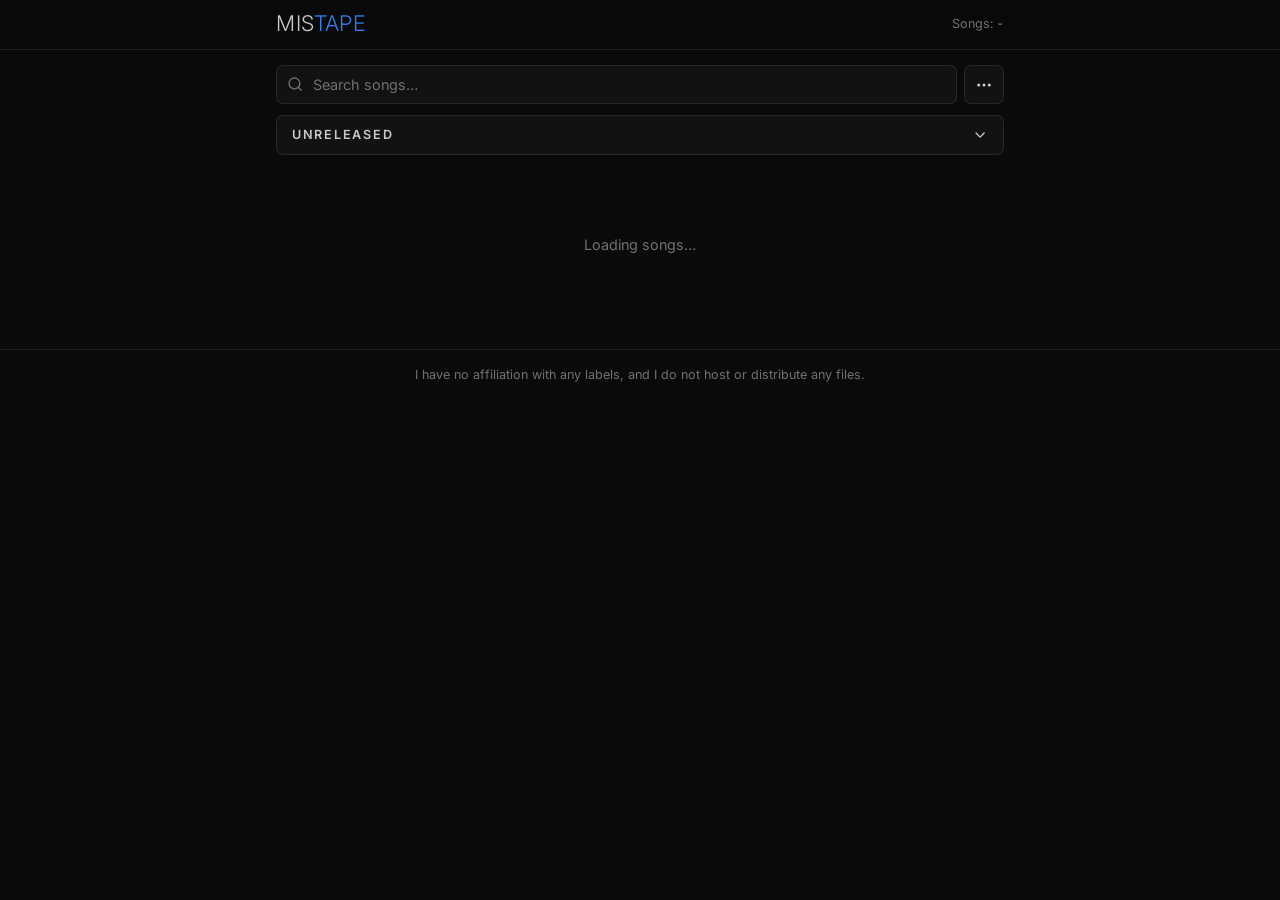
==== commit 6bcd20cf: "Add files via upload" ====
--- a/index.html
+++ b/index.html
@@ -1,170 +1,146 @@
-<!DOCTYPE html>
-<html lang="en" class="no-js">
-<head>
-  <meta charset="UTF-8" />
-  <meta name="viewport" content="width=device-width, initial-scale=1.0, viewport-fit=cover" />
-  <meta name="theme-color" content="#121212" />
-  <meta name="color-scheme" content="dark" />
-  <meta name="apple-mobile-web-app-status-bar-style" content="black-translucent" />
-  <meta name="apple-mobile-web-app-title" content="MISTAPE" />
-  <link rel="icon" type="image/webp" href="icos/favicon.webp" />
-  <link rel="icon" type="image/png" sizes="32x32" href="icos/favicon-32x32.png" />
-  <link rel="icon" type="image/png" sizes="16x16" href="icos/favicon-16x16.png" />
-  <link rel="apple-touch-icon" sizes="180x180" href="icos/apple-touch-icon.png" />
-  <link rel="icon" type="image/png" sizes="192x192" href="icos/android-chrome-192x192.png" />
-  <link rel="icon" type="image/png" sizes="512x512" href="icos/android-chrome-512x512.png" />
-  <link rel="manifest" href="icos/site.webmanifest" />
-  <link rel="preconnect" href="https://fonts.googleapis.com" />
-  <link rel="preconnect" href="https://fonts.gstatic.com" crossorigin />
-  <link rel="stylesheet" href="https://fonts.googleapis.com/css2?family=Inter:opsz,wght@14..32,400..600&display=swap" />
-  <title>MISTAPE</title>
-  <link rel="stylesheet" href="style.css" />
-</head>
-<body>
-<script>document.documentElement.classList.remove('no-js');</script>
-<noscript>
-  <div class="no-js-screen">
-    <p class="no-js-title">JavaScript required</p>
-    <p class="no-js-msg">Enable JavaScript in your browser to use MISTAPE.</p>
-  </div>
-</noscript>
-
-<a class="skip-link" href="#main-content">Skip to content</a>
-
-<nav class="nav" aria-label="Site navigation">
-  <div class="nav-logo">
-    <span class="nav-logo-name">MISTAPE</span>
-    <span class="nav-logo-sub">Unreleased songs</span>
-  </div>
-
-  <div class="nav-dropdown-container">
-    <button type="button" id="nav-tab-btn" class="nav-dropdown-btn"
-            aria-haspopup="true" aria-expanded="false">
-      <span id="nav-btn-text">Unreleased</span>
-      <svg class="dropdown-chevron" viewBox="0 0 24 24" fill="none"
-           stroke="currentColor" stroke-width="2" aria-hidden="true">
-        <polyline points="6,9 12,15 18,9" />
-      </svg>
-    </button>
-    <div id="nav-tab-menu" class="nav-dropdown-menu" role="menu">
-      <div class="nav-dropdown-item active" data-tab="all"    role="menuitem">Unreleased</div>
-      <div class="nav-dropdown-item"        data-tab="grails" role="menuitem">Grails</div>
-      <div class="nav-dropdown-item"        data-tab="recent" role="menuitem">Recent</div>
-    </div>
-  </div>
-
-  <div class="nav-stats" aria-label="Stats">
-    <div class="nav-stat" aria-live="polite">Songs: <span id="nav-songs">-</span></div>
-  </div>
-</nav>
-
-<main id="main-content">
-  <div class="controls-row">
-    <div class="search-wrap">
-      <label for="search-box" class="sr-only">Search songs</label>
-      <div class="search-inner">
-        <svg class="search-icon" viewBox="0 0 24 24" fill="none"
-             stroke="currentColor" stroke-width="1.5" aria-hidden="true">
-          <circle cx="11" cy="11" r="8" />
-          <path d="m21 21-4.35-4.35" />
-        </svg>
-        <input id="search-box" class="search-box" type="search"
-               placeholder="Search songs…"
-               autocomplete="off" spellcheck="false" />
-      </div>
-    </div>
-
-    <div class="filter-dropdown-container">
-      <button type="button" id="quality-filter-btn" class="filter-dots-btn"
-              aria-haspopup="true" aria-expanded="false" aria-label="Filter by quality">
-        <svg viewBox="0 0 24 24" fill="currentColor" aria-hidden="true">
-          <circle cx="5"  cy="12" r="1.5" />
-          <circle cx="12" cy="12" r="1.5" />
-          <circle cx="19" cy="12" r="1.5" />
-        </svg>
-      </button>
-      <div id="quality-filter-menu" class="filter-dropdown-menu" role="menu">
-        <div class="filter-item active" data-quality="unavail"  role="menuitemcheckbox" aria-checked="true">Not available</div>
-        <div class="filter-item active" data-quality="rec"      role="menuitemcheckbox" aria-checked="true">Recording</div>
-        <div class="filter-item active" data-quality="low"      role="menuitemcheckbox" aria-checked="true">Low quality</div>
-        <div class="filter-item active" data-quality="high"     role="menuitemcheckbox" aria-checked="true">High quality</div>
-        <div class="filter-item active" data-quality="cd"       role="menuitemcheckbox" aria-checked="true">CD quality</div>
-        <div class="filter-item active" data-quality="lossless" role="menuitemcheckbox" aria-checked="true">Lossless</div>
-      </div>
-    </div>
-  </div>
-
-  <div class="era-list" id="era-list"
-       role="list" aria-label="Era list">
-    <div class="loading-msg">Loading songs…</div>
-  </div>
-</main>
-
-<footer class="footer">
-  <p class="footer-text">I have no affiliation with any labels, and I do not host or distribute any files.</p>
-</footer>
-
-<div id="global-player" class="global-player"
-     role="region" aria-label="Audio player" hidden>
-  <audio id="main-audio" preload="none"></audio>
-
-  <div class="player-info">
-    <span id="player-track-name" class="player-track-name" aria-live="polite"></span>
-    <div class="player-track-times" aria-hidden="true">
-      <span id="player-track-current" class="player-track-current">0:00</span>
-      <span id="player-track-length"  class="player-track-length">0:00</span>
-    </div>
-  </div>
-
-  <div class="player-controls">
-    <button type="button" id="player-play-btn"
-            class="player-btn player-play" aria-label="Play">
-      <svg id="player-play-icon" viewBox="0 0 24 24" fill="currentColor" aria-hidden="true">
-        <path d="M6.75 5.596a.75.75 0 0 1 1.084-.67l11.5 6.404a.75.75 0 0 1 0 1.34l-11.5 6.404a.75.75 0 0 1-1.084-.67V5.596Z" />
-      </svg>
-      <svg id="player-pause-icon" viewBox="0 0 24 24" fill="currentColor"
-           aria-hidden="true" style="display:none">
-        <rect x="5.5" y="4.5" width="4" height="15" rx="1.25" />
-        <rect x="14.5" y="4.5" width="4" height="15" rx="1.25" />
-      </svg>
-    </button>
-  </div>
-
-  <div class="player-scrubber-wrap">
-    <span id="player-current" class="player-time" aria-label="Current time">0:00</span>
-    <div class="player-scrubber" id="player-scrubber"
-         role="slider" aria-label="Seek position"
-         aria-valuemin="0" aria-valuemax="100" aria-valuenow="0" tabindex="0">
-      <div class="player-scrubber-track">
-        <div class="player-scrubber-fill" id="player-fill"></div>
-      </div>
-    </div>
-    <span id="player-duration" class="player-time" aria-label="Duration">0:00</span>
-  </div>
-
-  <div class="player-volume-wrap">
-    <svg class="player-vol-icon" viewBox="0 0 24 24" fill="currentColor" aria-hidden="true">
-      <path d="M13.5 4.063a.75.75 0 0 0-1.188-.61L7.38 7H4.5A1.5 1.5 0 0 0 3 8.5v7A1.5 1.5 0 0 0 4.5 17h2.88l4.932 3.547A.75.75 0 0 0 13.5 19.937V4.063Z" />
-      <path d="M16.22 8.22a.75.75 0 0 1 1.06 0 7.5 7.5 0 0 1 0 10.607.75.75 0 0 1-1.06-1.06 6 6 0 0 0 0-8.486.75.75 0 0 1 0-1.06Z" />
-      <path d="M17.985 5.985a.75.75 0 0 1 1.061 0 11.25 11.25 0 0 1 0 15.91.75.75 0 1 1-1.06-1.061 9.75 9.75 0 0 0 0-13.788.75.75 0 0 1 0-1.061Z" opacity="0.5" />
-    </svg>
-    <div class="player-volume" id="player-volume"
-         role="slider" aria-label="Volume"
-         aria-valuemin="0" aria-valuemax="100" aria-valuenow="80" tabindex="0">
-      <div class="player-scrubber-track">
-        <div class="player-scrubber-fill" id="player-vol-fill"></div>
-      </div>
-    </div>
-  </div>
-
-  <button type="button" id="player-close-btn"
-          class="player-btn player-close" aria-label="Close player">
-    <svg viewBox="0 0 24 24" fill="currentColor" aria-hidden="true">
-      <path d="M5.47 5.47a.75.75 0 0 1 1.06 0L12 10.94l5.47-5.47a.75.75 0 1 1 1.06 1.06L13.06 12l5.47 5.47a.75.75 0 1 1-1.06 1.06L12 13.06l-5.47 5.47a.75.75 0 0 1-1.06-1.06L10.94 12 5.47 6.53a.75.75 0 0 1 0-1.06Z" />
-    </svg>
-  </button>
-</div>
-
-<script src="app.js" defer></script>
-</body>
+<!DOCTYPE html>
+<html lang="en" class="no-js">
+<head>
+  <meta charset="UTF-8" />
+  <meta name="viewport" content="width=device-width, initial-scale=1.0, viewport-fit=cover" />
+  <meta name="theme-color" content="#0a0a0a" />
+  <meta name="color-scheme" content="dark" />
+  <meta name="apple-mobile-web-app-status-bar-style" content="black-translucent" />
+  <meta name="apple-mobile-web-app-title" content="MISTAPE" />
+  <link rel="icon" type="image/webp" href="icos/favicon.webp" />
+  <link rel="icon" type="image/png" sizes="32x32" href="icos/favicon-32x32.png" />
+  <link rel="icon" type="image/png" sizes="16x16" href="icos/favicon-16x16.png" />
+  <link rel="apple-touch-icon" sizes="180x180" href="icos/apple-touch-icon.png" />
+  <link rel="icon" type="image/png" sizes="192x192" href="icos/android-chrome-192x192.png" />
+  <link rel="icon" type="image/png" sizes="512x512" href="icos/android-chrome-512x512.png" />
+  <link rel="manifest" href="icos/site.webmanifest" />
+  <link rel="preconnect" href="https://fonts.googleapis.com" />
+  <link rel="preconnect" href="https://fonts.gstatic.com" crossorigin />
+  <link rel="stylesheet" href="https://fonts.googleapis.com/css2?family=Inter:opsz,wght@14..32,300..700&display=swap" />
+  <title>MISTAPE</title>
+  <link rel="stylesheet" href="style.css" />
+</head>
+<body>
+<script>document.documentElement.classList.remove('no-js');</script>
+<noscript>
+  <div class="no-js-screen">
+    <p class="no-js-title">JavaScript required</p>
+    <p class="no-js-msg">Enable JavaScript in your browser to use MISTAPE.</p>
+  </div>
+</noscript>
+
+<a class="skip-link" href="#main-content">Skip to content</a>
+
+<nav class="nav" aria-label="Site navigation">
+  <div class="nav-logo">
+    <span class="nav-logo-name">MIS<span>TAPE</span></span>
+  </div>
+
+  <div class="nav-stats" aria-label="Stats">
+    <div class="nav-stat" aria-live="polite">Songs: <span id="nav-songs">-</span></div>
+  </div>
+</nav>
+
+<main id="main-content">
+  <div class="controls-row">
+    <div class="search-wrap">
+      <label for="search-box" class="sr-only">Search songs</label>
+      <div class="search-inner">
+        <svg class="search-icon" viewBox="0 0 24 24" fill="none" stroke="currentColor" stroke-width="2" stroke-linecap="round" stroke-linejoin="round" aria-hidden="true"><circle cx="11" cy="11" r="8" /><path d="m21 21-4.3-4.3" /></svg>
+        <input id="search-box" class="search-box" type="search"
+               placeholder="Search songs…"
+               autocomplete="off" spellcheck="false" />
+      </div>
+    </div>
+
+    <div class="filter-dropdown-container">
+      <button type="button" id="quality-filter-btn" class="filter-dots-btn"
+              aria-haspopup="true" aria-expanded="false" aria-label="Filter by quality">
+        <svg viewBox="0 0 24 24" fill="none" stroke="currentColor" stroke-width="2" stroke-linecap="round" stroke-linejoin="round" aria-hidden="true"><circle cx="12" cy="12" r="1" /><circle cx="19" cy="12" r="1" /><circle cx="5" cy="12" r="1" /></svg>
+      </button>
+      <div id="quality-filter-menu" class="filter-dropdown-menu" role="menu">
+        <div class="filter-item active" data-quality="unavail"  role="menuitemcheckbox" aria-checked="true">Not available</div>
+        <div class="filter-item active" data-quality="rec"      role="menuitemcheckbox" aria-checked="true">Recording</div>
+        <div class="filter-item active" data-quality="low"      role="menuitemcheckbox" aria-checked="true">Low quality</div>
+        <div class="filter-item active" data-quality="high"     role="menuitemcheckbox" aria-checked="true">High quality</div>
+        <div class="filter-item active" data-quality="cd"       role="menuitemcheckbox" aria-checked="true">CD quality</div>
+        <div class="filter-item active" data-quality="lossless" role="menuitemcheckbox" aria-checked="true">Lossless</div>
+      </div>
+    </div>
+  </div>
+
+  <div class="nav-dropdown-container">
+    <button type="button" id="nav-tab-btn" class="nav-dropdown-btn"
+            aria-haspopup="true" aria-expanded="false">
+      <span id="nav-btn-text">Unreleased</span>
+      <svg class="dropdown-chevron" viewBox="0 0 24 24" fill="none" stroke="currentColor" stroke-width="2" stroke-linecap="round" stroke-linejoin="round" aria-hidden="true"><path d="m6 9 6 6 6-6" /></svg>
+    </button>
+    <div id="nav-tab-menu" class="nav-dropdown-menu" role="menu">
+      <div class="nav-dropdown-item active" data-tab="all"    role="menuitem">Unreleased</div>
+      <div class="nav-dropdown-item"        data-tab="grails" role="menuitem">Grails</div>
+      <div class="nav-dropdown-item"        data-tab="recent" role="menuitem">Recent</div>
+    </div>
+  </div>
+
+  <div class="era-list" id="era-list"
+       role="list" aria-label="Era list">
+    <div class="loading-msg">Loading songs…</div>
+  </div>
+</main>
+
+<footer class="footer">
+  <p class="footer-text">I have no affiliation with any labels, and I do not host or distribute any files.</p>
+</footer>
+
+<div id="global-player" class="global-player"
+     role="region" aria-label="Audio player" hidden>
+  <audio id="main-audio" preload="none"></audio>
+
+  <div class="player-info">
+    <span id="player-track-name" class="player-track-name" aria-live="polite"></span>
+    <div class="player-track-times" aria-hidden="true">
+      <span id="player-track-current" class="player-track-current">0:00</span>
+      <span id="player-track-length"  class="player-track-length">0:00</span>
+    </div>
+  </div>
+
+  <div class="player-controls">
+    <button type="button" id="player-play-btn"
+            class="player-btn player-play" aria-label="Play">
+      <svg id="player-play-icon" viewBox="0 0 24 24" fill="currentColor" stroke="currentColor" stroke-width="2" stroke-linecap="round" stroke-linejoin="round" aria-hidden="true"><polygon points="6 3 20 12 6 21 6 3" /></svg>
+      <svg id="player-pause-icon" viewBox="0 0 24 24" fill="currentColor" stroke="currentColor" stroke-width="2" stroke-linecap="round" stroke-linejoin="round" aria-hidden="true" style="display:none"><rect x="14" y="4" width="4" height="16" rx="1" /><rect x="6" y="4" width="4" height="16" rx="1" /></svg>
+    </button>
+  </div>
+
+  <div class="player-scrubber-wrap">
+    <span id="player-current" class="player-time" aria-label="Current time">0:00</span>
+    <div class="player-scrubber" id="player-scrubber"
+         role="slider" aria-label="Seek position"
+         aria-valuemin="0" aria-valuemax="100" aria-valuenow="0" tabindex="0">
+      <div class="player-scrubber-track">
+        <div class="player-scrubber-fill" id="player-fill"></div>
+      </div>
+    </div>
+    <span id="player-duration" class="player-time" aria-label="Duration">0:00</span>
+  </div>
+
+  <div class="player-volume-wrap">
+    <svg class="player-vol-icon" viewBox="0 0 24 24" fill="none" stroke="currentColor" stroke-width="2" stroke-linecap="round" stroke-linejoin="round" aria-hidden="true"><path d="M11 4.702a.705.705 0 0 0-1.203-.498L6.413 7.587A1.4 1.4 0 0 1 5.416 8H3a1 1 0 0 0-1 1v6a1 1 0 0 0 1 1h2.416a1.4 1.4 0 0 1 .997.413l3.383 3.384A.705.705 0 0 0 11 19.298z" /><path d="M16 9a5 5 0 0 1 0 6" /><path d="M19.364 18.364a9 9 0 0 0 0-12.728" /></svg>
+    <div class="player-volume" id="player-volume"
+         role="slider" aria-label="Volume"
+         aria-valuemin="0" aria-valuemax="100" aria-valuenow="80" tabindex="0">
+      <div class="player-scrubber-track">
+        <div class="player-scrubber-fill" id="player-vol-fill"></div>
+      </div>
+    </div>
+  </div>
+
+  <button type="button" id="player-close-btn"
+          class="player-btn player-close" aria-label="Close player">
+    <svg viewBox="0 0 24 24" fill="none" stroke="currentColor" stroke-width="2" stroke-linecap="round" stroke-linejoin="round" aria-hidden="true"><path d="M18 6 6 18" /><path d="m6 6 12 12" /></svg>
+  </button>
+</div>
+
+<script src="app.js" defer></script>
+</body>
 </html>
--- a/style.css
+++ b/style.css
@@ -9,39 +9,37 @@
 
 :root {
 
-  --bg:        #121212;
-  --surface:   #1A1A1A;
-  --surface-h: #222222;
-  --surface-2: #2B2B2B;
-  --border:    rgba(255,255,255,.07);
-  --border-h:  rgba(255,255,255,.14);
-  --hairline:  rgba(255,255,255,.06);
-
-  --text-0:    #CFCFCF;
-  --text-1:    #C7C7C7;
-  --text-song: #BEBEBE;
-  --text-2:    #979797;
-  --text-3:    #858585;
-
-  --accent:      #4F8FE8;
-  --accent-on:   #E4EAF5;
-  --accent-soft: rgba(79,143,232,.10);
-  --accent-mid:  rgba(79,143,232,.18);
-  --accent-edge: rgba(79,143,232,.34);
-
-  --c-green:  #74B984;
-  --c-red:    #D96363;
-  --c-yellow: #E1A646;
-  --c-cyan:   #5DB1C3;
-  --c-purple: #9278C4;
-  --c-orange: #D37F4D;
-  --c-teal:   #4FB8A4;
-  --c-pink:   #CF627B;
-
-  --veil:       rgba(18,18,18,.94);
-  --shadow-md:  0 12px 32px rgba(0,0,0,.40);
-
-  --check: url("data:image/svg+xml,%3Csvg xmlns='http://www.w3.org/2000/svg' viewBox='0 0 24 24' fill='none' stroke='%23E4E4E4' stroke-width='3.5' stroke-linecap='round' stroke-linejoin='round'%3E%3Cpath d='m5 12 5 5L20 7'/%3E%3C/svg%3E");
+  --bg:        #0a0a0a;
+  --surface:   #121212;
+  --surface-h: #1a1a1a;
+  --surface-2: #242424;
+  --border:    rgba(255,255,255,.09);
+  --border-h:  rgba(255,255,255,.18);
+  --rail:      #2a2a2a;
+
+  --text-0:    #c9c9c9;
+  --text-song: #b3b3b3;
+  --text-1:    #b8b8b8;
+  --text-2:    #8c8c8c;
+  --text-3:    #707070;
+
+  --accent:      #2F80ED;
+  --accent-on:   #dbe6fa;
+  --accent-soft: rgba(47,128,237,.14);
+  --accent-mid:  rgba(47,128,237,.24);
+  --accent-edge: rgba(47,128,237,.48);
+  --blue:        #2F80ED;
+
+  --c-green:  #5FCF80;
+  --c-red:    #F06B6B;
+  --c-cyan:   #5CC8DC;
+  --c-purple: #A78BFA;
+  --c-orange: #F59E5B;
+
+  --veil:       rgba(10,10,10,.94);
+  --shadow-md:  0 16px 40px rgba(0,0,0,.6);
+
+  --check: url("data:image/svg+xml,%3Csvg xmlns='http://www.w3.org/2000/svg' viewBox='0 0 24 24' fill='none' stroke='%23dbe6fa' stroke-width='3.5' stroke-linecap='round' stroke-linejoin='round'%3E%3Cpath d='M20 6 9 17l-5-5'/%3E%3C/svg%3E");
 
   --s1: 0.25rem;
   --s2: 0.5rem;
@@ -51,23 +49,23 @@
   --s6: 2.5rem;
 
   --t-xs: 0.625rem;
-  --t-sm: 0.65625rem;
-  --t-md: 0.71875rem;
-  --t-lg: 0.78125rem;
-  --t-xl: 0.90625rem;
+  --t-sm: 0.71875rem;
+  --t-md: 0.8125rem;
+  --t-lg: 0.9375rem;
+  --t-xl: 1.125rem;
 
   --font: 'Inter', 'Inter Fallback', system-ui, -apple-system, 'Segoe UI', Roboto,
           'Helvetica Neue', Arial, sans-serif,
           'Apple Color Emoji', 'Segoe UI Emoji', 'Noto Color Emoji';
 
-  --r-sm: 6px;
-  --r:    8px;
-  --r-lg: 12px;
-
-  --ctrl-h:  2.25rem;
-  --ctrl-sm: 1.75rem;
-
-  --ease: .18s ease;
+  --r-sm: 0.375rem;
+  --r:    0.5rem;
+  --r-lg: 0.625rem;
+
+  --ctrl-h:  2.75rem;
+  --ctrl-sm: 1.875rem;
+
+  --ease: .16s ease;
 
   --layout-max: 52.5rem;
   --prose-max:  38rem;
@@ -76,10 +74,17 @@
   --num-w:      1.5rem;
   --edge: max(var(--gutter), calc((100% - var(--layout-max)) / 2 + var(--gutter)));
 
-  --nav-h:    3.25rem;
-  --player-h: 3.75rem;
+  --row-h:    3.25rem;
+  --tl-gap:   1.625rem;
+  --tl-dot:   0.875rem;
+
+  --play:     2rem;
+  --nav-h:    3.5rem;
+  --player-h: 4rem;
   --inset-t:  env(safe-area-inset-top, 0px);
   --inset-b:  env(safe-area-inset-bottom, 0px);
+  --inset-l:  env(safe-area-inset-left, 0px);
+  --inset-r:  env(safe-area-inset-right, 0px);
 
   --z-nav: 100; --z-drop: 110; --z-player: 200; --z-song-d: 400;
 }
@@ -87,10 +92,10 @@
 @media (min-width: 48rem) {
   :root {
     --t-xs: 0.75rem;
-    --t-sm: 0.8125rem;
-    --t-md: 0.875rem;
-    --t-lg: 1rem;
-    --t-xl: 1.125rem;
+    --t-sm: 0.875rem;
+    --t-md: 1rem;
+    --t-lg: 1.125rem;
+    --t-xl: 1.5rem;
   }
 }
 
@@ -99,7 +104,7 @@
   margin: 0; padding: 0;
   -webkit-tap-highlight-color: transparent;
 }
-html { scroll-behavior: smooth; overflow-x: hidden; }
+html { font-size: 90%; background: var(--bg); scroll-behavior: smooth; overflow-x: hidden; }
 body {
   background: var(--bg);
   color: var(--text-1);
@@ -119,13 +124,13 @@
 }
 
 button, input { font: inherit; color: inherit; }
+button { border: 0; }
 
 :focus-visible { outline: 2px solid var(--accent); outline-offset: 2px; }
 .era-row:focus-visible,
 .nav-dropdown-item:focus-visible,
 .filter-item:focus-visible,
-.song-dropdown-item:focus-visible,
-.search-box:focus-visible { outline-offset: -2px; }
+.song-dropdown-item:focus-visible { outline-offset: -2px; }
 
 .sr-only {
   position: absolute; width: 1px; height: 1px;
@@ -136,188 +141,238 @@
 .skip-link:focus {
   position: fixed; top: var(--s2); left: var(--s2); z-index: 9999;
   padding: var(--s2) var(--s3);
-  background: var(--surface-h); color: var(--text-1);
-  border: 1px solid var(--border-h); border-radius: var(--r);
+  background: var(--surface-2); color: var(--text-1);
+  border-radius: var(--r);
   font-size: var(--t-sm); text-decoration: none;
 }
 
+/* ── Buttons ─────────────────────────────────────────── */
 .nav-dropdown-btn, .filter-dots-btn,
 .song-link-btn, .song-play-btn, .song-dropdown-btn, .note-toggle, .retry-btn {
   display: inline-flex; align-items: center; justify-content: center;
   gap: var(--s1);
   height: var(--ctrl-sm);
   padding: 0 var(--s3);
-  background: var(--surface);
-  border: 1px solid var(--border-h);
-  border-radius: var(--r);
+  background: var(--surface-2);
+  border-radius: 99px;
   color: var(--text-2);
   font-size: var(--t-sm); font-weight: 500; line-height: 1;
   text-decoration: none; white-space: nowrap;
   cursor: pointer; user-select: none;
   transition: background var(--ease), border-color var(--ease), color var(--ease);
 }
-.nav-dropdown-btn:hover, .filter-dots-btn:hover,
 .song-link-btn:hover, .song-dropdown-btn:hover, .note-toggle:hover,
-.nav-dropdown-btn[aria-expanded="true"], .filter-dots-btn[aria-expanded="true"],
 .song-dropdown-btn[aria-expanded="true"] {
-  background: var(--surface-2); color: var(--text-1);
-}
-
+  background: #303030; color: var(--text-0);
+}
+
+.song-play-btn, .retry-btn {
+  color: var(--accent); background: var(--accent-soft);
+  box-shadow: inset 0 0 0 1px var(--accent-edge);
+}
+.song-play-btn:hover, .retry-btn:hover { background: var(--accent-mid); }
+.retry-btn { height: var(--ctrl-h); padding: 0 var(--s5); font-size: var(--t-md); }
+
+/* search-field-style controls */
 .nav-dropdown-btn, .filter-dots-btn {
-  height: var(--ctrl-h); font-size: var(--t-md);
-}
+  height: var(--ctrl-h);
+  background: var(--surface);
+  border: 1px solid var(--border);
+  border-radius: var(--r);
+  color: var(--text-0);
+}
+.nav-dropdown-btn:hover, .filter-dots-btn:hover { background: var(--surface-h); }
+.nav-dropdown-btn[aria-expanded="true"], .filter-dots-btn[aria-expanded="true"] {
+  background: var(--surface); border-color: var(--accent); color: var(--accent);
+}
+
 .filter-dots-btn { width: var(--ctrl-h); padding: 0; }
-.filter-dots-btn svg { width: 1.125rem; height: 1.125rem; }
-
-.song-play-btn, .retry-btn {
-  color: var(--accent); background: var(--accent-soft); border-color: var(--accent-edge);
-}
-.song-play-btn:hover, .retry-btn:hover {
-  color: var(--accent); background: var(--accent-mid); border-color: var(--accent);
-}
-
-.song-link-btn, .song-dropdown-btn { background: transparent; }
-.retry-btn { height: var(--ctrl-h); font-size: var(--t-md); }
+.filter-dots-btn svg { width: 1.25rem; height: 1.25rem; }
+
+.nav-dropdown-btn {
+  width: 100%; justify-content: space-between;
+  padding: 0 var(--s4);
+  font-size: var(--t-sm); font-weight: 600;
+  letter-spacing: .14em; text-transform: uppercase;
+}
 
 .dropdown-chevron, .era-chevron {
-  width: 0.75rem; height: 0.75rem; flex-shrink: 0;
+  width: .875rem; height: .875rem; flex-shrink: 0;
   transition: transform var(--ease);
 }
+.nav-dropdown-btn .dropdown-chevron { width: 1.125rem; height: 1.125rem; }
+.song-link-btn svg { width: .75rem; height: .75rem; }
 .era-chevron { color: var(--text-3); }
 [aria-expanded="true"] > .dropdown-chevron,
 .era-row.active .era-chevron { transform: rotate(180deg); }
 
-.note-toggle { position: relative; width: var(--ctrl-sm); padding: 0; flex-shrink: 0; }
-.note-toggle::before, .note-toggle::after {
-  content: ''; position: absolute; top: 50%; left: 50%;
-  background: currentColor; border-radius: 1px;
-  transform: translate(-50%, -50%);
-}
-.note-toggle::before { width: 8px; height: 1.5px; }
-.note-toggle::after  { width: 1.5px; height: 8px; transition: transform var(--ease), opacity var(--ease); }
-.song-item.expanded .note-toggle { color: var(--text-1); }
-.song-item.expanded .note-toggle::after { transform: translate(-50%, -50%) scaleY(0); opacity: 0; }
-
+.note-toggle { width: var(--ctrl-sm); padding: 0; flex-shrink: 0; }
+.note-toggle svg { width: .875rem; height: .875rem; }
+.note-toggle .v { transform-box: fill-box; transform-origin: center; transition: transform var(--ease), opacity var(--ease); }
+.song-item.expanded .note-toggle { color: var(--text-0); }
+.song-item.expanded .note-toggle .v { transform: scaleY(0); opacity: 0; }
+
+/* ── Menus ───────────────────────────────────────────── */
 .nav-dropdown-container, .filter-dropdown-container, .song-dropdown { position: relative; }
+.nav-dropdown-container { margin-bottom: var(--s5); }
 .song-dropdown { display: inline-flex; }
 
 .nav-dropdown-menu, .filter-dropdown-menu, .song-dropdown-menu {
   position: absolute;
-  display: none; flex-direction: column; gap: 2px;
-  padding: var(--s1);
-  background: var(--surface-h);
+  display: none; flex-direction: column;
+  background: var(--surface);
   border: 1px solid var(--border-h);
   border-radius: var(--r-lg);
   box-shadow: var(--shadow-md);
+  overflow: hidden;
 }
 .nav-dropdown-menu.open, .filter-dropdown-menu.open, .song-dropdown-menu.open { display: flex; }
-.nav-dropdown-menu    { top: calc(100% + var(--s1)); left: 0;  min-width: 9rem;  z-index: var(--z-drop); }
-.filter-dropdown-menu { top: calc(100% + var(--s1)); right: 0; min-width: 10rem; z-index: var(--z-drop); }
-.song-dropdown-menu   { min-width: 7rem; z-index: var(--z-song-d); }
+.nav-dropdown-menu    { top: calc(100% + var(--s1)); left: 0; right: 0; z-index: var(--z-drop); }
+.filter-dropdown-menu { top: calc(100% + var(--s1)); right: 0; min-width: 11rem; padding: var(--s1); z-index: var(--z-drop); }
+.song-dropdown-menu   { min-width: 7rem; padding: var(--s1); z-index: var(--z-song-d); }
 
 .nav-dropdown-item, .filter-item, .song-dropdown-item {
-  display: flex; align-items: center; gap: var(--s2);
-  min-height: 2rem; padding: 0 var(--s3);
-  border-radius: var(--r-sm);
+  display: flex; align-items: center; gap: var(--s3);
+  min-height: 2.5rem; padding: 0 var(--s3);
   color: var(--text-2);
   font-size: var(--t-md); font-weight: 500; text-decoration: none;
   cursor: pointer; user-select: none;
   transition: background var(--ease), color var(--ease);
 }
+.filter-item, .song-dropdown-item { border-radius: var(--r-sm); }
 .nav-dropdown-item:hover, .filter-item:hover, .song-dropdown-item:hover {
-  background: var(--surface-2); color: var(--text-1);
-}
-.nav-dropdown-item.active { color: var(--text-1); }
-.nav-dropdown-item.active::after {
-  content: ''; margin-left: auto;
-  width: 0.75rem; height: 0.75rem; background: var(--accent);
-  -webkit-mask: var(--check) center / contain no-repeat;
-          mask: var(--check) center / contain no-repeat;
-}
+  background: var(--surface-2); color: var(--text-0);
+}
+
+.nav-dropdown-item {
+  min-height: 3rem; padding: 0 var(--s4);
+  font-size: var(--t-sm); font-weight: 600;
+  letter-spacing: .14em; text-transform: uppercase;
+}
+.nav-dropdown-item.active { color: var(--accent); background: var(--accent-soft); }
 
 .filter-item::before {
   content: ''; flex-shrink: 0;
-  width: 0.9375rem; height: 0.9375rem;
-  border: 1px solid var(--border-h); border-radius: 4px;
+  width: 1rem; height: 1rem;
+  border: 1.5px solid var(--text-3); border-radius: 0.25rem;
   transition: background var(--ease), border-color var(--ease);
 }
-.filter-item.active { color: var(--text-1); }
+.filter-item.active { color: var(--text-0); }
 .filter-item.active::before {
-  background: var(--accent) var(--check) center / 0.6875rem no-repeat;
+  background: var(--accent) var(--check) center / .75rem no-repeat;
   border-color: var(--accent);
 }
 
+/* ── Header ──────────────────────────────────────────── */
 .nav {
   position: sticky; top: 0; z-index: var(--z-nav);
-  display: grid; grid-template-columns: 1fr auto 1fr; align-items: center;
+  display: flex; align-items: center; justify-content: space-between; gap: var(--s4);
   height: calc(var(--nav-h) + var(--inset-t));
-  padding: var(--inset-t) var(--edge) 0;
+  padding: var(--inset-t) max(var(--edge), calc(var(--inset-r) + var(--gutter))) 0 max(var(--edge), calc(var(--inset-l) + var(--gutter)));
   background: var(--veil);
   -webkit-backdrop-filter: blur(12px); backdrop-filter: blur(12px);
   border-bottom: 1px solid var(--border);
 }
-.nav-logo { display: flex; flex-direction: column; gap: 3px; justify-self: start; }
 .nav-logo-name {
-  font-size: var(--t-lg); font-weight: 600; line-height: 1;
-  letter-spacing: 0.08em; color: var(--text-0);
-}
-.nav-logo-sub { font-size: var(--t-xs); line-height: 1; color: var(--text-3); }
-
-.nav-stats { display: flex; align-items: center; gap: var(--s3); justify-self: end; }
+  font-size: var(--t-xl); font-weight: 300; line-height: 1;
+  letter-spacing: .01em; color: var(--text-0);
+}
+.nav-logo-name span { color: var(--blue); }
+
 .nav-stat  { font-size: var(--t-sm); color: var(--text-3); font-variant-numeric: tabular-nums; white-space: nowrap; }
 .nav-stat span { color: var(--text-2); }
 
-main { max-width: var(--layout-max); margin: 0 auto; padding: var(--s5) var(--gutter) 0; }
-
-.controls-row { display: flex; align-items: center; gap: var(--s2); padding-bottom: var(--s4); }
+main {
+  max-width: var(--layout-max); margin: 0 auto;
+  padding: var(--s4) calc(var(--gutter) + var(--inset-r)) 0 calc(var(--gutter) + var(--inset-l));
+}
+
+/* ── Search ──────────────────────────────────────────── */
+.controls-row { display: flex; align-items: center; gap: var(--s2); padding-bottom: var(--s3); }
 .search-wrap  { flex: 1; min-width: 0; }
 .search-inner { position: relative; display: flex; align-items: center; }
 .search-icon {
   position: absolute; left: var(--s3);
-  width: 1rem; height: 1rem;
+  width: 1.125rem; height: 1.125rem;
   color: var(--text-3); pointer-events: none;
 }
 .search-box {
   width: 100%; height: var(--ctrl-h);
-  padding: 0 var(--s3) 0 2.25rem;
+  padding: 0 var(--s3) 0 2.5rem;
   background: var(--surface);
-  border: 1px solid var(--border-h); border-radius: var(--r);
+  border: 1px solid var(--border); border-radius: var(--r);
   font-size: var(--t-md);
   transition: background var(--ease), border-color var(--ease);
 }
 .search-box:hover { background: var(--surface-h); }
+.search-box:focus, .search-box:focus-visible { outline: none; border-color: var(--accent); }
 .search-box::placeholder { color: var(--text-3); }
 .search-box::-webkit-search-cancel-button { display: none; }
 
-.era-list { display: flex; flex-direction: column; gap: var(--s2); padding-bottom: var(--s5); }
-
-.era-wrap, .songs-flat {
+/* ── Eras (timeline) ─────────────────────────────────── */
+.era-list { display: flex; flex-direction: column; padding-bottom: var(--s5); }
+
+.era-wrap {
+  position: relative;
+  margin: 0 0 var(--s2) var(--tl-gap);
+  background: var(--surface);
+  border: 1px solid var(--border);
+  border-radius: var(--r-lg);
+  transition: border-color var(--ease);
+}
+.era-wrap:has(.era-row.active) { border-color: var(--border-h); }
+
+/* rail */
+.era-wrap::before {
+  content: ''; position: absolute; z-index: 0;
+  left: calc(var(--tl-dot) / 2 - var(--tl-gap) - 1px);
+  top: calc(-1 * var(--s2)); bottom: calc(-1 * var(--s2));
+  width: 2px; background: var(--rail);
+  pointer-events: none;
+}
+.era-wrap:first-child::before { top: calc(var(--row-h) / 2); }
+.era-wrap:last-child::before  { bottom: auto; height: calc(var(--row-h) / 2 + var(--s2)); }
+.era-wrap:only-child::before  { display: none; }
+
+/* dot */
+.era-wrap::after {
+  content: ''; position: absolute; z-index: 1;
+  left: calc(-1 * var(--tl-gap) - 1px);
+  top: calc(var(--row-h) / 2 - 1px);
+  width: var(--tl-dot); height: var(--tl-dot);
+  margin-top: calc(var(--tl-dot) / -2);
+  border-radius: 50%;
+  background: radial-gradient(circle, var(--bg) 0 26%, var(--accent) 30%);
+  pointer-events: none;
+}
+
+.era-row {
+  display: flex; align-items: center; justify-content: space-between; gap: var(--s3);
+  min-height: var(--row-h); padding: var(--s2) var(--row-x);
+  border-radius: var(--r-lg);
+  scroll-margin-top: calc(var(--nav-h) + var(--inset-t) + var(--s2));
+  cursor: pointer; user-select: none;
+  transition: background var(--ease);
+}
+.era-row:hover { background: var(--surface-h); }
+.era-row.active { background: var(--surface-h); border-radius: var(--r-lg) var(--r-lg) 0 0; }
+.era-row-name {
+  flex: 1; min-width: 0;
+  font-size: var(--t-lg); font-weight: 600; color: var(--text-0);
+  overflow: hidden; text-overflow: ellipsis; white-space: nowrap;
+}
+.era-row-right { display: flex; align-items: center; gap: var(--s2); flex-shrink: 0; }
+.era-pill { min-width: 1.25rem; text-align: right; font-size: var(--t-sm); color: var(--text-2); font-variant-numeric: tabular-nums; }
+
+.songs-panel { display: none; border-top: 1px solid var(--border); border-radius: 0 0 var(--r-lg) var(--r-lg); overflow: hidden; }
+.songs-panel.open { display: block; }
+
+.songs-flat {
   background: var(--surface);
   border: 1px solid var(--border);
   border-radius: var(--r-lg);
   overflow: hidden;
-  transition: border-color var(--ease);
-}
-.era-wrap:has(.era-row.active) { border-color: var(--border-h); }
-
-.era-row {
-  display: flex; align-items: center; justify-content: space-between; gap: var(--s3);
-  min-height: 3.25rem; padding: var(--s2) var(--row-x);
-  scroll-margin-top: calc(var(--nav-h) + var(--inset-t) + var(--s2));
-  cursor: pointer; user-select: none;
-  transition: background var(--ease);
-}
-.era-row:hover, .era-row.active { background: var(--surface-h); }
-.era-row-name {
-  flex: 1; min-width: 0;
-  font-size: var(--t-lg); font-weight: 600; color: var(--text-1);
-  overflow: hidden; text-overflow: ellipsis; white-space: nowrap;
-}
-.era-row-right { display: flex; align-items: center; gap: var(--s2); flex-shrink: 0; }
-.era-pill { min-width: 1.25rem; text-align: right; font-size: var(--t-sm); color: var(--text-3); font-variant-numeric: tabular-nums; }
-
-.songs-panel { display: none; border-top: 1px solid var(--border); }
-.songs-panel.open { display: block; }
+}
 
 .era-desc-block, .song-note {
   color: var(--text-2);
@@ -326,16 +381,19 @@
   padding-left: var(--row-x);
   padding-right: max(var(--row-x), calc(100% - var(--prose-max) - var(--row-x)));
 }
-.era-desc-block { font-size: var(--t-md); border-bottom: 1px solid var(--border); }
+.era-desc-block {
+  font-size: var(--t-md); border-bottom: 1px solid var(--border);
+  text-align: center;
+  padding-inline: max(var(--row-x), calc((100% - var(--prose-max)) / 2));
+}
 .song-note {
   display: none;
   padding-left: calc(var(--row-x) + var(--num-w) + var(--s3));
-  padding-block: var(--s2) var(--s3);
-  background: rgba(255,255,255,.02);
-  border-top: 1px solid var(--border);
+  padding-block: 0 var(--s3);
 }
 .song-item.expanded + .song-note { display: block; }
 
+/* ── Songs ───────────────────────────────────────────── */
 .song-item {
   display: grid; grid-template-columns: var(--num-w) 1fr auto;
   align-items: center; column-gap: var(--s3);
@@ -344,50 +402,53 @@
   transition: background var(--ease);
 }
 .song-item:first-child { border-top: none; }
+.song-item.expanded, .song-item.expanded + .song-note { background: var(--surface-h); }
+.song-item.expanded + .song-note { border-top: none; }
 .song-item:hover { background: var(--surface-h); }
 
-.song-num { text-align: right; font-size: var(--t-xs); line-height: 1; color: var(--text-3); font-variant-numeric: tabular-nums; }
-.song-body { display: flex; flex-direction: column; gap: var(--s1); min-width: 0; }
-.song-name { font-size: var(--t-md); line-height: 1.4; color: var(--text-song); word-break: break-word; text-wrap: pretty; }
+.song-num { text-align: right; font-size: var(--t-sm); line-height: 1; color: var(--text-3); font-variant-numeric: tabular-nums; }
+.song-body { display: flex; flex-direction: column; gap: 0.375rem; min-width: 0; }
+.song-name { font-size: var(--t-md); font-weight: 400; line-height: 1.35; color: var(--text-song); word-break: break-word; text-wrap: pretty; }
 .song-top-row, .song-pills { display: flex; align-items: center; flex-wrap: wrap; gap: var(--s1); }
-.song-btns { display: flex; align-items: center; gap: var(--s1); flex-shrink: 0; }
+.song-btns { display: flex; align-items: center; gap: var(--s2); flex-shrink: 0; }
 
 .song-quality, .song-type, .song-era-pill, .song-version-pill, .song-date-pill {
-  display: inline-flex; align-items: center; gap: 0.3125rem;
-  padding: 0 var(--s2); border-radius: 99px;
-  font-size: var(--t-xs); font-weight: 500; line-height: 1.125rem;
+  display: inline-flex; align-items: center; gap: .3125rem;
+  padding: 0 var(--s2); border-radius: var(--r-sm);
+  font-size: var(--t-xs); font-weight: 500; line-height: 1.25rem;
   white-space: nowrap; font-variant-numeric: tabular-nums;
-  color: var(--text-2); background: var(--hairline);
+  color: var(--text-2); background: var(--surface-2);
 }
 .song-quality {
-  color: var(--pill, var(--text-3));
-  background: color-mix(in srgb, var(--pill, var(--text-3)) 16%, transparent);
-}
-.song-era-pill     { max-width: 10rem; overflow: hidden; text-overflow: ellipsis; display: inline-block; color: var(--text-3); }
-.song-version-pill { color: var(--text-1); background: var(--border-h); }
+  color: var(--pill, var(--text-2));
+  background: color-mix(in srgb, var(--pill, var(--text-3)) 15%, transparent);
+}
+.song-era-pill     { max-width: 12rem; overflow: hidden; text-overflow: ellipsis; display: inline-block; }
+.song-version-pill { color: var(--text-1); background: #2e2e2e; }
 .song-date-pill    { color: var(--text-3); background: none; padding-left: var(--s1); }
 
 .q-high { --pill: var(--c-green); }   .q-cd   { --pill: var(--c-cyan); }
 .q-low  { --pill: var(--c-red); }     .q-rec  { --pill: var(--c-orange); }
 .q-lossless { --pill: var(--c-purple); }
 
+/* ── Player ──────────────────────────────────────────── */
 .global-player {
   position: fixed; left: 0; right: 0; bottom: 0; z-index: var(--z-player);
   display: none; align-items: center; gap: var(--s4);
   height: calc(var(--player-h) + var(--inset-b));
-  padding: 0 var(--edge) var(--inset-b);
+  padding: 0 calc(var(--gutter) + var(--inset-r)) var(--inset-b) calc(var(--gutter) + var(--inset-l));
   background: var(--veil);
   -webkit-backdrop-filter: blur(14px); backdrop-filter: blur(14px);
   border-top: 1px solid var(--border-h);
 }
 .global-player:not([hidden]) { display: flex; }
 
-.player-info { display: flex; flex-direction: column; gap: 2px; width: 10rem; min-width: 0; flex-shrink: 0; }
+.player-info { display: flex; flex-direction: column; gap: 2px; width: clamp(10rem, 26vw, 22rem); min-width: 0; flex-shrink: 0; }
 .player-track-name {
   display: block; overflow: hidden; text-overflow: ellipsis; white-space: nowrap;
-  font-size: var(--t-md); font-weight: 500; color: var(--text-1);
-}
-.player-track-times { display: flex; gap: 3px; font-size: var(--t-xs); color: var(--text-3); font-variant-numeric: tabular-nums; }
+  font-size: var(--t-sm); font-weight: 600; color: var(--text-0);
+}
+.player-track-times { display: none; gap: 3px; font-size: var(--t-xs); color: var(--text-3); font-variant-numeric: tabular-nums; }
 .player-track-current::after { content: ' /'; opacity: .6; }
 
 .player-controls { display: flex; align-items: center; flex-shrink: 0; }
@@ -397,21 +458,20 @@
   transition: background var(--ease), color var(--ease), filter var(--ease);
 }
 .player-play {
-  width: var(--ctrl-h); height: var(--ctrl-h); border-radius: 50%;
+  width: var(--play); height: var(--play); border-radius: 50%;
   background: var(--accent); color: var(--accent-on);
 }
-.player-play:hover { filter: brightness(1.12); }
-.player-play svg { width: 0.875rem; height: 0.875rem; }
+.player-play:hover { filter: brightness(1.1); }
+.player-play svg { width: .8125rem; height: .8125rem; }
+#player-play-icon { margin-left: 1px; }
 
 .player-close {
-  display: flex; align-items: center; justify-content: center;
   width: var(--ctrl-sm); height: var(--ctrl-sm);
-  background: none; border: none; border-radius: var(--r);
-  color: var(--text-3); cursor: pointer;
-  transition: background var(--ease), color var(--ease);
-}
-.player-close:hover { background: var(--surface-2); color: var(--text-1); }
-.player-close svg { width: 0.875rem; height: 0.875rem; }
+  background: none; border-radius: 50%;
+  color: var(--text-3);
+}
+.player-close:hover { background: var(--surface-2); color: var(--text-0); }
+.player-close svg { width: 1rem; height: 1rem; }
 
 .player-scrubber-wrap { display: flex; align-items: center; flex: 1; gap: var(--s2); min-width: 0; }
 .player-time { flex-shrink: 0; width: 2.25rem; font-size: var(--t-xs); color: var(--text-3); font-variant-numeric: tabular-nums; }
@@ -423,78 +483,92 @@
   height: 1.5rem; cursor: pointer; touch-action: none;
 }
 .player-volume { flex: none; width: 5rem; }
-.player-scrubber-track { position: relative; width: 100%; height: 4px; border-radius: 2px; background: var(--surface-2); }
+.player-scrubber-track { position: relative; width: 100%; height: 0.25rem; border-radius: 0.125rem; background: var(--surface-2); }
 .player-scrubber-fill {
   position: absolute; top: 0; bottom: 0; left: 0; width: 0;
   border-radius: inherit; background: var(--accent); pointer-events: none;
 }
-.player-scrubber-fill::after {
-  content: ''; position: absolute; top: 50%; right: -6px;
-  width: 12px; height: 12px; margin-top: -6px; border-radius: 50%;
-  background: var(--text-1); opacity: 0; transition: opacity var(--ease);
-}
-.player-scrubber:hover .player-scrubber-fill::after,
-.player-volume:hover   .player-scrubber-fill::after,
-.player-scrubber:focus-visible .player-scrubber-fill::after,
-.player-volume:focus-visible   .player-scrubber-fill::after { opacity: 1; }
-
 .player-volume-wrap { display: flex; align-items: center; gap: var(--s2); flex-shrink: 0; }
 .player-vol-icon { width: 1rem; height: 1rem; color: var(--text-3); flex-shrink: 0; }
 
+/* ── States & footer ─────────────────────────────────── */
 .loading-msg, .no-results, .error-msg {
   padding: 4rem var(--s4); text-align: center;
   font-size: var(--t-md); color: var(--text-3);
 }
 .error-msg { display: flex; flex-direction: column; align-items: center; gap: var(--s3); color: var(--c-red); }
 
-.footer { margin-top: var(--s4); padding: var(--s4) var(--edge); text-align: center; border-top: 1px solid var(--border); }
+.footer { margin-top: var(--s4); padding: var(--s4) max(var(--edge), calc(var(--inset-r) + var(--gutter))) var(--s4) max(var(--edge), calc(var(--inset-l) + var(--gutter))); text-align: center; border-top: 1px solid var(--border); }
 .footer-text { font-size: var(--t-sm); line-height: 1.6; color: var(--text-3); }
 
+/* ── Responsive ──────────────────────────────────────── */
 @media (max-width: 64rem) {
   .player-volume-wrap { display: none; }
   .player-info { flex: 1; width: auto; }
 }
 
-@media (max-width: 40rem) {
+@media (max-width: 40rem), (orientation: landscape) and (max-height: 32rem) {
   :root {
-    --gutter: 0.5625rem; --row-x: 0.6875rem; --num-w: 1.0625rem;
-    --nav-h: 2.375rem; --player-h: 2.875rem;
-    --ctrl-h: 1.75rem; --ctrl-sm: 1.4375rem;
+    --gutter: .75rem; --row-x: .75rem; --num-w: 1.125rem;
+    --nav-h: 2.875rem; --player-h: 3.25rem; --play: 1.75rem;
+    --ctrl-h: 2.25rem; --ctrl-sm: 1.5rem;
+    --tl-gap: 1.25rem; --tl-dot: .75rem; --row-h: 2.75rem;
   }
   main { padding-top: var(--s3); }
-  .controls-row { padding-bottom: var(--s3); }
-  .era-list { gap: var(--s1); }
-
-  .nav-logo-name { letter-spacing: 0.06em; }
-  .nav-stats { gap: var(--s2); }
-  .nav-dropdown-btn { padding: 0 0.5rem; }
-  .filter-dots-btn svg { width: 1rem; height: 1rem; }
-
-  .search-icon { left: 0.5625rem; width: 0.875rem; height: 0.875rem; }
-  .search-box { padding-left: 1.875rem; }
-
-  .era-row { min-height: 2.375rem; padding-block: var(--s1); }
-  .era-desc-block { line-height: 1.55; padding-block: var(--s2); }
-
-  .song-item { column-gap: var(--s2); padding-block: 0.4375rem; }
+  .controls-row { padding-bottom: var(--s2); }
+  .nav-dropdown-container { margin-bottom: var(--s4); }
+
+  .search-icon { left: .625rem; width: 1rem; height: 1rem; }
+  .search-box { padding-left: 2.125rem; }
+  .filter-dots-btn svg { width: 1.125rem; height: 1.125rem; }
+
+  .nav-dropdown-btn { letter-spacing: .12em; }
+  .nav-dropdown-item { min-height: 2.5rem; letter-spacing: .12em; }
+  .filter-item, .song-dropdown-item { min-height: 2.125rem; }
+  .retry-btn { padding: 0 var(--s4); }
+
+  .era-pill { font-size: var(--t-xs); }
+  .era-desc-block { padding-block: var(--s2); }
+
+  .song-item { column-gap: var(--s2); padding-block: .625rem; }
+  .song-body { gap: 0.25rem; }
   .song-note { padding-left: calc(var(--row-x) + var(--num-w) + var(--s2)); line-height: 1.55; }
-  .song-link-btn, .song-play-btn, .song-dropdown-btn, .retry-btn { padding: 0 0.5rem; }
-  .song-quality, .song-type, .song-era-pill, .song-version-pill, .song-date-pill { line-height: 1rem; padding: 0 0.375rem; }
+  .song-btns { gap: var(--s1); }
+  .song-link-btn, .song-play-btn, .song-dropdown-btn { padding: 0 .625rem; }
+  .song-quality, .song-type, .song-era-pill, .song-version-pill, .song-date-pill { line-height: 1.0625rem; padding: 0 .375rem; }
   .song-date-pill { padding-left: var(--s1); }
-  .song-era-pill { max-width: 8rem; }
-
-  .nav-dropdown-item, .filter-item, .song-dropdown-item { min-height: 1.6875rem; }
-  .nav-dropdown-menu { min-width: 8rem; }
-  .filter-dropdown-menu { min-width: 9rem; }
-  .song-dropdown-menu { min-width: 6rem; }
+  .song-era-pill { max-width: 9rem; }
 
   .global-player { gap: var(--s3); }
   .player-time { display: none; }
-  .player-scrubber, .player-volume { height: 1.75rem; }
-  .player-play svg { width: 0.6875rem; height: 0.6875rem; }
+  .player-track-times { display: flex; }
+  .player-scrubber, .player-volume { height: 1.5rem; }
+  .player-play svg { width: .6875rem; height: .6875rem; }
+  .player-close svg { width: .875rem; height: .875rem; }
 
   .loading-msg, .no-results, .error-msg { padding: 3rem var(--s4); }
   .footer { padding-block: var(--s3); }
+}
+
+/* Short landscape screens (phones): undo the desktop type scale that kicks in at 48rem+ */
+@media (orientation: landscape) and (max-height: 32rem) {
+  :root {
+    --t-xs: 0.625rem;
+    --t-sm: 0.71875rem;
+    --t-md: 0.8125rem;
+    --t-lg: 0.9375rem;
+    --t-xl: 1.125rem;
+    --nav-h: 2.5rem;
+    --player-h: 3rem;
+    --row-h: 2.5rem;
+  }
+  .nav-dropdown-container { margin-bottom: var(--s3); }
+  .song-era-pill { max-width: 14rem; }
+}
+/* ...but landscape has the width for elapsed/total times back */
+@media (orientation: landscape) and (max-height: 32rem) and (min-width: 40.0625rem) {
+  .player-time { display: block; }
+  .player-track-times { display: none; }
 }
 
 @media (prefers-reduced-motion: reduce) {
